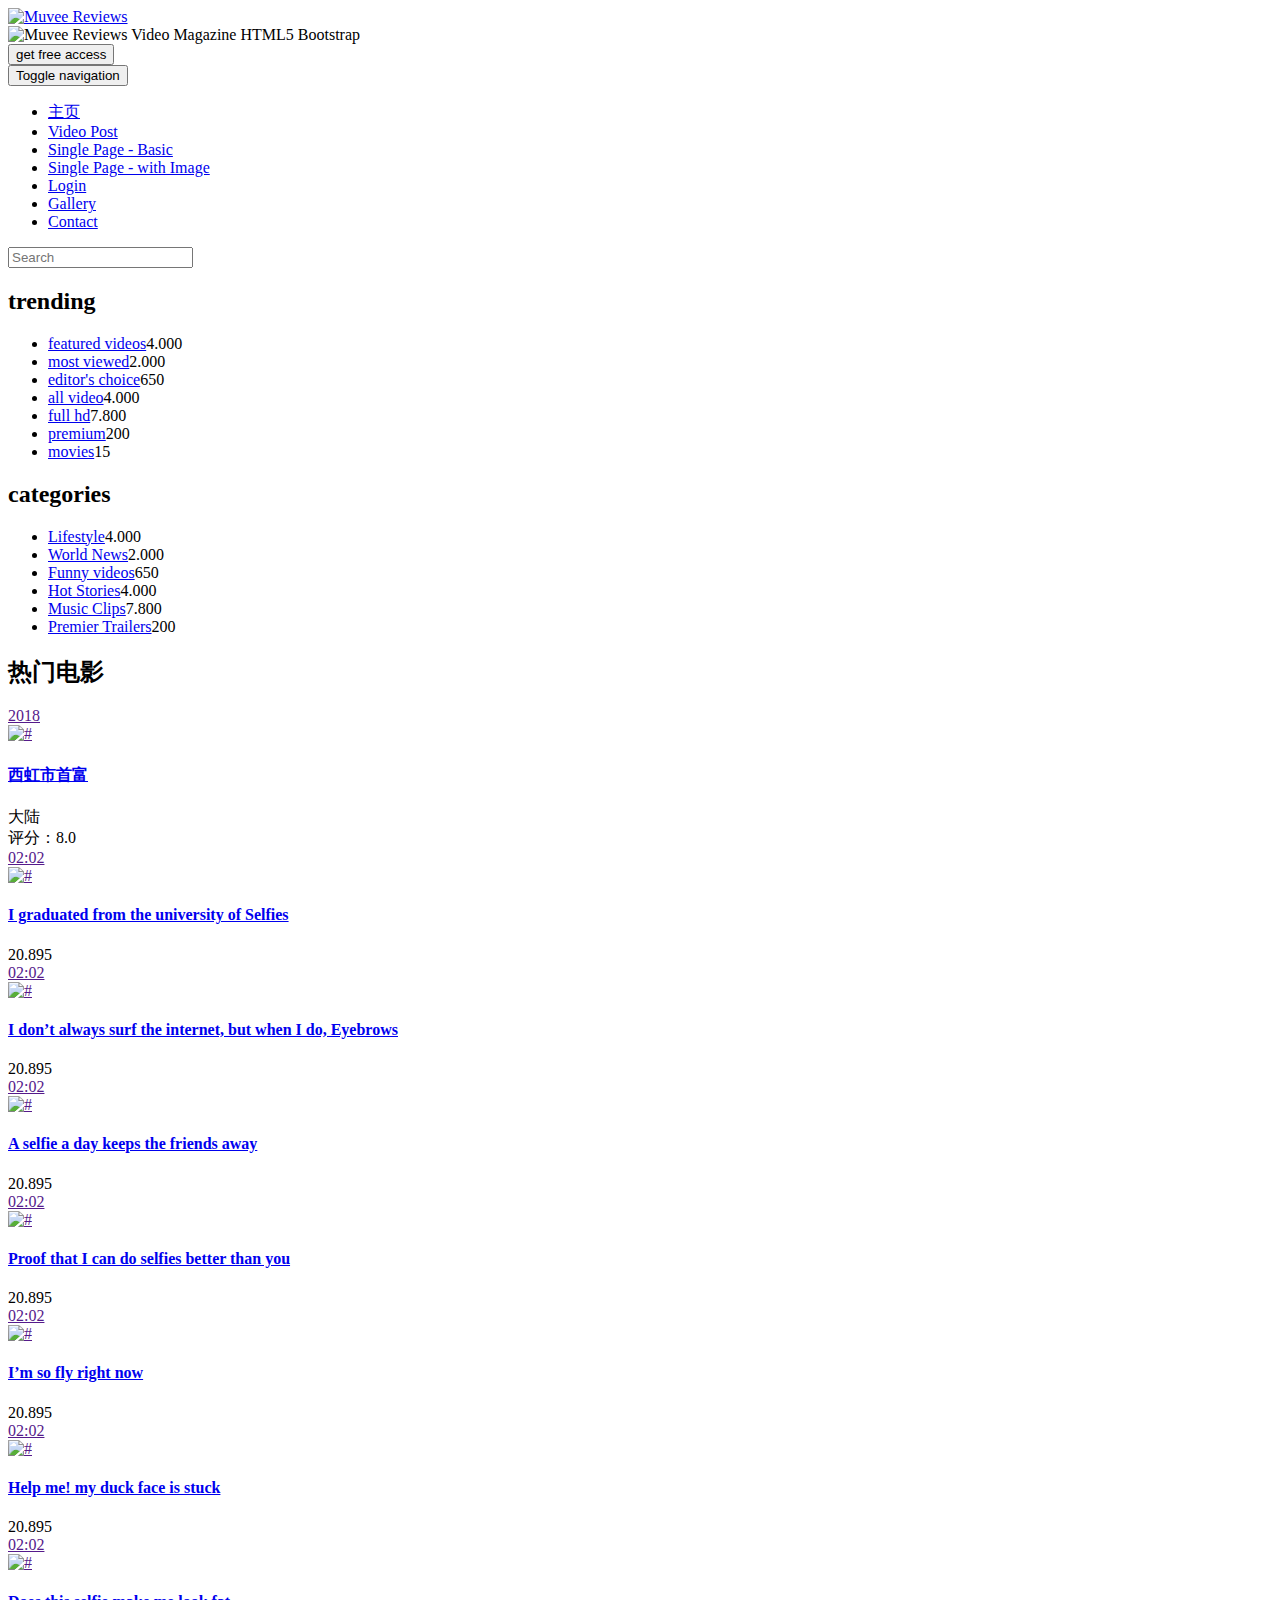
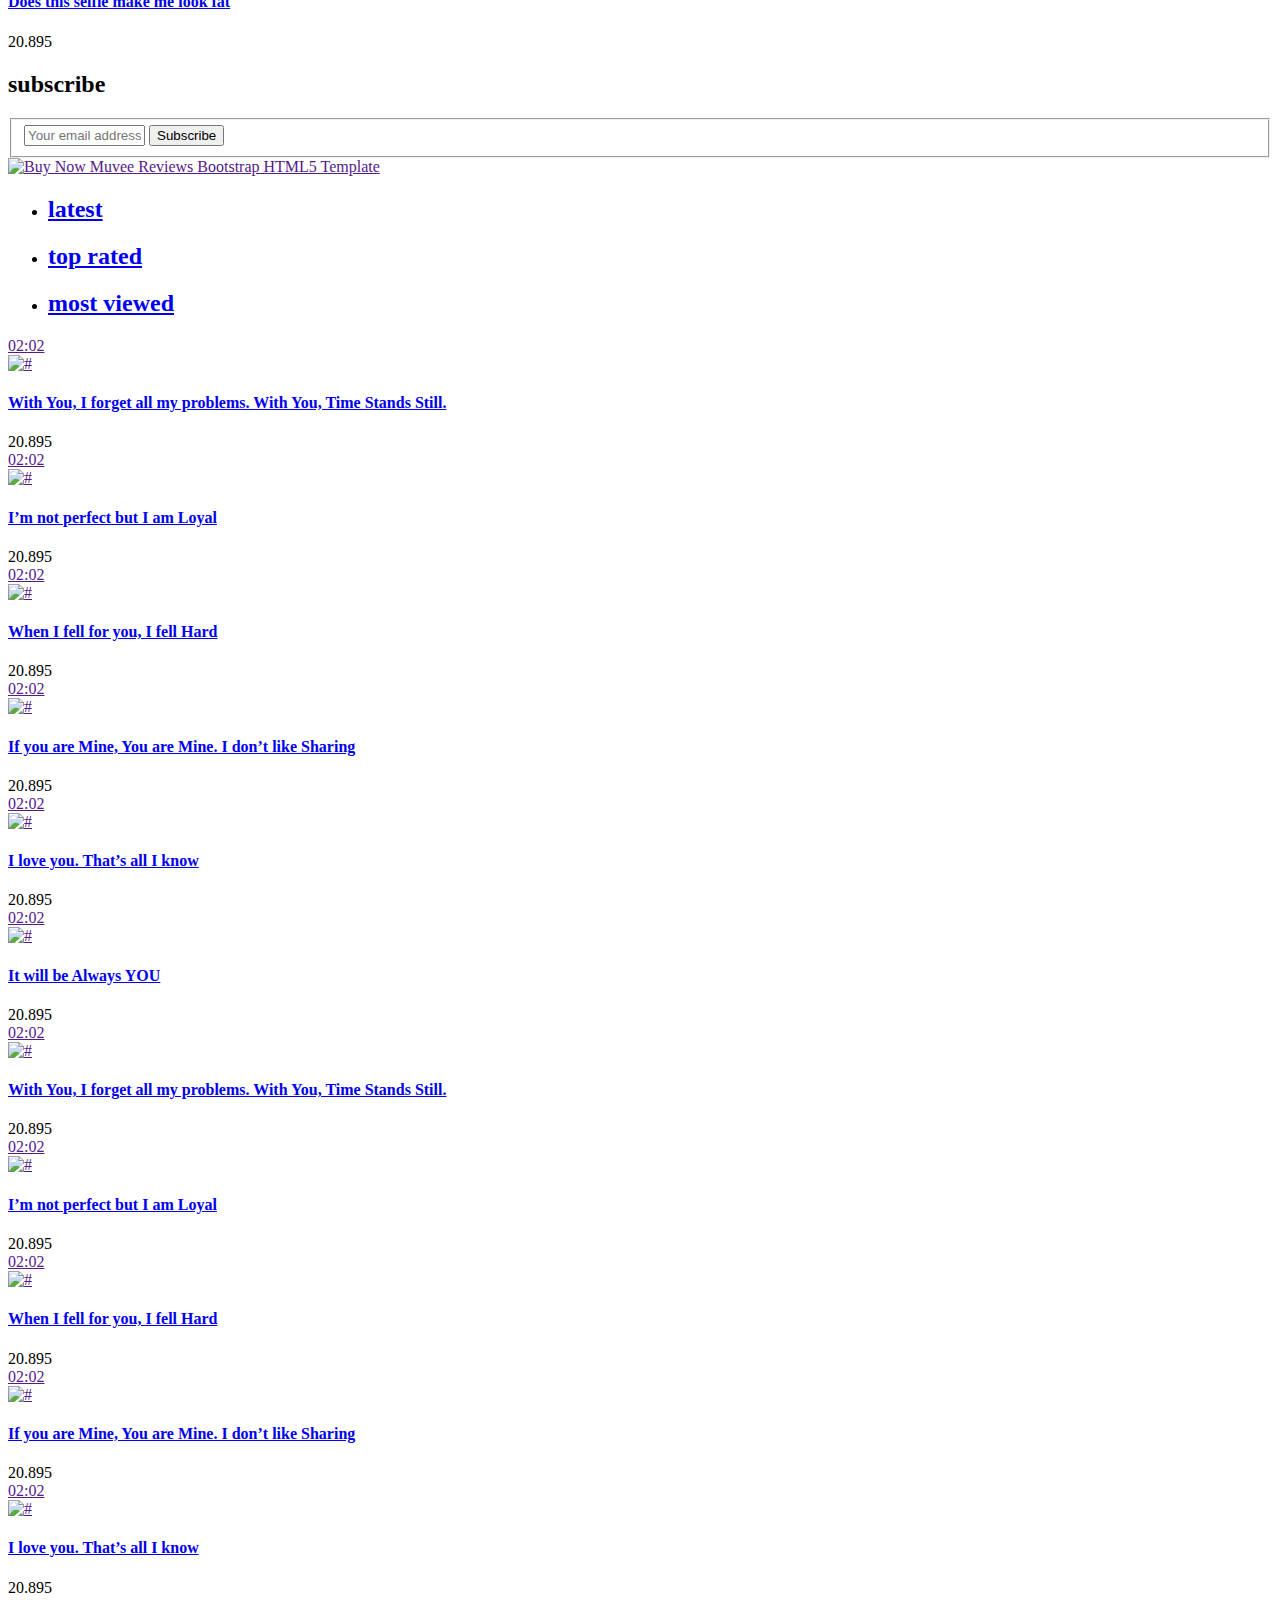
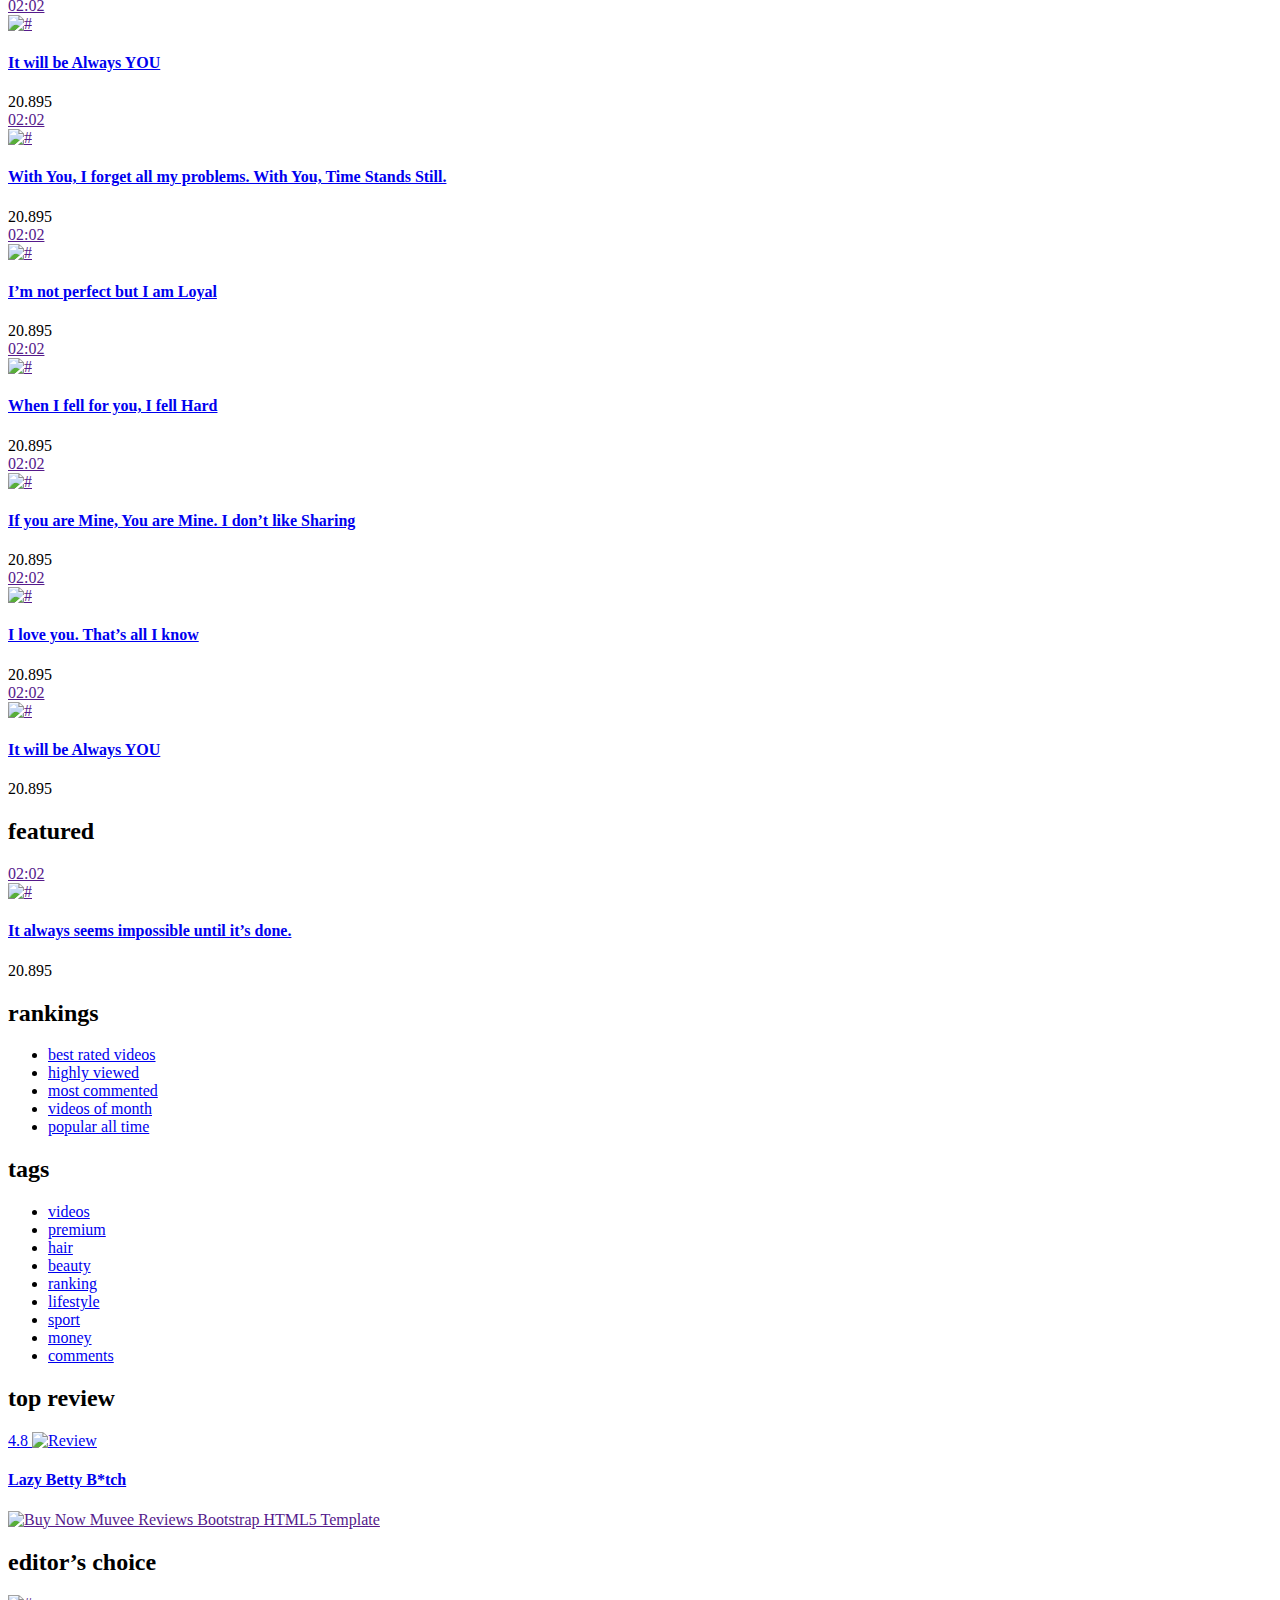
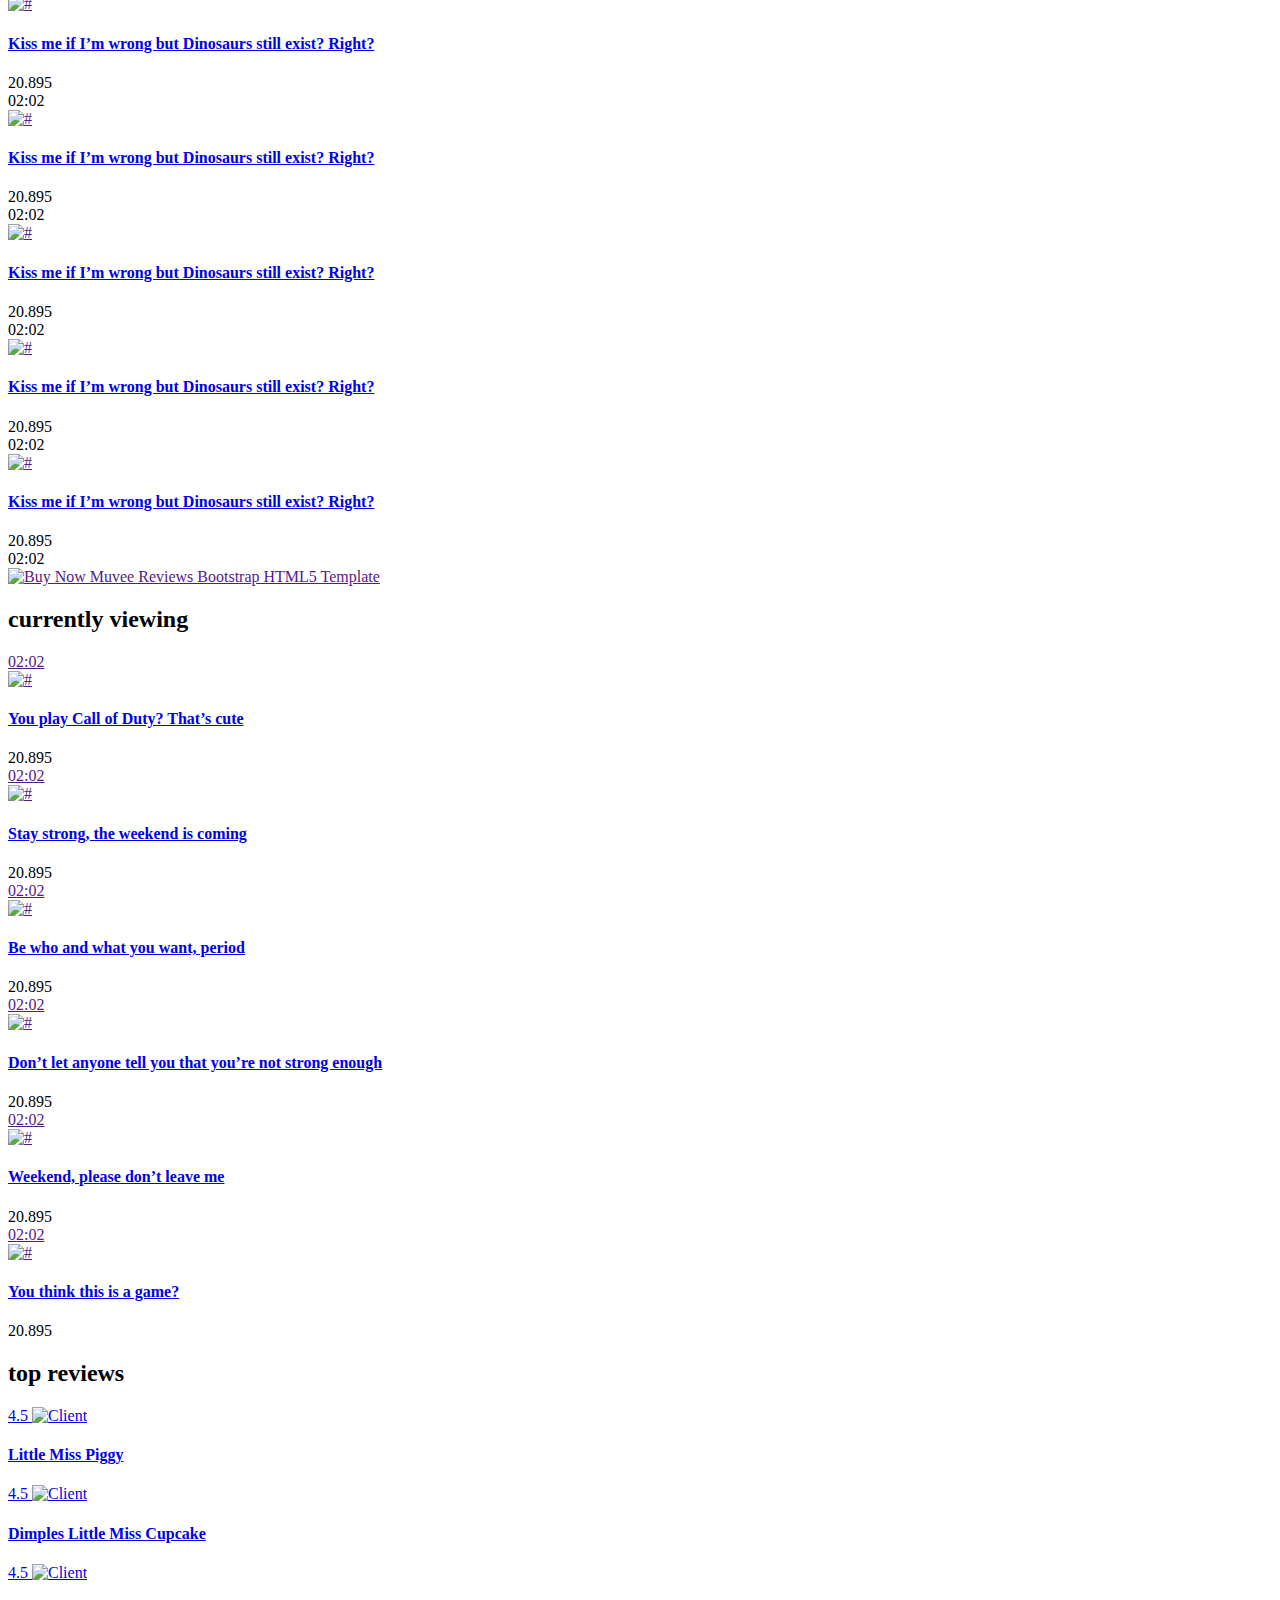
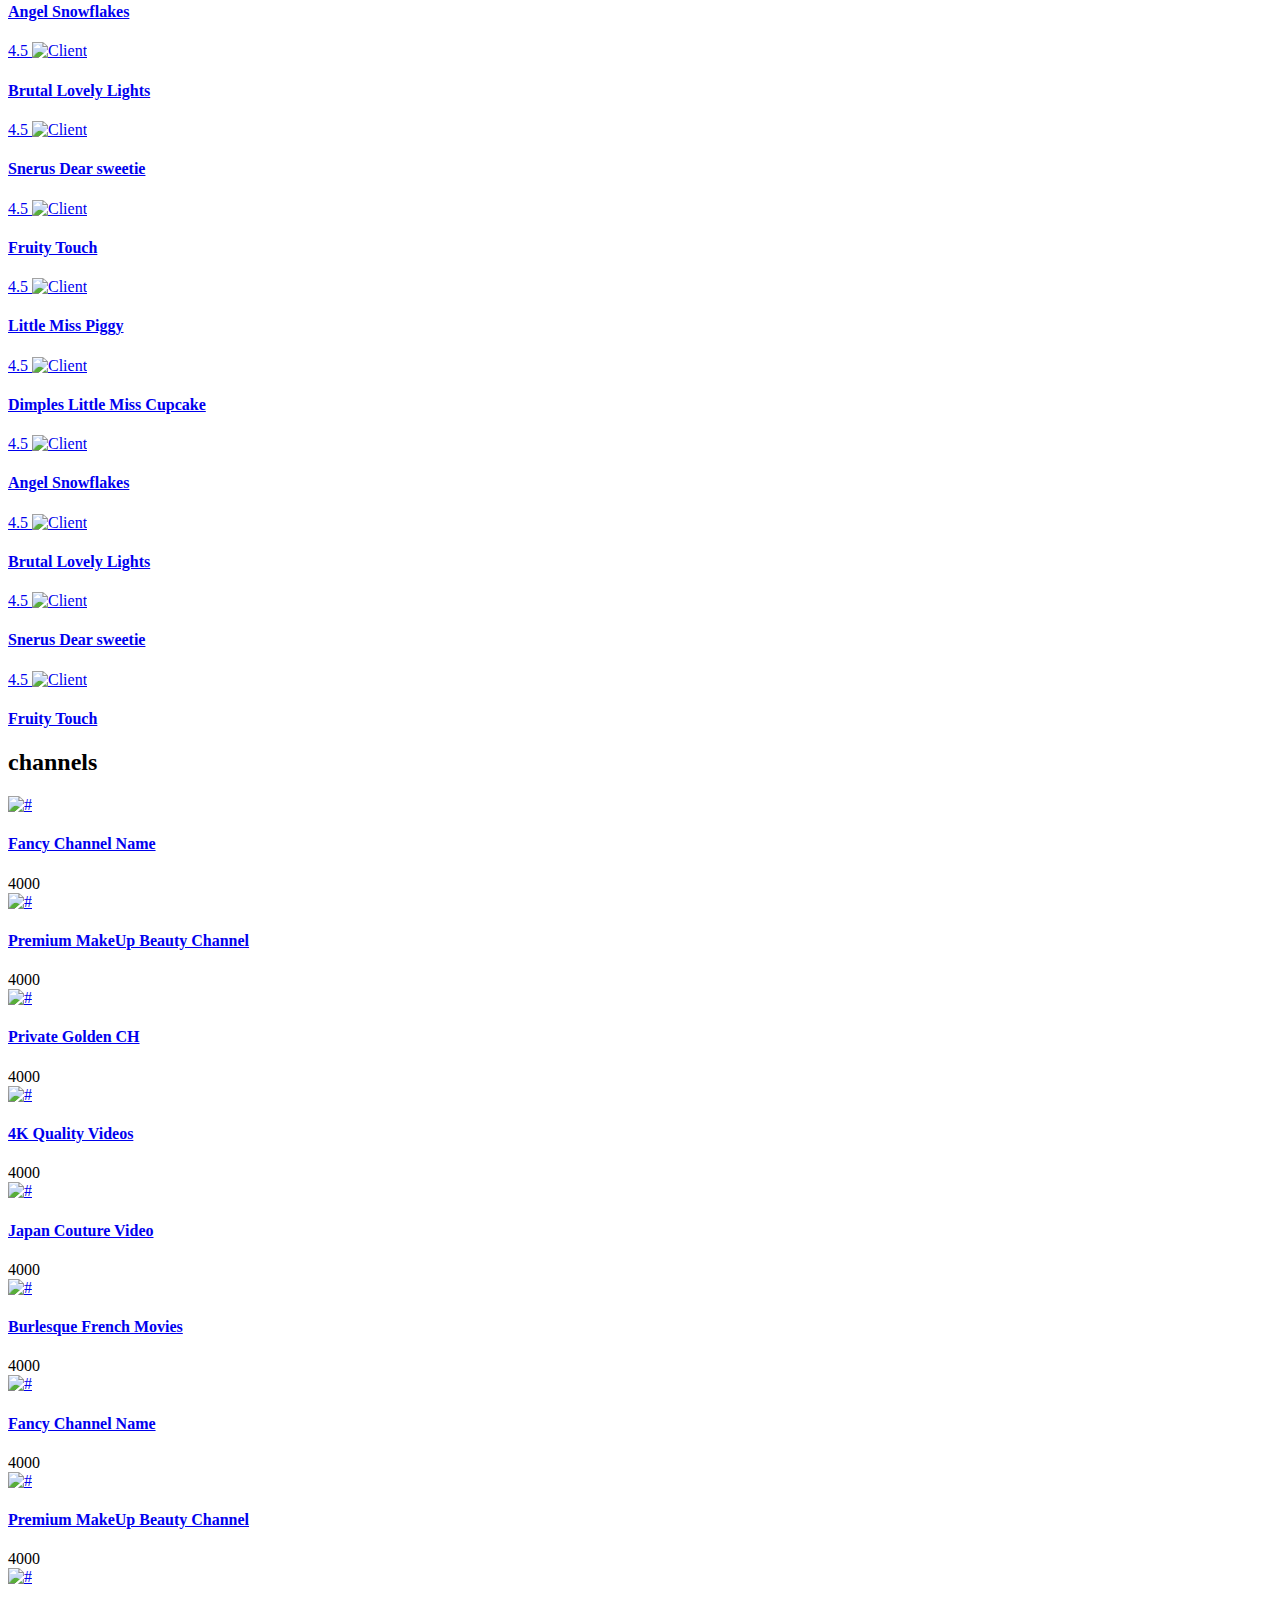
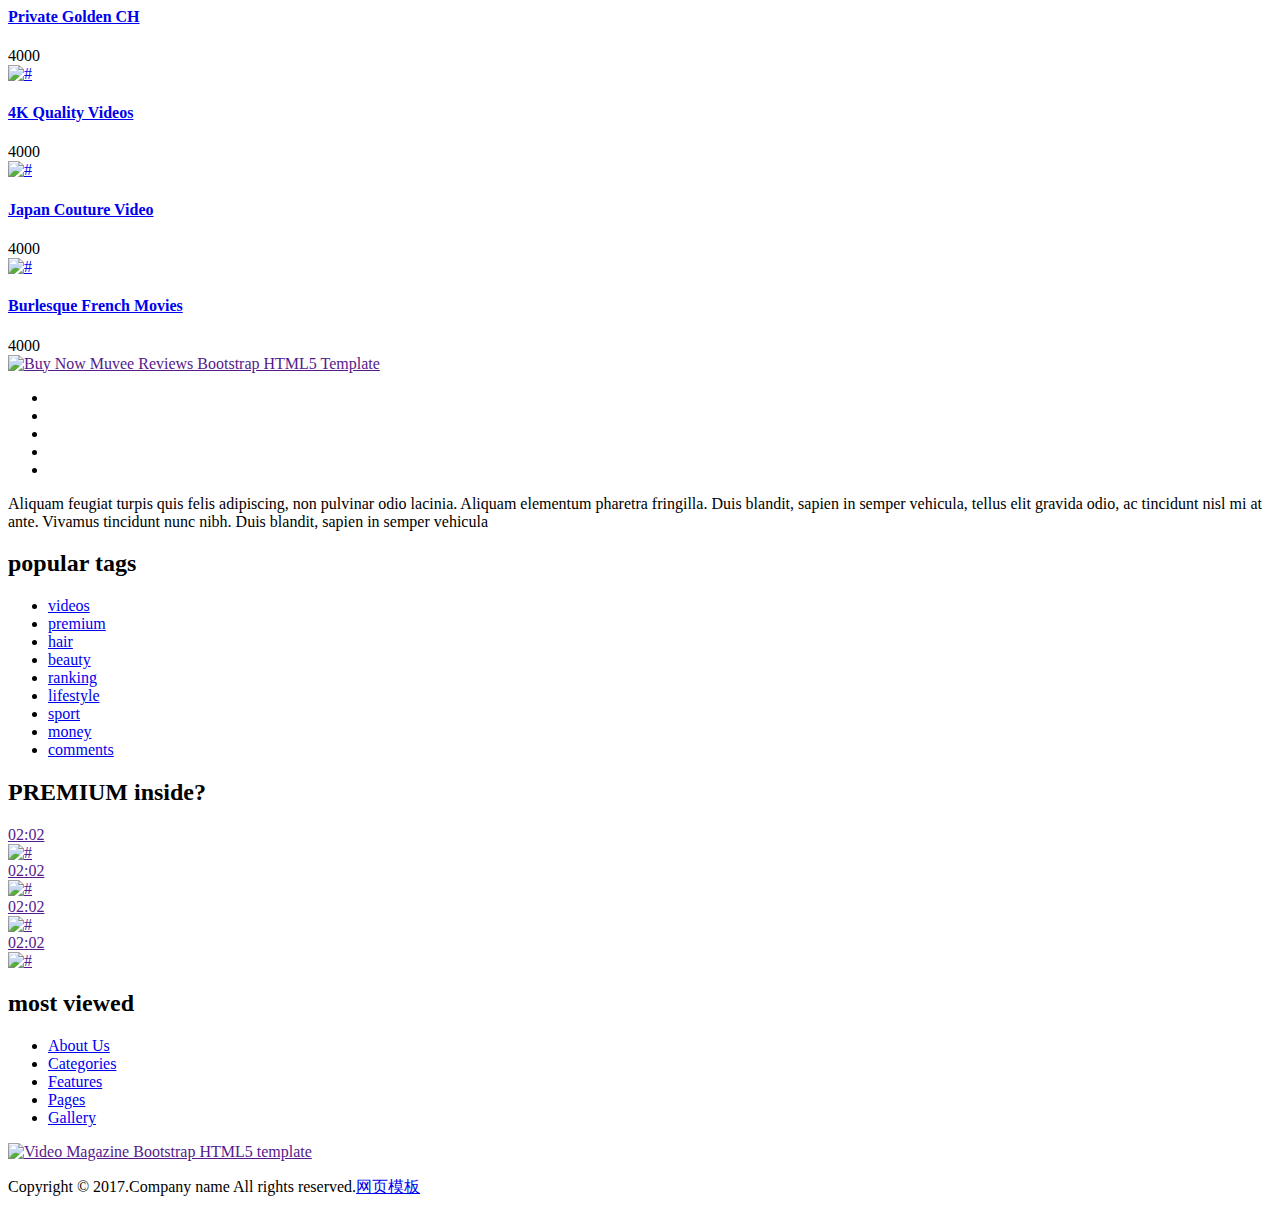
==== src/main/resources/templates/index.html @ be786a04 "框架ok" ====
﻿<!DOCTYPE html>
<html lang="en">
<head>
<meta charset="utf-8">
<meta name="viewport" content="width=device-width, initial-scale=1">
<meta name="description" content="">
<meta name="author" content="OrcasThemes">
<meta http-equiv="X-UA-Compatible" content="IE=Edge" />
<title>Home</title>
<!-- Bootstrap core CSS -->
<link href="css/bootstrap.css" rel="stylesheet">
<!-- Custom styles for this template -->
<link rel="stylesheet" href="css/screen.css">
<link rel="stylesheet" href="css/animation.css">
<!--[if IE 7]>

<![endif]-->
<link rel="stylesheet" href="css/font-awesome.css">
<!--[if lt IE 8]>
<link rel="stylesheet" href="css/ie.css" type="text/css" media="screen, projection">
<![endif]-->
<link href="css/lity.css" rel="stylesheet">
</head>
<body>
<!-- HOME 1 -->
<div id="home1" class="container-fluid standard-bg">
 <!-- HEADER -->
 <div class="row header-top">
	<div class="col-lg-3 col-md-6 col-sm-5 col-xs-8">
	   <a class="main-logo" href="#"><img src="img/main-logo.png" class="main-logo img-responsive" alt="Muvee Reviews" title="Muvee Reviews"></a>
	</div>
	<div class="col-lg-6 hidden-md text-center hidden-sm hidden-xs">
	   <img src="img/banners/banner-sm.jpg" class="img-responsive" alt="Muvee Reviews Video Magazine HTML5 Bootstrap">
	</div>
	<div class="col-lg-3 col-md-6 col-sm-7 hidden-xs">
	   <div class="right-box">
		  <button type="button" class="access-btn" data-toggle="modal" data-target="#enquirypopup">get free access</button>
	   </div>
	</div>
 </div>
 <!-- MENU -->
 <div class="row home-mega-menu ">
	<div class="col-md-12">
	   <nav class="navbar navbar-default">
		  <div class="navbar-header">
			 <button class="navbar-toggle" type="button" data-toggle="collapse" data-target=".js-navbar-collapse">
			 <span class="sr-only">Toggle navigation</span>
			 <span class="icon-bar"></span>
			 <span class="icon-bar"></span>
			 <span class="icon-bar"></span>
			 </button>
		  </div>
		  <div class="collapse navbar-collapse js-navbar-collapse megabg dropshd ">
			 <ul class="nav navbar-nav">
				<li><a href="index.html">主页</a></li>
				<li><a href="single-video.html">Video Post</a></li>
				<li><a href="single-page.html">Single Page - Basic</a></li>
				<li><a href="single-page-with-img.html">Single Page - with Image</a></li>
				<li><a href="login.html">Login</a></li>
				<li><a href="gallery-video-boxed.html">Gallery</a></li>
				<li><a href="contact.html">Contact</a></li>
			 </ul>
			 <!--<ul class="social">
				<li class="social-facebook"><a href="#" class="fa fa-facebook social-icons"></a></li>
				<li class="social-google-plus"><a href="#" class="fa fa-google-plus social-icons"></a></li>
				<li class="social-twitter"><a href="#" class="fa fa-twitter social-icons"></a></li>
				<li class="social-youtube"><a href="#" class="fa fa-youtube social-icons"></a></li>
				<li class="social-rss"><a href="#" class="fa fa-rss social-icons"></a></li>
			 </ul>-->
			 <div class="search-block">
				<form>
				   <input type="search" placeholder="Search">
				</form>
			 </div>
		  </div>
		  <!-- /.nav-collapse -->
	   </nav>
	</div>
 </div>
 <!-- CORE -->
 <div class="row">
	<!-- SIDEBAR -->
	<div class="col-lg-2 col-md-4 hidden-sm hidden-xs">
	   <aside class="dark-bg">
		  <article>
			 <h2 class="icon"><i class="fa fa-flash" aria-hidden="true"></i>trending</h2>
			 <ul class="sidebar-links">
				<li class="fa fa-chevron-right"><a href="#">featured videos</a><span>4.000</span></li>
				<li class="fa fa-chevron-right"><a href="#">most viewed</a><span>2.000</span></li>
				<li class="fa fa-chevron-right"><a href="#">editor's choice</a><span>650</span></li>
				<li class="fa fa-chevron-right"><a href="#">all video</a><span>4.000</span></li>
				<li class="fa fa-chevron-right"><a href="#">full hd</a><span>7.800</span></li>
				<li class="fa fa-chevron-right"><a href="#">premium</a><span>200</span></li>
				<li class="fa fa-chevron-right"><a href="#">movies</a><span>15</span></li>
			 </ul>
		  </article>
		  <div class="clearfix spacer"></div>
		  <article>
			 <h2 class="icon"><i class="fa fa-gears" aria-hidden="true"></i>categories</h2>
			 <ul class="sidebar-links">
				<li class="fa fa-chevron-right"><a href="#">Lifestyle</a><span>4.000</span></li>
				<li class="fa fa-chevron-right"><a href="#">World News</a><span>2.000</span></li>
				<li class="fa fa-chevron-right"><a href="#">Funny videos</a><span>650</span></li>
				<li class="fa fa-chevron-right"><a href="#">Hot Stories</a><span>4.000</span></li>
				<li class="fa fa-chevron-right"><a href="#">Music Clips</a><span>7.800</span></li>
				<li class="fa fa-chevron-right"><a href="#">Premier Trailers</a><span>200</span></li>
			 </ul>
		  </article>
		  <div class="clearfix spacer"></div>
	   </aside>
	</div>
	<!-- HOME MAIN POSTS -->	
	<div class="col-lg-10 col-md-8">
	   <section id="home-main">
		  <h2 class="icon"><i class="fa fa-television" aria-hidden="true"></i>热门电影</h2>
		  <div class="row">
			 <!-- ARTICLES -->
			 <div class="col-lg-9 col-md-12 col-sm-12">
				<div class="row auto-clear" id="hotheader">

				   <article class="col-lg-3 col-md-4 col-sm-6 col-xs-6">
					  <!-- POST L size -->
					  <div class="post post-medium">
						 <div class="thumbr">
							<a class="afterglow post-thumb" href="" data-lity>
							   <span class="play-btn-border" title="Play"><i class="fa fa-play-circle headline-round" aria-hidden="true"></i></span>
							   <div class="cactus-note ct-time font-size-1"><span>2018</span></div>
							   <img class="img-responsive" src="img/thumbs/thumb-s.jpg" alt="#">
							</a>
						 </div>
						 <div class="infor">
							<h4>
							   <a class="title" href="#">西虹市首富</a>
							</h4>
							<!--<span class="posts-txt" title="Posts from Channel"><i class="fa fa-thumbs-up" aria-hidden="true"></i></span>-->
							 <span>大陆</span>
							<div class="ratings">
							   <!--<i class="fa fa-star" aria-hidden="true"></i>
							   <i class="fa fa-star" aria-hidden="true"></i>
							   <i class="fa fa-star-half-o" aria-hidden="true"></i>
							   <i class="fa fa-star-o"></i>
							   <i class="fa fa-star-half"></i>-->
								评分：<span>8.0</span>
							</div>
						 </div>
					  </div>
				   </article>


				   <article class="col-lg-3 col-md-4 col-sm-6 col-xs-6">
					  <!-- POST L size -->
					  <div class="post post-medium">
						 <div class="thumbr">
							<a class="post-thumb" href="" data-lity>
							   <span class="play-btn-border" title="Play"><i class="fa fa-play-circle headline-round" aria-hidden="true"></i></span>
							   <div class="cactus-note ct-time font-size-1"><span>02:02</span></div>
							   <img class="img-responsive" src="img/thumbs/thumb-s2.jpg" alt="#">
							</a>
						 </div>
						 <div class="infor">
							<h4>
							   <a class="title" href="#">I graduated from the university of Selfies</a>
							</h4>
							<span class="posts-txt" title="Posts from Channel"><i class="fa fa-thumbs-up" aria-hidden="true"></i>20.895</span>
							<div class="ratings">
							   <i class="fa fa-star" aria-hidden="true"></i>
							   <i class="fa fa-star" aria-hidden="true"></i>
							   <i class="fa fa-star-half-o" aria-hidden="true"></i>
							   <i class="fa fa-star-o"></i>
							   <i class="fa fa-star-half"></i>
							</div>
						 </div>
					  </div>
				   </article>
				   <article class="col-lg-3 col-md-4 col-sm-6 col-xs-6">
					  <!-- POST L size -->
					  <div class="post post-medium">
						 <div class="thumbr">
							<a class="post-thumb" href="" data-lity>
							   <span class="play-btn-border" title="Play"><i class="fa fa-play-circle headline-round" aria-hidden="true"></i></span>
							   <div class="cactus-note ct-time font-size-1"><span>02:02</span></div>
							   <img class="img-responsive" src="img/thumbs/thumb-s3.jpg" alt="#">
							</a>
						 </div>
						 <div class="infor">
							<h4>
							   <a class="title" href="#">I don’t always surf the internet, but when I do, Eyebrows</a>
							</h4>
							<span class="posts-txt" title="Posts from Channel"><i class="fa fa-thumbs-up" aria-hidden="true"></i>20.895</span>
							<div class="ratings">
							   <i class="fa fa-star" aria-hidden="true"></i>
							   <i class="fa fa-star" aria-hidden="true"></i>
							   <i class="fa fa-star-half-o" aria-hidden="true"></i>
							   <i class="fa fa-star-o"></i>
							   <i class="fa fa-star-half"></i>
							</div>
						 </div>
					  </div>
				   </article>
				   <article class="col-lg-3 col-md-4 col-sm-6 col-xs-6">
					  <!-- POST L size -->
					  <div class="post post-medium">
						 <div class="thumbr">
							<a class="post-thumb" href="" data-lity>
							   <span class="play-btn-border" title="Play"><i class="fa fa-play-circle headline-round" aria-hidden="true"></i></span>
							   <div class="cactus-note ct-time font-size-1"><span>02:02</span></div>
							   <img class="img-responsive" src="img/thumbs/thumb-s4.jpg" alt="#">
							</a>
						 </div>
						 <div class="infor">
							<h4>
							   <a class="title" href="#">A selfie a day keeps the friends away</a>
							</h4>
							<span class="posts-txt" title="Posts from Channel"><i class="fa fa-thumbs-up" aria-hidden="true"></i>20.895</span>
							<div class="ratings">
							   <i class="fa fa-star" aria-hidden="true"></i>
							   <i class="fa fa-star" aria-hidden="true"></i>
							   <i class="fa fa-star-half-o" aria-hidden="true"></i>
							   <i class="fa fa-star-o"></i>
							   <i class="fa fa-star-half"></i>
							</div>
						 </div>
					  </div>
				   </article>
				   <article class="col-lg-3 col-md-4 col-sm-6 col-xs-6">
					  <!-- POST L size -->
					  <div class="post post-medium">
						 <div class="thumbr">
							<a class="post-thumb" href="" data-lity>
							   <span class="play-btn-border" title="Play"><i class="fa fa-play-circle headline-round" aria-hidden="true"></i></span>
							   <div class="cactus-note ct-time font-size-1"><span>02:02</span></div>
							   <img class="img-responsive" src="img/thumbs/thumb-s5.jpg" alt="#">
							</a>
						 </div>
						 <div class="infor">
							<h4>
							   <a class="title" href="#">Proof that I can do selfies better than you</a>
							</h4>
							<span class="posts-txt" title="Posts from Channel"><i class="fa fa-thumbs-up" aria-hidden="true"></i>20.895</span>
							<div class="ratings">
							   <i class="fa fa-star" aria-hidden="true"></i>
							   <i class="fa fa-star" aria-hidden="true"></i>
							   <i class="fa fa-star-half-o" aria-hidden="true"></i>
							   <i class="fa fa-star-o"></i>
							   <i class="fa fa-star-half"></i>
							</div>
						 </div>
					  </div>
				   </article>
				   <article class="col-lg-3 col-md-4 col-sm-6 col-xs-6">
					  <!-- POST L size -->
					  <div class="post post-medium">
						 <div class="thumbr">
							<a class="post-thumb" href="" data-lity>
							   <span class="play-btn-border" title="Play"><i class="fa fa-play-circle headline-round" aria-hidden="true"></i></span>
							   <div class="cactus-note ct-time font-size-1"><span>02:02</span></div>
							   <img class="img-responsive" src="img/thumbs/thumb-s6.jpg" alt="#">
							</a>
						 </div>
						 <div class="infor">
							<h4>
							   <a class="title" href="#">I’m so fly right now</a>
							</h4>
							<span class="posts-txt" title="Posts from Channel"><i class="fa fa-thumbs-up" aria-hidden="true"></i>20.895</span>
							<div class="ratings">
							   <i class="fa fa-star" aria-hidden="true"></i>
							   <i class="fa fa-star" aria-hidden="true"></i>
							   <i class="fa fa-star-half-o" aria-hidden="true"></i>
							   <i class="fa fa-star-o"></i>
							   <i class="fa fa-star-half"></i>
							</div>
						 </div>
					  </div>
				   </article>
				   <article class="col-lg-3 col-md-4 col-sm-6 col-xs-6">
					  <!-- POST L size -->
					  <div class="post post-medium">
						 <div class="thumbr">
							<a class="post-thumb" href="" data-lity>
							   <span class="play-btn-border" title="Play"><i class="fa fa-play-circle headline-round" aria-hidden="true"></i></span>
							   <div class="cactus-note ct-time font-size-1"><span>02:02</span></div>
							   <img class="img-responsive" src="img/thumbs/thumb-s7.jpg" alt="#">
							</a>
						 </div>
						 <div class="infor">
							<h4>
							   <a class="title" href="#">Help me! my duck face is stuck</a>
							</h4>
							<span class="posts-txt" title="Posts from Channel"><i class="fa fa-thumbs-up" aria-hidden="true"></i>20.895</span>
							<div class="ratings">
							   <i class="fa fa-star" aria-hidden="true"></i>
							   <i class="fa fa-star" aria-hidden="true"></i>
							   <i class="fa fa-star-half-o" aria-hidden="true"></i>
							   <i class="fa fa-star-o"></i>
							   <i class="fa fa-star-half"></i>
							</div>
						 </div>
					  </div>
				   </article>
				   <article class="col-lg-3 col-md-4 col-sm-6 col-xs-6">
					  <!-- POST L size -->
					  <div class="post post-medium">
						 <div class="thumbr">
							<a class="post-thumb" href="" data-lity>
							   <span class="play-btn-border" title="Play"><i class="fa fa-play-circle headline-round" aria-hidden="true"></i></span>
							   <div class="cactus-note ct-time font-size-1"><span>02:02</span></div>
							   <img class="img-responsive" src="img/thumbs/thumb-s8.jpg" alt="#">
							</a>
						 </div>
						 <div class="infor">
							<h4>
							   <a class="title" href="#">Does this selfie make me look fat</a>
							</h4>
							<span class="posts-txt" title="Posts from Channel"><i class="fa fa-thumbs-up" aria-hidden="true"></i>20.895</span>
							<div class="ratings">
							   <i class="fa fa-star" aria-hidden="true"></i>
							   <i class="fa fa-star" aria-hidden="true"></i>
							   <i class="fa fa-star-half-o" aria-hidden="true"></i>
							   <i class="fa fa-star-o"></i>
							   <i class="fa fa-star-half"></i>
							</div>
						 </div>
					  </div>
				   </article>
				</div>
				<div class="clearfix spacer"></div>
			 </div>
			 <!-- RIGHT ASIDE -->
			 <div class="col-lg-3 hidden-md col-sm-12 text-center top-sidebar">
				<!-- SUBSCRIBE BOX -->	
				<div class="subscribe-box">
				   <h2 class="icon"><i class="fa fa-plug" aria-hidden="true"></i>subscribe</h2>
				   <!-- SUBSCRIBE FIELD -->
				   <form name="search-submit" method="post" action="#" id="subscribe-submit">
					  <fieldset class="search-fieldset">
						 <input id="subscribe" type="text" name="search" size="12" class="search-field" placeholder="Your email address" value="">
						 <button class="subscribe-btn" type="submit" title="Subscribe">Subscribe</button>
					  </fieldset>
				   </form>
				</div>
				<!-- SIDEBAR ADVERTISE BOX -->
				<a href="" class="banner-l hidden-sm hidden-xs">
				<img src="img/banners/banner-l.jpg" class="img-responsive" alt="Buy Now Muvee Reviews Bootstrap HTML5 Template" title="Buy Now Muvee Reviews Bootstrap HTML5 Template">
				</a>
			 </div>
		  </div>
	   </section>
	</div>
 </div>
</div>
<!-- TABS -->
<div id="tabs" class="container-fluid featured-bg">
 <div class="container-fluid">
	<div class="col-md-12">
	   <!-- BOOTSTRAP TABS -->
	   <div class="head-section">
		  <ul class="nav nav-tabs text-center">
			 <li class="active">
				<a data-toggle="tab" href="#tab1">
				   <h2 class="title">latest</h2>
				</a>
			 </li>
			 <li>
				<a data-toggle="tab" href="#tab2">
				   <h2 class="title">top rated</h2>
				</a>
			 </li>
			 <li>
				<a data-toggle="tab" href="#tab3">
				   <h2 class="title">most viewed</h2>
				</a>
			 </li>
		  </ul>
	   </div>
	   <div class="row auto-clear">
		  <!-- TAB CONTENTS -->
		  <div class="tab-content">
			 <div id="tab1" class="tab-pane fade in active">
				<!-- POST L size -->
				<article class="col-lg-2 col-md-4 col-sm-4 post post-medium">
				   <div class="thumbr">
					  <a class="post-thumb" href="" data-lity>
						 <span class="play-btn-border" title="Play"><i class="fa fa-play-circle headline-round" aria-hidden="true"></i></span>
						 <div class="cactus-note ct-time font-size-1"><span>02:02</span></div>
						 <img class="img-responsive" src="img/thumbs/thumb-tab.jpg" alt="#">
					  </a>
				   </div>
				   <div class="infor">
					  <h4>
						 <a class="title" href="#">With You, I forget all my problems. With You, Time Stands Still.</a>
					  </h4>
					  <span class="posts-txt" title="Posts from Channel"><i class="fa fa-thumbs-up" aria-hidden="true"></i>20.895</span>
					  <div class="ratings">
						 <i class="fa fa-star" aria-hidden="true"></i>
						 <i class="fa fa-star" aria-hidden="true"></i>
						 <i class="fa fa-star-half-o" aria-hidden="true"></i>
						 <i class="fa fa-star-o"></i>
						 <i class="fa fa-star-half"></i>
					  </div>
				   </div>
				</article>
				<!-- POST L size -->
				<article class="col-lg-2 col-md-4 col-sm-4 post post-medium">
				   <div class="thumbr">
					  <a class="post-thumb" href="" data-lity>
						 <span class="play-btn-border" title="Play"><i class="fa fa-play-circle headline-round" aria-hidden="true"></i></span>
						 <div class="cactus-note ct-time font-size-1"><span>02:02</span></div>
						 <img class="img-responsive" src="img/thumbs/thumb-tab2.jpg" alt="#">
					  </a>
				   </div>
				   <div class="infor">
					  <h4>
						 <a class="title" href="#">I’m not perfect but I am Loyal</a>
					  </h4>
					  <span class="posts-txt" title="Posts from Channel"><i class="fa fa-thumbs-up" aria-hidden="true"></i>20.895</span>
					  <div class="ratings">
						 <i class="fa fa-star" aria-hidden="true"></i>
						 <i class="fa fa-star" aria-hidden="true"></i>
						 <i class="fa fa-star-half-o" aria-hidden="true"></i>
						 <i class="fa fa-star-o"></i>
						 <i class="fa fa-star-half"></i>
					  </div>
				   </div>
				</article>
				<!-- POST L size -->
				<article class="col-lg-2 col-md-4 col-sm-4 post post-medium">
				   <div class="thumbr">
					  <a class="post-thumb" href="" data-lity>
						 <span class="play-btn-border" title="Play"><i class="fa fa-play-circle headline-round" aria-hidden="true"></i></span>
						 <div class="cactus-note ct-time font-size-1"><span>02:02</span></div>
						 <img class="img-responsive" src="img/thumbs/thumb-tab3.jpg" alt="#">
					  </a>
				   </div>
				   <div class="infor">
					  <h4>
						 <a class="title" href="#">When I fell for you, I fell Hard</a>
					  </h4>
					  <span class="posts-txt" title="Posts from Channel"><i class="fa fa-thumbs-up" aria-hidden="true"></i>20.895</span>
					  <div class="ratings">
						 <i class="fa fa-star" aria-hidden="true"></i>
						 <i class="fa fa-star" aria-hidden="true"></i>
						 <i class="fa fa-star-half-o" aria-hidden="true"></i>
						 <i class="fa fa-star-o"></i>
						 <i class="fa fa-star-half"></i>
					  </div>
				   </div>
				</article>
				<!-- POST L size -->
				<article class="col-lg-2 col-md-4 col-sm-4 post post-medium">
				   <div class="thumbr">
					  <a class="post-thumb" href="" data-lity>
						 <span class="play-btn-border" title="Play"><i class="fa fa-play-circle headline-round" aria-hidden="true"></i></span>
						 <div class="cactus-note ct-time font-size-1"><span>02:02</span></div>
						 <img class="img-responsive" src="img/thumbs/thumb-tab4.jpg" alt="#">
					  </a>
				   </div>
				   <div class="infor">
					  <h4>
						 <a class="title" href="#">If you are Mine, You are Mine. I don’t like Sharing</a>
					  </h4>
					  <span class="posts-txt" title="Posts from Channel"><i class="fa fa-thumbs-up" aria-hidden="true"></i>20.895</span>
					  <div class="ratings">
						 <i class="fa fa-star" aria-hidden="true"></i>
						 <i class="fa fa-star" aria-hidden="true"></i>
						 <i class="fa fa-star-half-o" aria-hidden="true"></i>
						 <i class="fa fa-star-o"></i>
						 <i class="fa fa-star-half"></i>
					  </div>
				   </div>
				</article>
				<!-- POST L size -->
				<article class="col-lg-2 col-md-4 col-sm-4 post post-medium">
				   <div class="thumbr">
					  <a class="post-thumb" href="" data-lity>
						 <span class="play-btn-border" title="Play"><i class="fa fa-play-circle headline-round" aria-hidden="true"></i></span>
						 <div class="cactus-note ct-time font-size-1"><span>02:02</span></div>
						 <img class="img-responsive" src="img/thumbs/thumb-tab5.jpg" alt="#">
					  </a>
				   </div>
				   <div class="infor">
					  <h4>
						 <a class="title" href="#">I love you. That’s all I know</a>
					  </h4>
					  <span class="posts-txt" title="Posts from Channel"><i class="fa fa-thumbs-up" aria-hidden="true"></i>20.895</span>
					  <div class="ratings">
						 <i class="fa fa-star" aria-hidden="true"></i>
						 <i class="fa fa-star" aria-hidden="true"></i>
						 <i class="fa fa-star-half-o" aria-hidden="true"></i>
						 <i class="fa fa-star-o"></i>
						 <i class="fa fa-star-half"></i>
					  </div>
				   </div>
				</article>
				<!-- POST L size -->
				<article class="col-lg-2 col-md-4 col-sm-4 post post-medium">
				   <div class="thumbr">
					  <a class="post-thumb" href="" data-lity>
						 <span class="play-btn-border" title="Play"><i class="fa fa-play-circle headline-round" aria-hidden="true"></i></span>
						 <div class="cactus-note ct-time font-size-1"><span>02:02</span></div>
						 <img class="img-responsive" src="img/thumbs/thumb-tab6.jpg" alt="#">
					  </a>
				   </div>
				   <div class="infor">
					  <h4>
						 <a class="title" href="#">It will be Always YOU</a>
					  </h4>
					  <span class="posts-txt" title="Posts from Channel"><i class="fa fa-thumbs-up" aria-hidden="true"></i>20.895</span>
					  <div class="ratings">
						 <i class="fa fa-star" aria-hidden="true"></i>
						 <i class="fa fa-star" aria-hidden="true"></i>
						 <i class="fa fa-star-half-o" aria-hidden="true"></i>
						 <i class="fa fa-star-o"></i>
						 <i class="fa fa-star-half"></i>
					  </div>
				   </div>
				</article>
			 </div>
			 <div id="tab2" class="tab-pane fade">
				<!-- POST L size -->
				<article class="col-lg-2 col-md-4 col-sm-4 post post-medium">
				   <div class="thumbr">
					  <a class="post-thumb" href="" data-lity>
						 <span class="play-btn-border" title="Play"><i class="fa fa-play-circle headline-round" aria-hidden="true"></i></span>
						 <div class="cactus-note ct-time font-size-1"><span>02:02</span></div>
						 <img class="img-responsive" src="img/thumbs/thumb-tab.jpg" alt="#">
					  </a>
				   </div>
				   <div class="infor">
					  <h4>
						 <a class="title" href="#">With You, I forget all my problems. With You, Time Stands Still.</a>
					  </h4>
					  <span class="posts-txt" title="Posts from Channel"><i class="fa fa-thumbs-up" aria-hidden="true"></i>20.895</span>
					  <div class="ratings">
						 <i class="fa fa-star" aria-hidden="true"></i>
						 <i class="fa fa-star" aria-hidden="true"></i>
						 <i class="fa fa-star-half-o" aria-hidden="true"></i>
						 <i class="fa fa-star-o"></i>
						 <i class="fa fa-star-half"></i>
					  </div>
				   </div>
				</article>
				<!-- POST L size -->
				<article class="col-lg-2 col-md-4 col-sm-4 post post-medium">
				   <div class="thumbr">
					  <a class="post-thumb" href="" data-lity>
						 <span class="play-btn-border" title="Play"><i class="fa fa-play-circle headline-round" aria-hidden="true"></i></span>
						 <div class="cactus-note ct-time font-size-1"><span>02:02</span></div>
						 <img class="img-responsive" src="img/thumbs/thumb-tab2.jpg" alt="#">
					  </a>
				   </div>
				   <div class="infor">
					  <h4>
						 <a class="title" href="#">I’m not perfect but I am Loyal</a>
					  </h4>
					  <span class="posts-txt" title="Posts from Channel"><i class="fa fa-thumbs-up" aria-hidden="true"></i>20.895</span>
					  <div class="ratings">
						 <i class="fa fa-star" aria-hidden="true"></i>
						 <i class="fa fa-star" aria-hidden="true"></i>
						 <i class="fa fa-star-half-o" aria-hidden="true"></i>
						 <i class="fa fa-star-o"></i>
						 <i class="fa fa-star-half"></i>
					  </div>
				   </div>
				</article>
				<!-- POST L size -->
				<article class="col-lg-2 col-md-4 col-sm-4 post post-medium">
				   <div class="thumbr">
					  <a class="post-thumb" href="" data-lity>
						 <span class="play-btn-border" title="Play"><i class="fa fa-play-circle headline-round" aria-hidden="true"></i></span>
						 <div class="cactus-note ct-time font-size-1"><span>02:02</span></div>
						 <img class="img-responsive" src="img/thumbs/thumb-tab3.jpg" alt="#">
					  </a>
				   </div>
				   <div class="infor">
					  <h4>
						 <a class="title" href="#">When I fell for you, I fell Hard</a>
					  </h4>
					  <span class="posts-txt" title="Posts from Channel"><i class="fa fa-thumbs-up" aria-hidden="true"></i>20.895</span>
					  <div class="ratings">
						 <i class="fa fa-star" aria-hidden="true"></i>
						 <i class="fa fa-star" aria-hidden="true"></i>
						 <i class="fa fa-star-half-o" aria-hidden="true"></i>
						 <i class="fa fa-star-o"></i>
						 <i class="fa fa-star-half"></i>
					  </div>
				   </div>
				</article>
				<!-- POST L size -->
				<article class="col-lg-2 col-md-4 col-sm-4 post post-medium">
				   <div class="thumbr">
					  <a class="post-thumb" href="" data-lity>
						 <span class="play-btn-border" title="Play"><i class="fa fa-play-circle headline-round" aria-hidden="true"></i></span>
						 <div class="cactus-note ct-time font-size-1"><span>02:02</span></div>
						 <img class="img-responsive" src="img/thumbs/thumb-tab4.jpg" alt="#">
					  </a>
				   </div>
				   <div class="infor">
					  <h4>
						 <a class="title" href="#">If you are Mine, You are Mine. I don’t like Sharing</a>
					  </h4>
					  <span class="posts-txt" title="Posts from Channel"><i class="fa fa-thumbs-up" aria-hidden="true"></i>20.895</span>
					  <div class="ratings">
						 <i class="fa fa-star" aria-hidden="true"></i>
						 <i class="fa fa-star" aria-hidden="true"></i>
						 <i class="fa fa-star-half-o" aria-hidden="true"></i>
						 <i class="fa fa-star-o"></i>
						 <i class="fa fa-star-half"></i>
					  </div>
				   </div>
				</article>
				<!-- POST L size -->
				<article class="col-lg-2 col-md-4 col-sm-4 post post-medium">
				   <div class="thumbr">
					  <a class="post-thumb" href="" data-lity>
						 <span class="play-btn-border" title="Play"><i class="fa fa-play-circle headline-round" aria-hidden="true"></i></span>
						 <div class="cactus-note ct-time font-size-1"><span>02:02</span></div>
						 <img class="img-responsive" src="img/thumbs/thumb-tab5.jpg" alt="#">
					  </a>
				   </div>
				   <div class="infor">
					  <h4>
						 <a class="title" href="#">I love you. That’s all I know</a>
					  </h4>
					  <span class="posts-txt" title="Posts from Channel"><i class="fa fa-thumbs-up" aria-hidden="true"></i>20.895</span>
					  <div class="ratings">
						 <i class="fa fa-star" aria-hidden="true"></i>
						 <i class="fa fa-star" aria-hidden="true"></i>
						 <i class="fa fa-star-half-o" aria-hidden="true"></i>
						 <i class="fa fa-star-o"></i>
						 <i class="fa fa-star-half"></i>
					  </div>
				   </div>
				</article>
				<!-- POST L size -->
				<article class="col-lg-2 col-md-4 col-sm-4 post post-medium">
				   <div class="thumbr">
					  <a class="post-thumb" href="" data-lity>
						 <span class="play-btn-border" title="Play"><i class="fa fa-play-circle headline-round" aria-hidden="true"></i></span>
						 <div class="cactus-note ct-time font-size-1"><span>02:02</span></div>
						 <img class="img-responsive" src="img/thumbs/thumb-tab6.jpg" alt="#">
					  </a>
				   </div>
				   <div class="infor">
					  <h4>
						 <a class="title" href="#">It will be Always YOU</a>
					  </h4>
					  <span class="posts-txt" title="Posts from Channel"><i class="fa fa-thumbs-up" aria-hidden="true"></i>20.895</span>
					  <div class="ratings">
						 <i class="fa fa-star" aria-hidden="true"></i>
						 <i class="fa fa-star" aria-hidden="true"></i>
						 <i class="fa fa-star-half-o" aria-hidden="true"></i>
						 <i class="fa fa-star-o"></i>
						 <i class="fa fa-star-half"></i>
					  </div>
				   </div>
				</article>
			 </div>
			 <div id="tab3" class="tab-pane fade">
				<!-- POST L size -->
				<article class="col-lg-2 col-md-4 col-sm-4 post post-medium">
				   <div class="thumbr">
					  <a class="post-thumb" href="" data-lity>
						 <span class="play-btn-border" title="Play"><i class="fa fa-play-circle headline-round" aria-hidden="true"></i></span>
						 <div class="cactus-note ct-time font-size-1"><span>02:02</span></div>
						 <img class="img-responsive" src="img/thumbs/thumb-tab.jpg" alt="#">
					  </a>
				   </div>
				   <div class="infor">
					  <h4>
						 <a class="title" href="#">With You, I forget all my problems. With You, Time Stands Still.</a>
					  </h4>
					  <span class="posts-txt" title="Posts from Channel"><i class="fa fa-thumbs-up" aria-hidden="true"></i>20.895</span>
					  <div class="ratings">
						 <i class="fa fa-star" aria-hidden="true"></i>
						 <i class="fa fa-star" aria-hidden="true"></i>
						 <i class="fa fa-star-half-o" aria-hidden="true"></i>
						 <i class="fa fa-star-o"></i>
						 <i class="fa fa-star-half"></i>
					  </div>
				   </div>
				</article>
				<!-- POST L size -->
				<article class="col-lg-2 col-md-4 col-sm-4 post post-medium">
				   <div class="thumbr">
					  <a class="post-thumb" href="" data-lity>
						 <span class="play-btn-border" title="Play"><i class="fa fa-play-circle headline-round" aria-hidden="true"></i></span>
						 <div class="cactus-note ct-time font-size-1"><span>02:02</span></div>
						 <img class="img-responsive" src="img/thumbs/thumb-tab2.jpg" alt="#">
					  </a>
				   </div>
				   <div class="infor">
					  <h4>
						 <a class="title" href="#">I’m not perfect but I am Loyal</a>
					  </h4>
					  <span class="posts-txt" title="Posts from Channel"><i class="fa fa-thumbs-up" aria-hidden="true"></i>20.895</span>
					  <div class="ratings">
						 <i class="fa fa-star" aria-hidden="true"></i>
						 <i class="fa fa-star" aria-hidden="true"></i>
						 <i class="fa fa-star-half-o" aria-hidden="true"></i>
						 <i class="fa fa-star-o"></i>
						 <i class="fa fa-star-half"></i>
					  </div>
				   </div>
				</article>
				<!-- POST L size -->
				<article class="col-lg-2 col-md-4 col-sm-4 post post-medium">
				   <div class="thumbr">
					  <a class="post-thumb" href="" data-lity>
						 <span class="play-btn-border" title="Play"><i class="fa fa-play-circle headline-round" aria-hidden="true"></i></span>
						 <div class="cactus-note ct-time font-size-1"><span>02:02</span></div>
						 <img class="img-responsive" src="img/thumbs/thumb-tab3.jpg" alt="#">
					  </a>
				   </div>
				   <div class="infor">
					  <h4>
						 <a class="title" href="#">When I fell for you, I fell Hard</a>
					  </h4>
					  <span class="posts-txt" title="Posts from Channel"><i class="fa fa-thumbs-up" aria-hidden="true"></i>20.895</span>
					  <div class="ratings">
						 <i class="fa fa-star" aria-hidden="true"></i>
						 <i class="fa fa-star" aria-hidden="true"></i>
						 <i class="fa fa-star-half-o" aria-hidden="true"></i>
						 <i class="fa fa-star-o"></i>
						 <i class="fa fa-star-half"></i>
					  </div>
				   </div>
				</article>
				<!-- POST L size -->
				<article class="col-lg-2 col-md-4 col-sm-4 post post-medium">
				   <div class="thumbr">
					  <a class="post-thumb" href="" data-lity>
						 <span class="play-btn-border" title="Play"><i class="fa fa-play-circle headline-round" aria-hidden="true"></i></span>
						 <div class="cactus-note ct-time font-size-1"><span>02:02</span></div>
						 <img class="img-responsive" src="img/thumbs/thumb-tab4.jpg" alt="#">
					  </a>
				   </div>
				   <div class="infor">
					  <h4>
						 <a class="title" href="#">If you are Mine, You are Mine. I don’t like Sharing</a>
					  </h4>
					  <span class="posts-txt" title="Posts from Channel"><i class="fa fa-thumbs-up" aria-hidden="true"></i>20.895</span>
					  <div class="ratings">
						 <i class="fa fa-star" aria-hidden="true"></i>
						 <i class="fa fa-star" aria-hidden="true"></i>
						 <i class="fa fa-star-half-o" aria-hidden="true"></i>
						 <i class="fa fa-star-o"></i>
						 <i class="fa fa-star-half"></i>
					  </div>
				   </div>
				</article>
				<!-- POST L size -->
				<article class="col-lg-2 col-md-4 col-sm-4 post post-medium">
				   <div class="thumbr">
					  <a class="post-thumb" href="" data-lity>
						 <span class="play-btn-border" title="Play"><i class="fa fa-play-circle headline-round" aria-hidden="true"></i></span>
						 <div class="cactus-note ct-time font-size-1"><span>02:02</span></div>
						 <img class="img-responsive" src="img/thumbs/thumb-tab5.jpg" alt="#">
					  </a>
				   </div>
				   <div class="infor">
					  <h4>
						 <a class="title" href="#">I love you. That’s all I know</a>
					  </h4>
					  <span class="posts-txt" title="Posts from Channel"><i class="fa fa-thumbs-up" aria-hidden="true"></i>20.895</span>
					  <div class="ratings">
						 <i class="fa fa-star" aria-hidden="true"></i>
						 <i class="fa fa-star" aria-hidden="true"></i>
						 <i class="fa fa-star-half-o" aria-hidden="true"></i>
						 <i class="fa fa-star-o"></i>
						 <i class="fa fa-star-half"></i>
					  </div>
				   </div>
				</article>
				<!-- POST L size -->
				<article class="col-lg-2 col-md-4 col-sm-4 post post-medium">
				   <div class="thumbr">
					  <a class="post-thumb" href="" data-lity>
						 <span class="play-btn-border" title="Play"><i class="fa fa-play-circle headline-round" aria-hidden="true"></i></span>
						 <div class="cactus-note ct-time font-size-1"><span>02:02</span></div>
						 <img class="img-responsive" src="img/thumbs/thumb-tab6.jpg" alt="#">
					  </a>
				   </div>
				   <div class="infor">
					  <h4>
						 <a class="title" href="#">It will be Always YOU</a>
					  </h4>
					  <span class="posts-txt" title="Posts from Channel"><i class="fa fa-thumbs-up" aria-hidden="true"></i>20.895</span>
					  <div class="ratings">
						 <i class="fa fa-star" aria-hidden="true"></i>
						 <i class="fa fa-star" aria-hidden="true"></i>
						 <i class="fa fa-star-half-o" aria-hidden="true"></i>
						 <i class="fa fa-star-o"></i>
						 <i class="fa fa-star-half"></i>
					  </div>
				   </div>
				</article>
			 </div>
		  </div>
	   </div>
	</div>
 </div>
</div>
<!-- MAIN -->
<div id="main" class="container-fluid">
 <div class="container-fluid">
	<!-- SIDEBAR -->
	<div class="col-lg-2 hidden-md hidden-sm hidden-xs">
	   <aside class="dark-bg sidebar">
		  <h2 class="icon"><i class="fa fa-flag" aria-hidden="true"></i>featured</h2>
		  <article class="col-md-12 post post-medium">
			 <div class="row">
				<div class="col-md-12 thumbr">
				   <div class="flag flag1"><i class="fa fa-star"></i></div>
				   <a class="post-thumb" href="" data-lity>
					  <span class="play-btn-border" title="Play"><i class="fa fa-play-circle headline-round" aria-hidden="true"></i></span>
					  <div class="cactus-note ct-time font-size-1"><span>02:02</span></div>
					  <img class="img-responsive" src="img/thumbs/thumb-s.jpg" alt="#">
				   </a>
				</div>
				<div class="col-md-12 infor">
				   <h4>
					  <a class="title" href="#">It always seems impossible until it’s done.</a>
				   </h4>
				   <span class="posts-txt" title="Posts from Channel"><i class="fa fa-thumbs-up" aria-hidden="true"></i>20.895</span>
				   <div class="ratings">
					  <i class="fa fa-star" aria-hidden="true"></i>
					  <i class="fa fa-star" aria-hidden="true"></i>
					  <i class="fa fa-star-half-o" aria-hidden="true"></i>
					  <i class="fa fa-star-o"></i>
					  <i class="fa fa-star-half"></i>
				   </div>
				</div>
			 </div>
		  </article>
		  <div class="clearfix spacer"></div>
		  <article>
			 <h2 class="icon"><i class="fa fa-hashtag" aria-hidden="true"></i>rankings</h2>
			 <ul class="sidebar-links">
				<li class="fa fa-chevron-right"><a href="#">best rated videos</a></li>
				<li class="fa fa-chevron-right"><a href="#">highly viewed</a></li>
				<li class="fa fa-chevron-right"><a href="#">most commented</a></li>
				<li class="fa fa-chevron-right"><a href="#">videos of month</a></li>
				<li class="fa fa-chevron-right"><a href="#">popular all time</a></li>
			 </ul>
		  </article>
		  <div class="clearfix spacer"></div>
		  <article>
			 <h2 class="icon"><i class="fa fa-tag" aria-hidden="true"></i>tags</h2>
			 <ul class="footer-tags">
				<li><a href="#">videos</a></li>
				<li><a href="#">premium</a></li>
				<li><a href="#">hair</a></li>
				<li><a href="#">beauty</a></li>
				<li><a href="#">ranking</a></li>
				<li><a href="#">lifestyle</a></li>
				<li><a href="#">sport</a></li>
				<li><a href="#">money</a></li>
				<li><a href="#">comments</a></li>
			 </ul>
		  </article>
		  <div class="clearfix spacer"></div>
		  <article class="reviews">
			 <h2 class="icon"><i class="fa fa-star" aria-hidden="true"></i>top review</h2>
			 <!-- POST L size -->
			 <div class="post post-medium">
				<a class="thumbr post-thumb" href="#">
				<span class="review-number">4.8</span>
				<img src="img/thumbs/thumb-review7.jpg" class="review img-responsive" alt="Review">
				</a>
				<div class="infor">
				   <h4>
					  <a class="title" href="#">Lazy Betty B*tch</a>
				   </h4>
				   <div class="ratings">
					  <i class="fa fa-star" aria-hidden="true"></i>
					  <i class="fa fa-star" aria-hidden="true"></i>
					  <i class="fa fa-star-half-o" aria-hidden="true"></i>
					  <i class="fa fa-star-o"></i>
					  <i class="fa fa-star-half"></i>
				   </div>
				</div>
			 </div>
		  </article>
		  <div class="clearfix spacer"></div>
		  <!-- SIDEBAR ADVERTISE BOX -->
		  <a href="" class="banner-l">
		  <img src="img/banners/banner-l.jpg" class="img-responsive" alt="Buy Now Muvee Reviews Bootstrap HTML5 Template" title="Buy Now Muvee Reviews Bootstrap HTML5 Template">
		  </a>
	   </aside>
	</div>
	<!-- MAIN CONTENT -->
	<div class="col-lg-10 col-md-12">
	   <!-- EDITORS CHOICE -->
	   <section id="editor-choice">
		  <h2 class="icon"><i class="fa fa-trophy" aria-hidden="true"></i>editor’s choice</h2>
		  <div class="row auto-clear">
			 <!-- MAIN POST -->
			 <div class="col-lg-6 col-md-12 col-sm-12">
				<!-- POST L size -->
				<article class="post post-medium main-large-post">
				   <div class="thumbr">
					  <div class="flag flag1"><i class="fa fa-star"></i></div>
					  <a class="post-thumb" href="" data-lity>
					  <span class="play-btn-border" title="Play"><i class="fa fa-play-circle headline-round" aria-hidden="true"></i></span>
					  <img class="img-responsive" src="img/thumbs/editors-large.jpg" alt="#">
					  </a>
					  <div class="infor">
						 <h4>
							<a class="title" href="#">Kiss me if I’m wrong but Dinosaurs still exist? Right?</a>
						 </h4>
						 <span class="posts-txt" title="Posts from Channel"><i class="fa fa-thumbs-up" aria-hidden="true"></i>20.895</span>
						 <div class="ratings">
							<i class="fa fa-star" aria-hidden="true"></i>
							<i class="fa fa-star" aria-hidden="true"></i>
							<i class="fa fa-star-half-o" aria-hidden="true"></i>
							<i class="fa fa-star-o"></i>
							<i class="fa fa-star-half"></i>
						 </div>
						 <div class="vid-time-block">
							<div class="cactus-note ct-time font-size-1"><span>02:02</span></div>
						 </div>
					  </div>
				   </div>
				</article>
			 </div>
			 <!-- SMALL POSTS -->
			 <div class="col-lg-6 col-md-12 col-sm-12 editor-choice-small">
				<div class="row 3-right-posts">
				   <article class="col-sm-6 post post-medium small-post">
					  <div class="thumbr">
						 <div class="flag flag1"><i class="fa fa-star"></i></div>
						 <a class="post-thumb" href="" data-lity>
						 <span class="play-btn-border" title="Play"><i class="fa fa-play-circle headline-round" aria-hidden="true"></i></span>
						 <img class="img-responsive" src="img/thumbs/thumb-s.jpg" alt="#">
						 </a>
						 <div class="infor">
							<h4>
							   <a class="title" href="#">Kiss me if I’m wrong but Dinosaurs still exist? Right?</a>
							</h4>
							<div class="vid-time-block home-small-posts">
							   <span class="posts-txt" title="Posts from Channel"><i class="fa fa-thumbs-up" aria-hidden="true"></i>20.895</span>
							   <div class="ratings">
								  <i class="fa fa-star" aria-hidden="true"></i>
								  <i class="fa fa-star" aria-hidden="true"></i>
								  <i class="fa fa-star-half-o" aria-hidden="true"></i>
								  <i class="fa fa-star-o"></i>
								  <i class="fa fa-star-half"></i>
							   </div>
							   <div class="cactus-note ct-time font-size-1"><span>02:02</span></div>
							</div>
						 </div>
					  </div>
				   </article>
				   <article class="col-sm-6 post post-medium small-post">
					  <div class="thumbr">
						 <div class="flag flag1"><i class="fa fa-star"></i></div>
						 <a class="post-thumb" href="" data-lity>
						 <span class="play-btn-border" title="Play"><i class="fa fa-play-circle headline-round" aria-hidden="true"></i></span>
						 <img class="img-responsive" src="img/thumbs/thumb-s2.jpg" alt="#">
						 </a>
						 <div class="infor">
							<h4>
							   <a class="title" href="#">Kiss me if I’m wrong but Dinosaurs still exist? Right?</a>
							</h4>
							<div class="vid-time-block home-small-posts">
							   <span class="posts-txt" title="Posts from Channel"><i class="fa fa-thumbs-up" aria-hidden="true"></i>20.895</span>
							   <div class="ratings">
								  <i class="fa fa-star" aria-hidden="true"></i>
								  <i class="fa fa-star" aria-hidden="true"></i>
								  <i class="fa fa-star-half-o" aria-hidden="true"></i>
								  <i class="fa fa-star-o"></i>
								  <i class="fa fa-star-half"></i>
							   </div>
							   <div class="cactus-note ct-time font-size-1"><span>02:02</span></div>
							</div>
						 </div>
					  </div>
				   </article>
				   <article class="col-sm-6 post post-medium small-post">
					  <div class="thumbr">
						 <div class="flag flag1"><i class="fa fa-star"></i></div>
						 <a class="post-thumb" href="" data-lity>
						 <span class="play-btn-border" title="Play"><i class="fa fa-play-circle headline-round" aria-hidden="true"></i></span>
						 <img class="img-responsive" src="img/thumbs/thumb-s3.jpg" alt="#">
						 </a>
						 <div class="infor">
							<h4>
							   <a class="title" href="#">Kiss me if I’m wrong but Dinosaurs still exist? Right?</a>
							</h4>
							<div class="vid-time-block home-small-posts">
							   <span class="posts-txt" title="Posts from Channel"><i class="fa fa-thumbs-up" aria-hidden="true"></i>20.895</span>
							   <div class="ratings">
								  <i class="fa fa-star" aria-hidden="true"></i>
								  <i class="fa fa-star" aria-hidden="true"></i>
								  <i class="fa fa-star-half-o" aria-hidden="true"></i>
								  <i class="fa fa-star-o"></i>
								  <i class="fa fa-star-half"></i>
							   </div>
							   <div class="cactus-note ct-time font-size-1"><span>02:02</span></div>
							</div>
						 </div>
					  </div>
				   </article>
				   <article class="col-sm-6 post post-medium small-post">
					  <div class="thumbr">
						 <div class="flag flag1"><i class="fa fa-star"></i></div>
						 <a class="post-thumb" href="" data-lity>
						 <span class="play-btn-border" title="Play"><i class="fa fa-play-circle headline-round" aria-hidden="true"></i></span>
						 <img class="img-responsive" src="img/thumbs/thumb-s4.jpg" alt="#">
						 </a>
						 <div class="infor">
							<h4>
							   <a class="title" href="#">Kiss me if I’m wrong but Dinosaurs still exist? Right?</a>
							</h4>
							<div class="vid-time-block home-small-posts">
							   <span class="posts-txt" title="Posts from Channel"><i class="fa fa-thumbs-up" aria-hidden="true"></i>20.895</span>
							   <div class="ratings">
								  <i class="fa fa-star" aria-hidden="true"></i>
								  <i class="fa fa-star" aria-hidden="true"></i>
								  <i class="fa fa-star-half-o" aria-hidden="true"></i>
								  <i class="fa fa-star-o"></i>
								  <i class="fa fa-star-half"></i>
							   </div>
							   <div class="cactus-note ct-time font-size-1"><span>02:02</span></div>
							</div>
						 </div>
					  </div>
				   </article>
				</div>
			 </div>
		  </div>
	   </section>
	   <div class="clearfix"></div>
	   <!-- MAIN ROLL ADVERTISE BOX -->
	   <a href="" class="banner-md">
	   <img src="img/banners/banner-xl.jpg" class="img-responsive" alt="Buy Now Muvee Reviews Bootstrap HTML5 Template" title="Buy Now Muvee Reviews Bootstrap HTML5 Template">
	   </a>
	   <!-- CURRENTLY VIEWING -->
	   <section id="cur-view">
		  <h2 class="icon"><i class="fa fa-eye" aria-hidden="true"></i>currently viewing</h2>
		  <div class="row auto-clear">
			 <!-- POST L size -->
			 <article class="col-lg-2 col-md-4 col-sm-6 post post-medium">
				<div class="thumbr">
				   <a class="post-thumb" href="" data-lity>
					  <span class="play-btn-border" title="Play"><i class="fa fa-play-circle headline-round" aria-hidden="true"></i></span>
					  <div class="cactus-note ct-time font-size-1"><span>02:02</span></div>
					  <img class="img-responsive" src="img/thumbs/thumb-s3.jpg" alt="#">
				   </a>
				</div>
				<div class="infor">
				   <h4>
					  <a class="title" href="#">You play Call of Duty? That’s cute</a>
				   </h4>
				   <span class="posts-txt" title="Posts from Channel"><i class="fa fa-thumbs-up" aria-hidden="true"></i>20.895</span>
				   <div class="ratings">
					  <i class="fa fa-star" aria-hidden="true"></i>
					  <i class="fa fa-star" aria-hidden="true"></i>
					  <i class="fa fa-star-half-o" aria-hidden="true"></i>
					  <i class="fa fa-star-o"></i>
					  <i class="fa fa-star-half"></i>
				   </div>
				</div>
			 </article>
			 <!-- POST L size -->
			 <article class="col-lg-2 col-md-4 col-sm-6 post post-medium">
				<div class="thumbr">
				   <a class="post-thumb" href="" data-lity>
					  <span class="play-btn-border" title="Play"><i class="fa fa-play-circle headline-round" aria-hidden="true"></i></span>
					  <div class="cactus-note ct-time font-size-1"><span>02:02</span></div>
					  <img class="img-responsive" src="img/thumbs/thumb-s6.jpg" alt="#">
				   </a>
				</div>
				<div class="infor">
				   <h4>
					  <a class="title" href="#">Stay strong, the weekend is coming</a>
				   </h4>
				   <span class="posts-txt" title="Posts from Channel"><i class="fa fa-thumbs-up" aria-hidden="true"></i>20.895</span>
				   <div class="ratings">
					  <i class="fa fa-star" aria-hidden="true"></i>
					  <i class="fa fa-star" aria-hidden="true"></i>
					  <i class="fa fa-star-half-o" aria-hidden="true"></i>
					  <i class="fa fa-star-o"></i>
					  <i class="fa fa-star-half"></i>
				   </div>
				</div>
			 </article>
			 <!-- POST L size -->
			 <article class="col-lg-2 col-md-4 col-sm-6 post post-medium">
				<div class="thumbr">
				   <a class="post-thumb" href="" data-lity>
					  <span class="play-btn-border" title="Play"><i class="fa fa-play-circle headline-round" aria-hidden="true"></i></span>
					  <div class="cactus-note ct-time font-size-1"><span>02:02</span></div>
					  <img class="img-responsive" src="img/thumbs/thumb-s4.jpg" alt="#">
				   </a>
				</div>
				<div class="infor">
				   <h4>
					  <a class="title" href="#">Be who and what you want, period</a>
				   </h4>
				   <span class="posts-txt" title="Posts from Channel"><i class="fa fa-thumbs-up" aria-hidden="true"></i>20.895</span>
				   <div class="ratings">
					  <i class="fa fa-star" aria-hidden="true"></i>
					  <i class="fa fa-star" aria-hidden="true"></i>
					  <i class="fa fa-star-half-o" aria-hidden="true"></i>
					  <i class="fa fa-star-o"></i>
					  <i class="fa fa-star-half"></i>
				   </div>
				</div>
			 </article>
			 <!-- POST L size -->
			 <article class="col-lg-2 col-md-4 col-sm-6 post post-medium">
				<div class="thumbr">
				   <a class="post-thumb" href="" data-lity>
					  <span class="play-btn-border" title="Play"><i class="fa fa-play-circle headline-round" aria-hidden="true"></i></span>
					  <div class="cactus-note ct-time font-size-1"><span>02:02</span></div>
					  <img class="img-responsive" src="img/thumbs/thumb-s2.jpg" alt="#">
				   </a>
				</div>
				<div class="infor">
				   <h4>
					  <a class="title" href="#">Don’t let anyone tell you that you’re not strong enough</a>
				   </h4>
				   <span class="posts-txt" title="Posts from Channel"><i class="fa fa-thumbs-up" aria-hidden="true"></i>20.895</span>
				   <div class="ratings">
					  <i class="fa fa-star" aria-hidden="true"></i>
					  <i class="fa fa-star" aria-hidden="true"></i>
					  <i class="fa fa-star-half-o" aria-hidden="true"></i>
					  <i class="fa fa-star-o"></i>
					  <i class="fa fa-star-half"></i>
				   </div>
				</div>
			 </article>
			 <!-- POST L size -->
			 <article class="col-lg-2 col-md-4 col-sm-6 post post-medium">
				<div class="thumbr">
				   <a class="post-thumb" href="" data-lity>
					  <span class="play-btn-border" title="Play"><i class="fa fa-play-circle headline-round" aria-hidden="true"></i></span>
					  <div class="cactus-note ct-time font-size-1"><span>02:02</span></div>
					  <img class="img-responsive" src="img/thumbs/thumb-s5.jpg" alt="#">
				   </a>
				</div>
				<div class="infor">
				   <h4>
					  <a class="title" href="#">Weekend, please don’t leave me</a>
				   </h4>
				   <span class="posts-txt" title="Posts from Channel"><i class="fa fa-thumbs-up" aria-hidden="true"></i>20.895</span>
				   <div class="ratings">
					  <i class="fa fa-star" aria-hidden="true"></i>
					  <i class="fa fa-star" aria-hidden="true"></i>
					  <i class="fa fa-star-half-o" aria-hidden="true"></i>
					  <i class="fa fa-star-o"></i>
					  <i class="fa fa-star-half"></i>
				   </div>
				</div>
			 </article>
			 <!-- POST L size -->
			 <article class="col-lg-2 col-md-4 col-sm-6 post post-medium">
				<div class="thumbr">
				   <a class="post-thumb" href="" data-lity>
					  <span class="play-btn-border" title="Play"><i class="fa fa-play-circle headline-round" aria-hidden="true"></i></span>
					  <div class="cactus-note ct-time font-size-1"><span>02:02</span></div>
					  <img class="img-responsive" src="img/thumbs/thumb-s.jpg" alt="#">
				   </a>
				</div>
				<div class="infor">
				   <h4>
					  <a class="title" href="#">You think this is a game?</a>
				   </h4>
				   <span class="posts-txt" title="Posts from Channel"><i class="fa fa-thumbs-up" aria-hidden="true"></i>20.895</span>
				   <div class="ratings">
					  <i class="fa fa-star" aria-hidden="true"></i>
					  <i class="fa fa-star" aria-hidden="true"></i>
					  <i class="fa fa-star-half-o" aria-hidden="true"></i>
					  <i class="fa fa-star-o"></i>
					  <i class="fa fa-star-half"></i>
				   </div>
				</div>
			 </article>
		  </div>
	   </section>
	   <div class="clearfix spacer"></div>
	   <!-- REVIEWS -->
	   <section id="main-reviews">
		  <div id="myCarousel2" class="carousel slide" data-ride="carousel">
			 <h2 class="icon"><i class="fa fa-star" aria-hidden="true"></i>top reviews</h2>
			 <div class="carousel-control-box">
				<a class="left carousel-control" href="#myCarousel2"  role="button" data-slide="prev"><i class="fa fa-chevron-left" aria-hidden="true"></i></a>
				<a class="right carousel-control" href="#myCarousel2"  role="button" data-slide="next"><i class="fa fa-chevron-right" aria-hidden="true"></i></a>
			 </div>
			 <!-- Wrapper for slides -->
			 <div class="carousel-inner" role="listbox">
				<div class="item active">
				   <div class="row auto-clear">
					  <article class="reviews col-lg-2 col-md-4 col-sm-4">
						 <!-- POST L size -->
						 <div class="post post-medium">
							<a class="thumbr post-thumb" href="#">
							<span class="review-number">4.5</span>
							<img src="img/thumbs/thumb-review.jpg" class="review img-responsive" alt="Client">
							</a>
							<div class="infor">
							   <h4>
								  <a class="title" href="#">Little Miss Piggy</a>
							   </h4>
							   <div class="ratings">
								  <i class="fa fa-star" aria-hidden="true"></i>
								  <i class="fa fa-star" aria-hidden="true"></i>
								  <i class="fa fa-star-half-o" aria-hidden="true"></i>
								  <i class="fa fa-star-o"></i>
								  <i class="fa fa-star-half"></i>
							   </div>
							</div>
						 </div>
					  </article>
					  <article class="reviews col-lg-2 col-md-4 col-sm-4">
						 <!-- POST L size -->
						 <div class="post post-medium">
							<a class="thumbr post-thumb" href="#">
							<span class="review-number">4.5</span>
							<img src="img/thumbs/thumb-review2.jpg" class="review img-responsive" alt="Client">
							</a>
							<div class="infor">
							   <h4>
								  <a class="title" href="#">Dimples Little Miss Cupcake</a>
							   </h4>
							   <div class="ratings">
								  <i class="fa fa-star" aria-hidden="true"></i>
								  <i class="fa fa-star" aria-hidden="true"></i>
								  <i class="fa fa-star-half-o" aria-hidden="true"></i>
								  <i class="fa fa-star-o"></i>
								  <i class="fa fa-star-half"></i>
							   </div>
							</div>
						 </div>
					  </article>
					  <article class="reviews col-lg-2 col-md-4 col-sm-4">
						 <!-- POST L size -->
						 <div class="post post-medium">
							<a class="thumbr post-thumb" href="#">
							<span class="review-number">4.5</span>
							<img src="img/thumbs/thumb-review3.jpg" class="review img-responsive" alt="Client">
							</a>
							<div class="infor">
							   <h4>
								  <a class="title" href="#">Angel Snowflakes</a>
							   </h4>
							   <div class="ratings">
								  <i class="fa fa-star" aria-hidden="true"></i>
								  <i class="fa fa-star" aria-hidden="true"></i>
								  <i class="fa fa-star-half-o" aria-hidden="true"></i>
								  <i class="fa fa-star-o"></i>
								  <i class="fa fa-star-half"></i>
							   </div>
							</div>
						 </div>
					  </article>
					  <article class="reviews col-lg-2 col-md-4 col-sm-4">
						 <!-- POST L size -->
						 <div class="post post-medium">
							<a class="thumbr post-thumb" href="#">
							<span class="review-number">4.5</span>
							<img src="img/thumbs/thumb-review4.jpg" class="review img-responsive" alt="Client">
							</a>
							<div class="infor">
							   <h4>
								  <a class="title" href="#">Brutal Lovely Lights</a>
							   </h4>
							   <div class="ratings">
								  <i class="fa fa-star" aria-hidden="true"></i>
								  <i class="fa fa-star" aria-hidden="true"></i>
								  <i class="fa fa-star-half-o" aria-hidden="true"></i>
								  <i class="fa fa-star-o"></i>
								  <i class="fa fa-star-half"></i>
							   </div>
							</div>
						 </div>
					  </article>
					  <article class="reviews col-lg-2 col-md-4 col-sm-4">
						 <!-- POST L size -->
						 <div class="post post-medium">
							<a class="thumbr post-thumb" href="#">
							<span class="review-number">4.5</span>
							<img src="img/thumbs/thumb-review5.jpg" class="review img-responsive" alt="Client">
							</a>
							<div class="infor">
							   <h4>
								  <a class="title" href="#">Snerus Dear sweetie</a>
							   </h4>
							   <div class="ratings">
								  <i class="fa fa-star" aria-hidden="true"></i>
								  <i class="fa fa-star" aria-hidden="true"></i>
								  <i class="fa fa-star-half-o" aria-hidden="true"></i>
								  <i class="fa fa-star-o"></i>
								  <i class="fa fa-star-half"></i>
							   </div>
							</div>
						 </div>
					  </article>
					  <article class="reviews col-lg-2 col-md-4 col-sm-4">
						 <!-- POST L size -->
						 <div class="post post-medium">
							<a class="thumbr post-thumb" href="#">
							<span class="review-number">4.5</span>
							<img src="img/thumbs/thumb-review6.jpg" class="review img-responsive" alt="Client">
							</a>
							<div class="infor">
							   <h4>
								  <a class="title" href="#">Fruity Touch</a>
							   </h4>
							   <div class="ratings">
								  <i class="fa fa-star" aria-hidden="true"></i>
								  <i class="fa fa-star" aria-hidden="true"></i>
								  <i class="fa fa-star-half-o" aria-hidden="true"></i>
								  <i class="fa fa-star-o"></i>
								  <i class="fa fa-star-half"></i>
							   </div>
							</div>
						 </div>
					  </article>
				   </div>
				</div>
				<div class="item">
				   <div class="row auto-clear">
					  <article class="reviews col-lg-2 col-md-4 col-sm-4">
						 <!-- POST L size -->
						 <div class="post post-medium">
							<a class="thumbr post-thumb" href="#">
							<span class="review-number">4.5</span>
							<img src="img/thumbs/thumb-review.jpg" class="review img-responsive" alt="Client">
							</a>
							<div class="infor">
							   <h4>
								  <a class="title" href="#">Little Miss Piggy</a>
							   </h4>
							   <div class="ratings">
								  <i class="fa fa-star" aria-hidden="true"></i>
								  <i class="fa fa-star" aria-hidden="true"></i>
								  <i class="fa fa-star-half-o" aria-hidden="true"></i>
								  <i class="fa fa-star-o"></i>
								  <i class="fa fa-star-half"></i>
							   </div>
							</div>
						 </div>
					  </article>
					  <article class="reviews col-lg-2 col-md-4 col-sm-4">
						 <!-- POST L size -->
						 <div class="post post-medium">
							<a class="thumbr post-thumb" href="#">
							<span class="review-number">4.5</span>
							<img src="img/thumbs/thumb-review2.jpg" class="review img-responsive" alt="Client">
							</a>
							<div class="infor">
							   <h4>
								  <a class="title" href="#">Dimples Little Miss Cupcake</a>
							   </h4>
							   <div class="ratings">
								  <i class="fa fa-star" aria-hidden="true"></i>
								  <i class="fa fa-star" aria-hidden="true"></i>
								  <i class="fa fa-star-half-o" aria-hidden="true"></i>
								  <i class="fa fa-star-o"></i>
								  <i class="fa fa-star-half"></i>
							   </div>
							</div>
						 </div>
					  </article>
					  <article class="reviews col-lg-2 col-md-4 col-sm-4">
						 <!-- POST L size -->
						 <div class="post post-medium">
							<a class="thumbr post-thumb" href="#">
							<span class="review-number">4.5</span>
							<img src="img/thumbs/thumb-review3.jpg" class="review img-responsive" alt="Client">
							</a>
							<div class="infor">
							   <h4>
								  <a class="title" href="#">Angel Snowflakes</a>
							   </h4>
							   <div class="ratings">
								  <i class="fa fa-star" aria-hidden="true"></i>
								  <i class="fa fa-star" aria-hidden="true"></i>
								  <i class="fa fa-star-half-o" aria-hidden="true"></i>
								  <i class="fa fa-star-o"></i>
								  <i class="fa fa-star-half"></i>
							   </div>
							</div>
						 </div>
					  </article>
					  <article class="reviews col-lg-2 col-md-4 col-sm-4">
						 <!-- POST L size -->
						 <div class="post post-medium">
							<a class="thumbr post-thumb" href="#">
							<span class="review-number">4.5</span>
							<img src="img/thumbs/thumb-review4.jpg" class="review img-responsive" alt="Client">
							</a>
							<div class="infor">
							   <h4>
								  <a class="title" href="#">Brutal Lovely Lights</a>
							   </h4>
							   <div class="ratings">
								  <i class="fa fa-star" aria-hidden="true"></i>
								  <i class="fa fa-star" aria-hidden="true"></i>
								  <i class="fa fa-star-half-o" aria-hidden="true"></i>
								  <i class="fa fa-star-o"></i>
								  <i class="fa fa-star-half"></i>
							   </div>
							</div>
						 </div>
					  </article>
					  <article class="reviews col-lg-2 col-md-4 col-sm-4">
						 <!-- POST L size -->
						 <div class="post post-medium">
							<a class="thumbr post-thumb" href="#">
							<span class="review-number">4.5</span>
							<img src="img/thumbs/thumb-review5.jpg" class="review img-responsive" alt="Client">
							</a>
							<div class="infor">
							   <h4>
								  <a class="title" href="#">Snerus Dear sweetie</a>
							   </h4>
							   <div class="ratings">
								  <i class="fa fa-star" aria-hidden="true"></i>
								  <i class="fa fa-star" aria-hidden="true"></i>
								  <i class="fa fa-star-half-o" aria-hidden="true"></i>
								  <i class="fa fa-star-o"></i>
								  <i class="fa fa-star-half"></i>
							   </div>
							</div>
						 </div>
					  </article>
					  <article class="reviews col-lg-2 col-md-4 col-sm-4">
						 <!-- POST L size -->
						 <div class="post post-medium">
							<a class="thumbr post-thumb" href="#">
							<span class="review-number">4.5</span>
							<img src="img/thumbs/thumb-review6.jpg" class="review img-responsive" alt="Client">
							</a>
							<div class="infor">
							   <h4>
								  <a class="title" href="#">Fruity Touch</a>
							   </h4>
							   <div class="ratings">
								  <i class="fa fa-star" aria-hidden="true"></i>
								  <i class="fa fa-star" aria-hidden="true"></i>
								  <i class="fa fa-star-half-o" aria-hidden="true"></i>
								  <i class="fa fa-star-o"></i>
								  <i class="fa fa-star-half"></i>
							   </div>
							</div>
						 </div>
					  </article>
				   </div>
				</div>
			 </div>
		  </div>
	   </section>
	</div>
 </div>
 <div class="clearfix"></div>
</div>
<!-- CHANNELS -->
<div id="channels-block" class="container-fluid channels-bg">
 <div class="container-fluid ">
	<div class="col-md-12">
	   <!-- CHANNELS -->
	   <section id="channels">
		  <div id="myCarousel" class="carousel slide" data-ride="carousel">
			 <h2 class="icon"><i class="fa fa-television" aria-hidden="true"></i>channels</h2>
			 <div class="carousel-control-box">
				<a class="left carousel-control" href="#myCarousel"  role="button" data-slide="prev"><i class="fa fa-chevron-left" aria-hidden="true"></i></a>
				<a class="right carousel-control" href="#myCarousel"  role="button" data-slide="next"><i class="fa fa-chevron-right" aria-hidden="true"></i></a>
			 </div>
			 <!-- Wrapper for slides -->
			 <div class="carousel-inner" role="listbox">
				<div class="item active">
				   <div class="row auto-clear">
					  <article class="col-lg-2 col-md-4 col-sm-4">
						 <div class="post post-medium">
							<div class="thumbr">
							   <a class="post-thumb" href="#">
							   <img class="img-responsive" src="img/channels/ch-1.jpg" alt="#">
							   </a>
							</div>
							<div class="infor">
							   <h4>
								  <a class="title" href="#">Fancy Channel Name</a>
							   </h4>
							   <span class="posts-channel" title="Posts from Channel"><i class="fa fa-video-camera" aria-hidden="true"></i>4000</span>
							</div>
						 </div>
					  </article>
					  <article class="col-lg-2 col-md-4 col-sm-4">
						 <div class="post post-medium">
							<div class="thumbr">
							   <a class="post-thumb" href="#">
							   <img class="img-responsive" src="img/channels/ch-1.jpg" alt="#">
							   </a>
							</div>
							<div class="infor">
							   <h4>
								  <a class="title" href="#">Premium MakeUp Beauty Channel</a>
							   </h4>
							   <span class="posts-channel" title="Posts from Channel"><i class="fa fa-video-camera" aria-hidden="true"></i>4000</span>
							</div>
						 </div>
					  </article>
					  <article class="col-lg-2 col-md-4 col-sm-4">
						 <div class="post post-medium">
							<div class="thumbr">
							   <a class="post-thumb" href="#">
							   <img class="img-responsive" src="img/channels/ch-1.jpg" alt="#">
							   </a>
							</div>
							<div class="infor">
							   <h4>
								  <a class="title" href="#">Private Golden CH</a>
							   </h4>
							   <span class="posts-channel" title="Posts from Channel"><i class="fa fa-video-camera" aria-hidden="true"></i>4000</span>
							</div>
						 </div>
					  </article>
					  <article class="col-lg-2 col-md-4 col-sm-4">
						 <div class="post post-medium">
							<div class="thumbr">
							   <a class="post-thumb" href="#">
							   <img class="img-responsive" src="img/channels/ch-1.jpg" alt="#">
							   </a>
							</div>
							<div class="infor">
							   <h4>
								  <a class="title" href="#">4K Quality Videos</a>
							   </h4>
							   <span class="posts-channel" title="Posts from Channel"><i class="fa fa-video-camera" aria-hidden="true"></i>4000</span>
							</div>
						 </div>
					  </article>
					  <article class="col-lg-2 col-md-4 col-sm-4">
						 <div class="post post-medium">
							<div class="thumbr">
							   <a class="post-thumb" href="#">
							   <img class="img-responsive" src="img/channels/ch-1.jpg" alt="#">
							   </a>
							</div>
							<div class="infor">
							   <h4>
								  <a class="title" href="#">Japan Couture Video</a>
							   </h4>
							   <span class="posts-channel" title="Posts from Channel"><i class="fa fa-video-camera" aria-hidden="true"></i>4000</span>
							</div>
						 </div>
					  </article>
					  <article class="col-lg-2 col-md-4 col-sm-4">
						 <div class="post post-medium">
							<div class="thumbr">
							   <a class="post-thumb" href="#">
							   <img class="img-responsive" src="img/channels/ch-1.jpg" alt="#">
							   </a>
							</div>
							<div class="infor">
							   <h4>
								  <a class="title" href="#">Burlesque French Movies</a>
							   </h4>
							   <span class="posts-channel" title="Posts from Channel"><i class="fa fa-video-camera" aria-hidden="true"></i>4000</span>
							</div>
						 </div>
					  </article>
				   </div>
				</div>
				<div class="item">
				   <div class="row auto-clear">
					  <article class="col-lg-2 col-md-4 col-sm-4">
						 <div class="post post-medium">
							<div class="thumbr">
							   <a class="post-thumb" href="#">
							   <img class="img-responsive" src="img/channels/ch-1.jpg" alt="#">
							   </a>
							</div>
							<div class="infor">
							   <h4>
								  <a class="title" href="#">Fancy Channel Name</a>
							   </h4>
							   <span class="posts-channel" title="Posts from Channel"><i class="fa fa-video-camera" aria-hidden="true"></i>4000</span>
							</div>
						 </div>
					  </article>
					  <article class="col-lg-2 col-md-4 col-sm-4">
						 <div class="post post-medium">
							<div class="thumbr">
							   <a class="post-thumb" href="#">
							   <img class="img-responsive" src="img/channels/ch-1.jpg" alt="#">
							   </a>
							</div>
							<div class="infor">
							   <h4>
								  <a class="title" href="#">Premium MakeUp Beauty Channel</a>
							   </h4>
							   <span class="posts-channel" title="Posts from Channel"><i class="fa fa-video-camera" aria-hidden="true"></i>4000</span>
							</div>
						 </div>
					  </article>
					  <article class="col-lg-2 col-md-4 col-sm-4">
						 <div class="post post-medium">
							<div class="thumbr">
							   <a class="post-thumb" href="#">
							   <img class="img-responsive" src="img/channels/ch-1.jpg" alt="#">
							   </a>
							</div>
							<div class="infor">
							   <h4>
								  <a class="title" href="#">Private Golden CH</a>
							   </h4>
							   <span class="posts-channel" title="Posts from Channel"><i class="fa fa-video-camera" aria-hidden="true"></i>4000</span>
							</div>
						 </div>
					  </article>
					  <article class="col-lg-2 col-md-4 col-sm-4">
						 <div class="post post-medium">
							<div class="thumbr">
							   <a class="post-thumb" href="#">
							   <img class="img-responsive" src="img/channels/ch-1.jpg" alt="#">
							   </a>
							</div>
							<div class="infor">
							   <h4>
								  <a class="title" href="#">4K Quality Videos</a>
							   </h4>
							   <span class="posts-channel" title="Posts from Channel"><i class="fa fa-video-camera" aria-hidden="true"></i>4000</span>
							</div>
						 </div>
					  </article>
					  <article class="col-lg-2 col-md-4 col-sm-4">
						 <div class="post post-medium">
							<div class="thumbr">
							   <a class="post-thumb" href="#">
							   <img class="img-responsive" src="img/channels/ch-1.jpg" alt="#">
							   </a>
							</div>
							<div class="infor">
							   <h4>
								  <a class="title" href="#">Japan Couture Video</a>
							   </h4>
							   <span class="posts-channel" title="Posts from Channel"><i class="fa fa-video-camera" aria-hidden="true"></i>4000</span>
							</div>
						 </div>
					  </article>
					  <article class="col-lg-2 col-md-4 col-sm-4">
						 <div class="post post-medium">
							<div class="thumbr">
							   <a class="post-thumb" href="#">
							   <img class="img-responsive" src="img/channels/ch-1.jpg" alt="#">
							   </a>
							</div>
							<div class="infor">
							   <h4>
								  <a class="title" href="#">Burlesque French Movies</a>
							   </h4>
							   <span class="posts-channel" title="Posts from Channel"><i class="fa fa-video-camera" aria-hidden="true"></i>4000</span>
							</div>
						 </div>
					  </article>
				   </div>
				</div>
			 </div>
		  </div>
	   </section>
	   <div class="clearfix"></div>
	</div>
 </div>
</div>
<!-- BOTTOM BANNER -->
<div id="bottom-banner" class="container text-center">
 <!-- BOTTOM ADVERTISE BOX -->
 <a href="" class="banner-xl">
 <img src="img/banners/banner-xl.jpg" class="img-responsive" alt="Buy Now Muvee Reviews Bootstrap HTML5 Template" title="Buy Now Muvee Reviews Bootstrap HTML5 Template">
 </a>		
</div>
<!-- FOOTER -->
<div id="footer" class="container-fluid footer-background">
 <div class="container">
	<footer>
	   <!-- SECTION FOOTER -->
	   <div class="row">
		  <!-- SOCIAL -->
		  <div class="col-lg-3 col-md-3 col-sm-6 col-xs-12">
			 <div class="row auto-clear">
				<div class="col-md-12">
				</div>
				<div class="col-md-12">
				   <ul class="social">
					  <li class="social-facebook"><a href="#" class="fa fa-facebook social-icons"></a></li>
					  <li class="social-google-plus"><a href="#" class="fa fa-google-plus social-icons"></a></li>
					  <li class="social-twitter"><a href="#" class="fa fa-twitter social-icons"></a></li>
					  <li class="social-youtube"><a href="#" class="fa fa-youtube social-icons"></a></li>
					  <li class="social-rss"><a href="#" class="fa fa-rss social-icons"></a></li>
				   </ul>
				</div>
				<div class="col-md-12">
				   <p>Aliquam feugiat turpis quis felis adipiscing, non pulvinar odio lacinia. Aliquam elementum pharetra fringilla. Duis blandit, sapien in semper vehicula, tellus elit gravida odio, ac tincidunt nisl mi at ante. Vivamus tincidunt nunc nibh. Duis blandit, sapien in semper vehicula</p>
				</div>
			 </div>
		  </div>
		  <!-- TAGS -->
		  <div class="col-lg-3 col-md-3 col-sm-6 col-xs-12">
			 <h2 class="title">popular tags</h2>
			 <ul class="footer-tags">
				<li><a href="#">videos</a></li>
				<li><a href="#">premium</a></li>
				<li><a href="#">hair</a></li>
				<li><a href="#">beauty</a></li>
				<li><a href="#">ranking</a></li>
				<li><a href="#">lifestyle</a></li>
				<li><a href="#">sport</a></li>
				<li><a href="#">money</a></li>
				<li><a href="#">comments</a></li>
			 </ul>
		  </div>
		  <!-- POST -->
		  <div class="col-lg-3 col-md-3 col-sm-6 col-xs-12">
			 <h2 class="title">PREMIUM inside?</h2>
			 <div class="row auto-clear">
				<div class="col-lg-6 col-md-6 col-sm-6 post post-medium">
				   <div class="thumbr">
					  <a class="post-thumb" href="" data-lity title="Video Title Goes Here">
						 <span class="play-btn-border" title="Play"><i class="fa fa-play-circle headline-round" aria-hidden="true"></i></span>
						 <div class="cactus-note ct-time font-size-1"><span>02:02</span></div>
						 <img class="img-responsive" src="img/thumbs/thumb-s.jpg" alt="#">
					  </a>
				   </div>
				</div>
				<div class="col-lg-6 col-md-6 col-sm-6 post post-medium">
				   <div class="thumbr">
					  <a class="post-thumb" href="" data-lity title="Video Title Goes Here">
						 <span class="play-btn-border" title="Play"><i class="fa fa-play-circle headline-round" aria-hidden="true"></i></span>
						 <div class="cactus-note ct-time font-size-1"><span>02:02</span></div>
						 <img class="img-responsive" src="img/thumbs/thumb-s2.jpg" alt="#">
					  </a>
				   </div>
				</div>
				<div class="col-lg-6 col-md-6 col-sm-6 post post-medium">
				   <div class="thumbr">
					  <a class="post-thumb" href="" data-lity title="Video Title Goes Here">
						 <span class="play-btn-border" title="Play"><i class="fa fa-play-circle headline-round" aria-hidden="true"></i></span>
						 <div class="cactus-note ct-time font-size-1"><span>02:02</span></div>
						 <img class="img-responsive" src="img/thumbs/thumb-s4.jpg" alt="#">
					  </a>
				   </div>
				</div>
				<div class="col-lg-6 col-md-6 col-sm-6 post post-medium">
				   <div class="thumbr">
					  <a class="post-thumb" href="" data-lity title="Video Title Goes Here">
						 <span class="play-btn-border" title="Play"><i class="fa fa-play-circle headline-round" aria-hidden="true"></i></span>
						 <div class="cactus-note ct-time font-size-1"><span>02:02</span></div>
						 <img class="img-responsive" src="img/thumbs/thumb-s3.jpg" alt="#">
					  </a>
				   </div>
				</div>
			 </div>
		  </div>
		  <!-- LINKS -->
		  <div class="col-lg-3 col-md-3 col-sm-6 col-xs-12">
			 <h2 class="title">most viewed</h2>
			 <ul class="footer-menu-links">
				<li class="fa fa-chevron-right"><a href="#">About Us</a></li>
				<li class="fa fa-chevron-right"><a href="#">Categories</a></li>
				<li class="fa fa-chevron-right"><a href="#">Features</a></li>
				<li class="fa fa-chevron-right"><a href="#">Pages</a></li>
				<li class="fa fa-chevron-right"><a href="#">Gallery</a></li>
			 </ul>
		  </div>
	   </div>
	   <div class="row copyright-bottom text-center">
		  <div class="col-md-12 text-center">
			 <a href="" class="footer-logo" title="Video Magazine Bootstrap HTML5 template">
			 <img src="img/footer-logo.png" class="img-responsive text-center" alt="Video Magazine Bootstrap HTML5 template">
			 </a>	
			 <p>Copyright &copy; 2017.Company name All rights reserved.<a target="_blank" href="http://sc.chinaz.com/moban/">&#x7F51;&#x9875;&#x6A21;&#x677F;</a></p>
		  </div>
	   </div>
	</footer>
 </div>
</div>
<!-- JAVA SCRIPT -->
<!-- jQuery (necessary for Bootstrap's JavaScript plugins) -->
<script src="js/jquery-1.12.1.min.js"></script>
<script src="js/bootstrap.min.js"></script>
<script src="js/lity.js"></script>
<script src="js/index.js"></script>
<script>
 $(".nav .dropdown").hover(function() {
   $(this).find(".dropdown-toggle").dropdown("toggle");
 });
</script>
<!-- MODAL -->
<!--<div id="enquirypopup" class="modal fade in " role="dialog">
 <div class="modal-dialog">
	&lt;!&ndash; Modal content&ndash;&gt;
	<div class="modal-content row">
	   <div class="modal-header custom-modal-header">
		  <button type="button" class="close" data-dismiss="modal">×</button>
		  <h2 class="icon"><i class="fa fa-television" aria-hidden="true"></i>free access</h2>
	   </div>
	   <div class="modal-body">
		  <form name="info_form" class="form-inline" action="#" method="post">
			 <div class="form-group col-sm-12">
				<input type="text" class="form-control" name="name" id="name" placeholder="Enter Name">
			 </div>
			 <div class="form-group col-sm-12">
				<input type="email" class="form-control" name="email" id="email" placeholder="Enter Email">
			 </div>
			 <div class="form-group col-sm-12">
				<button class="subscribe-btn pull-right" type="submit" title="Subscribe">Subscribe</button>
			 </div>
		  </form>
	   </div>
	</div>
 </div>
</div>-->
</body>
</html>
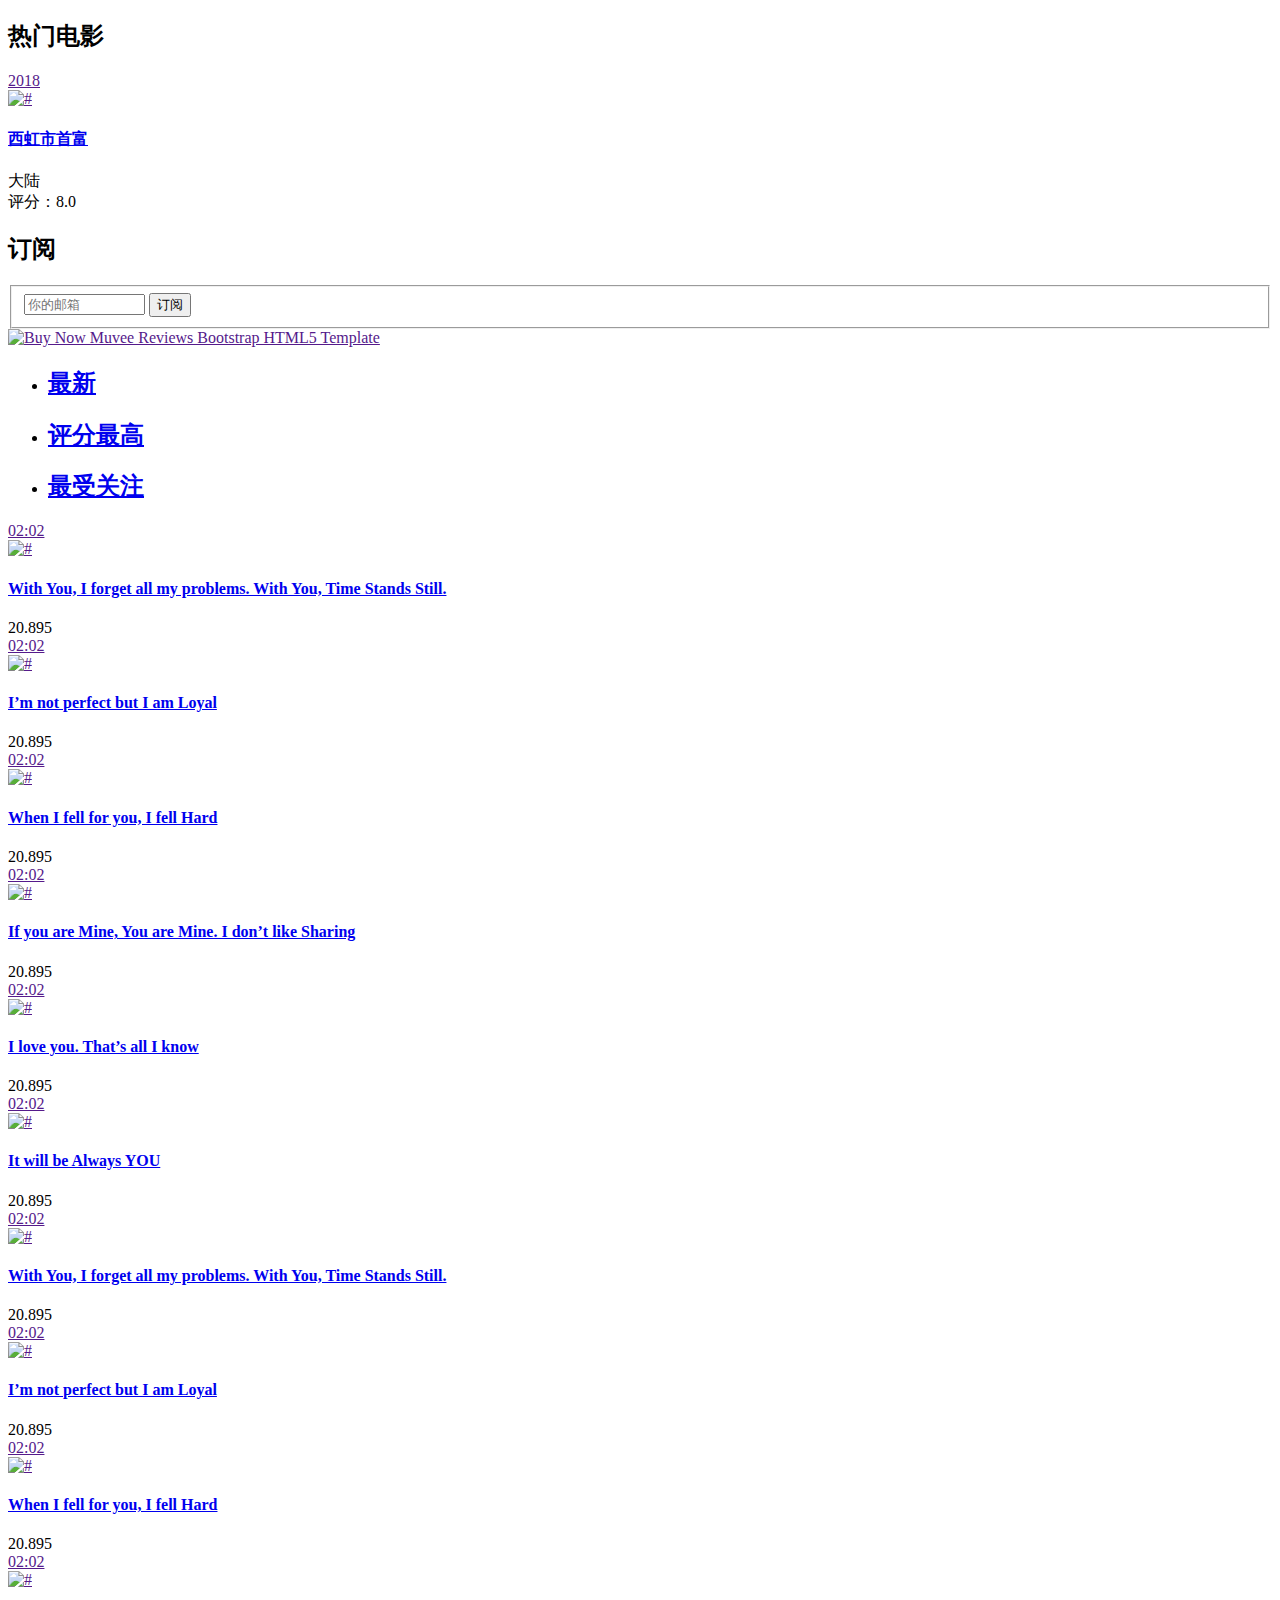
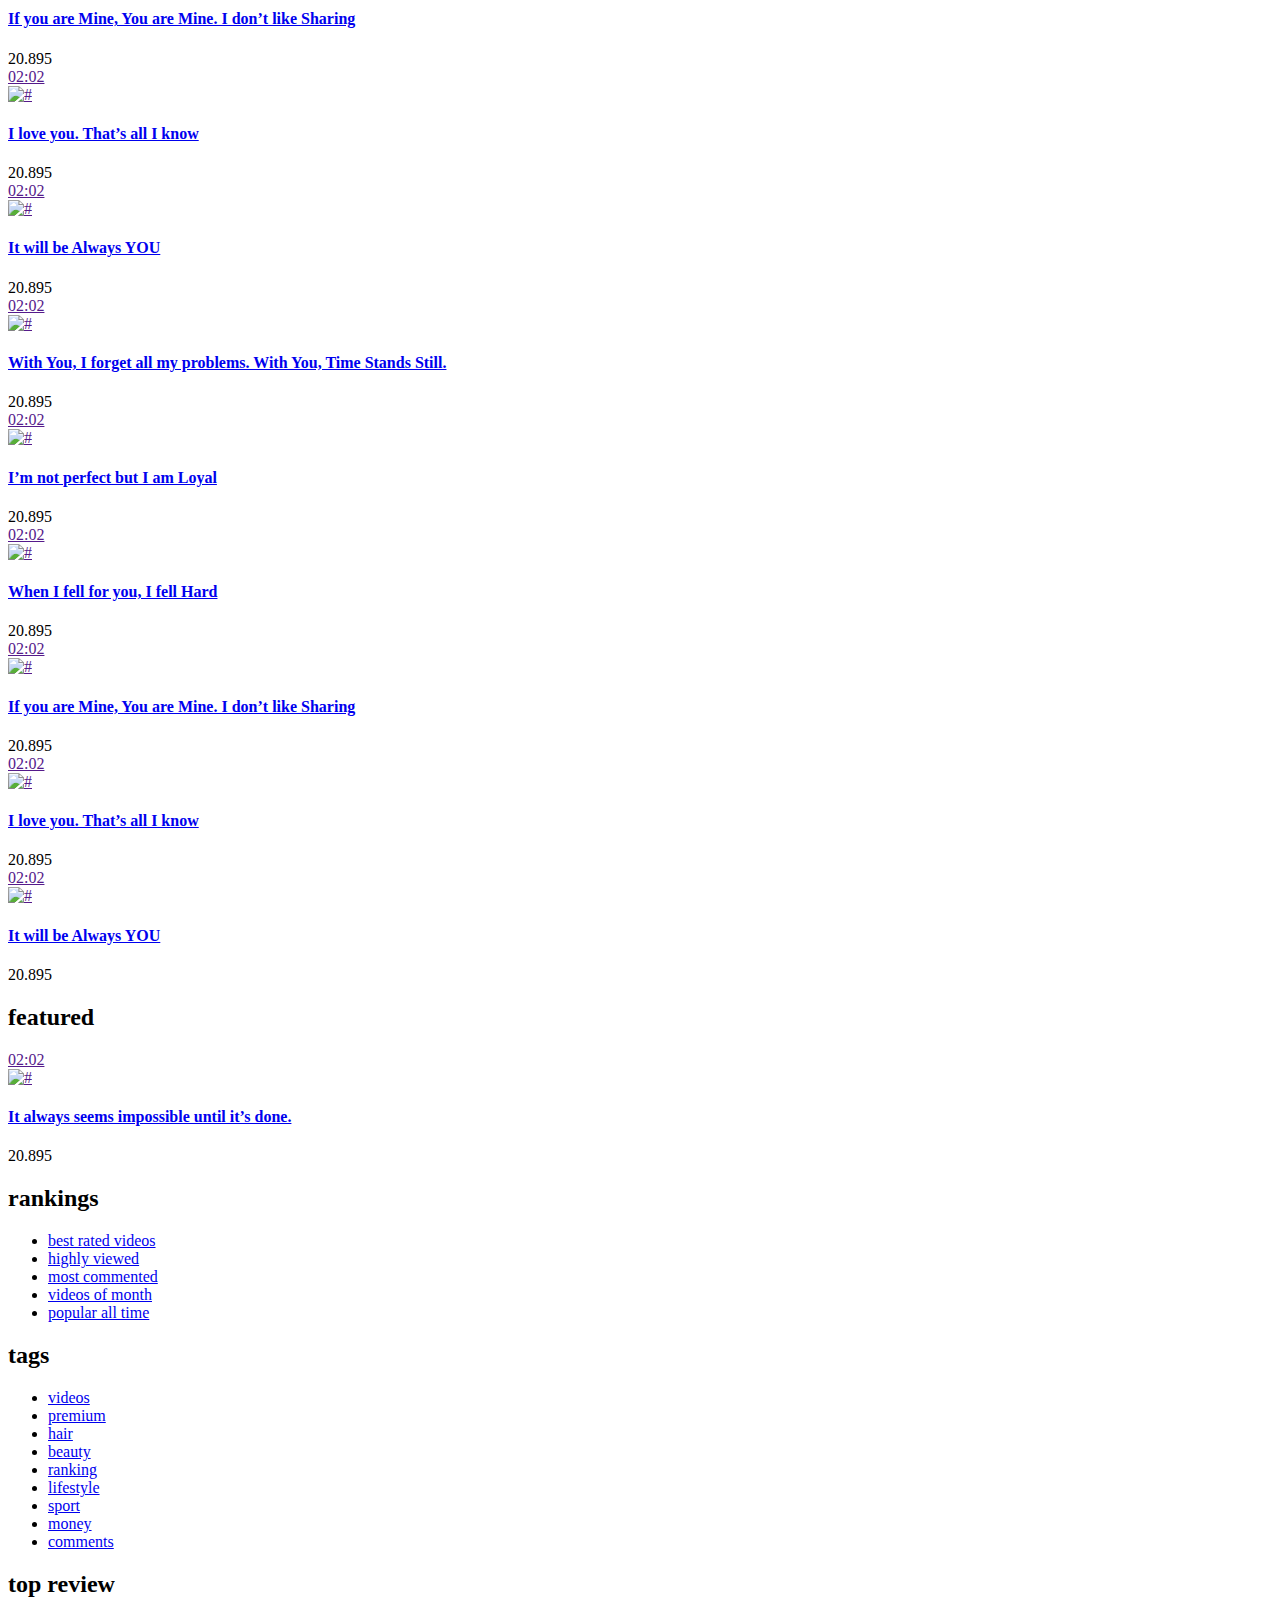
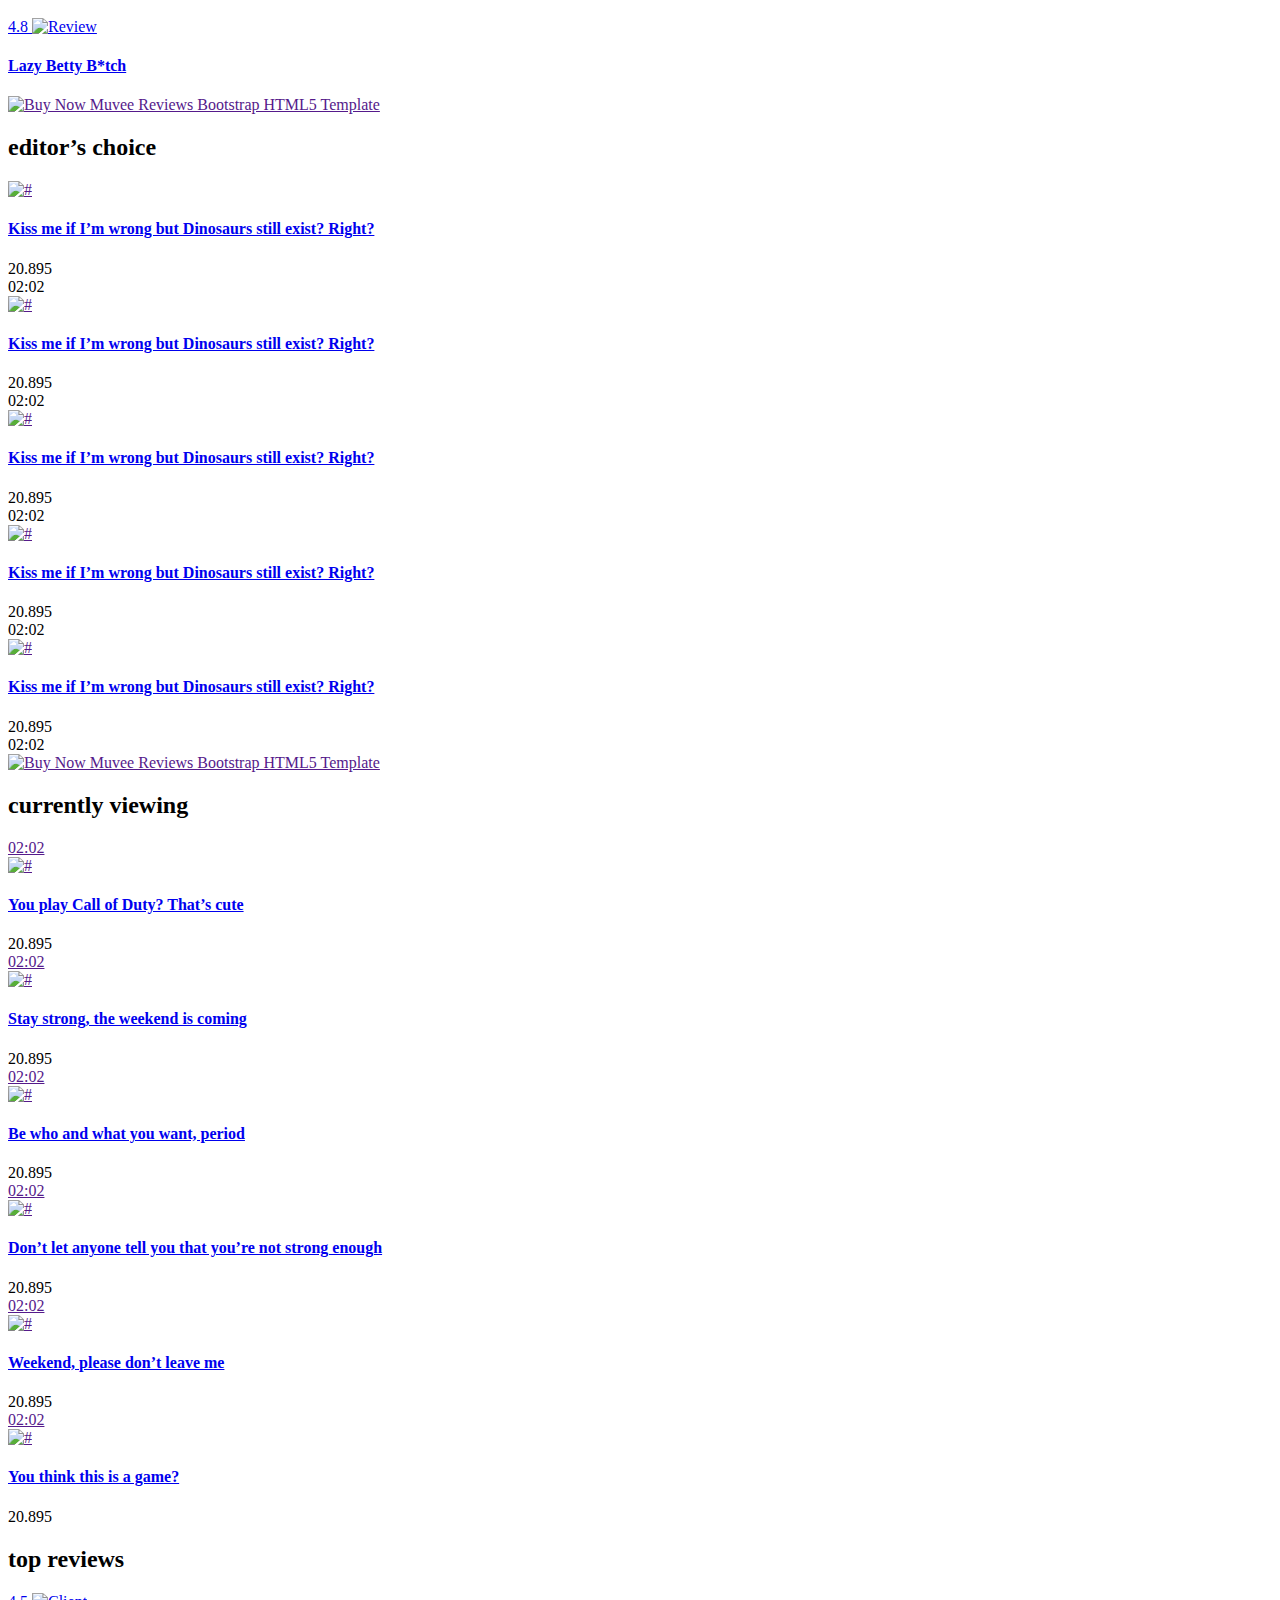
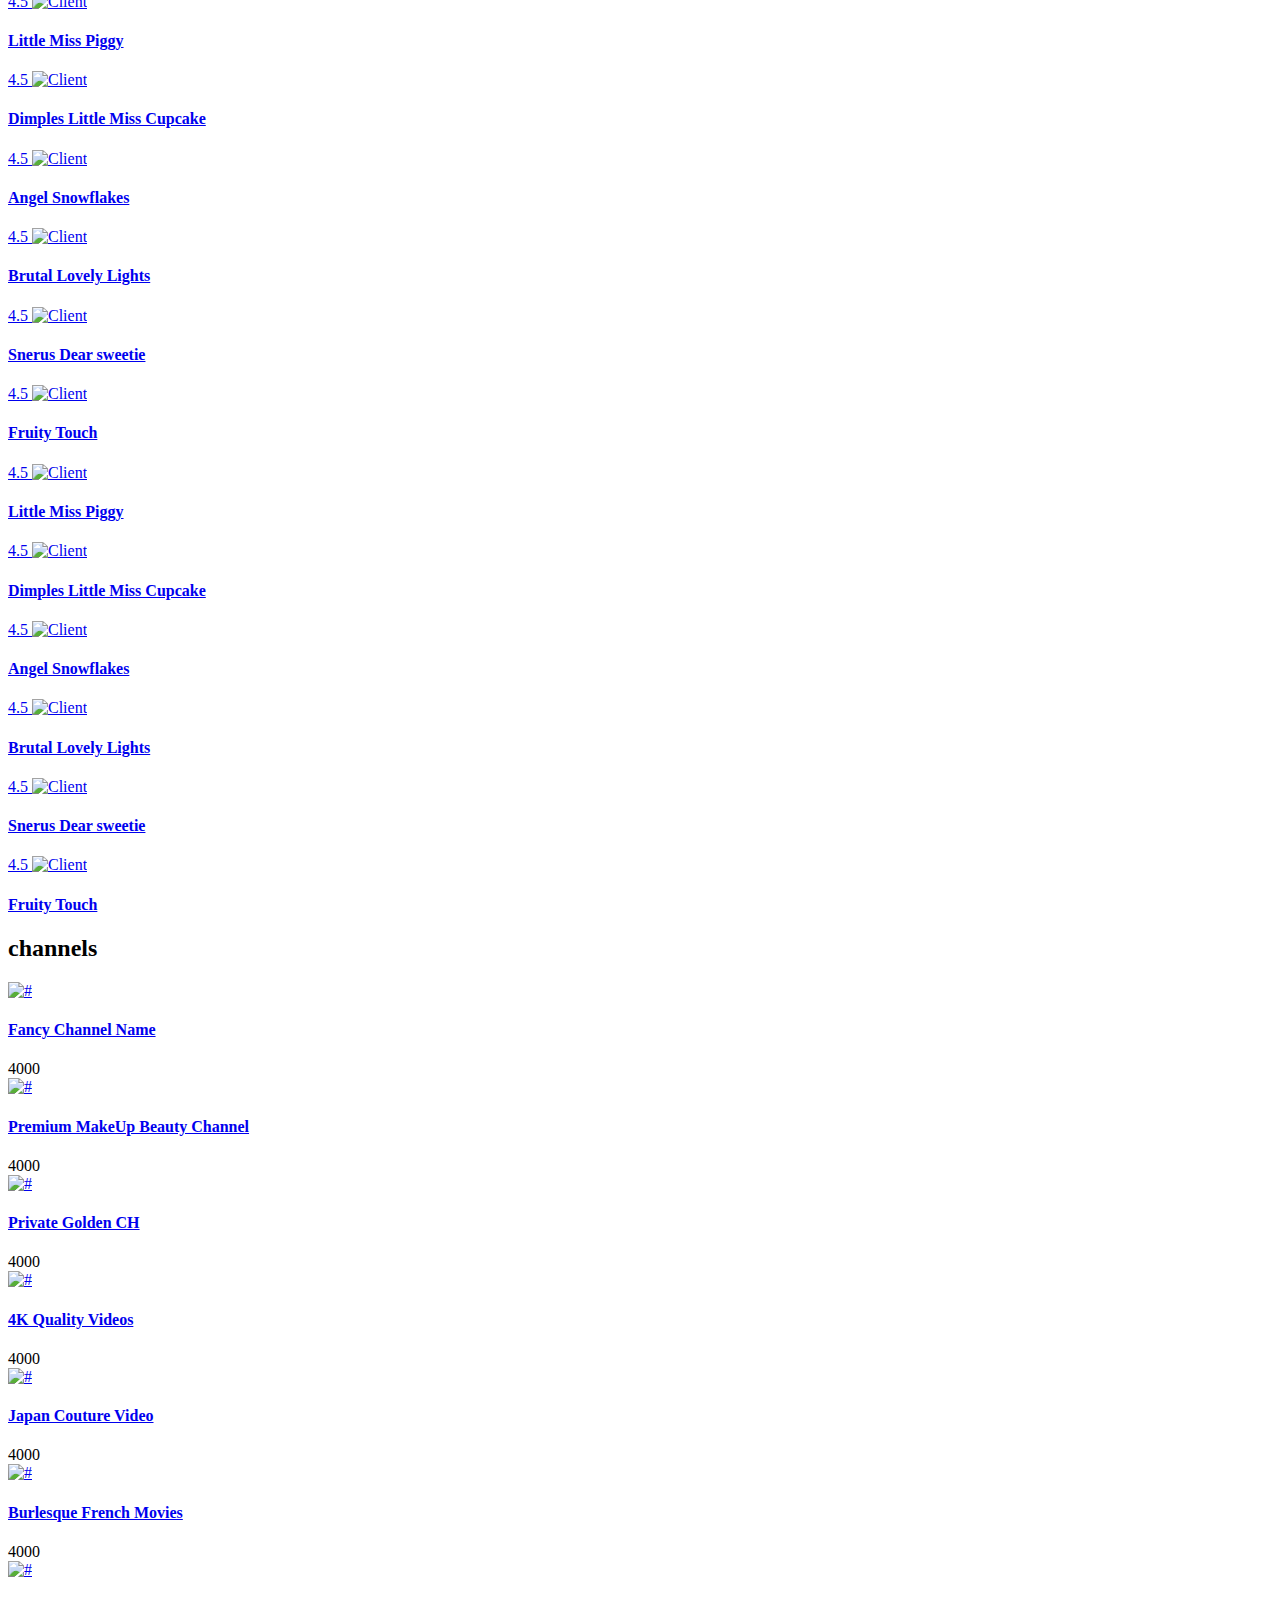
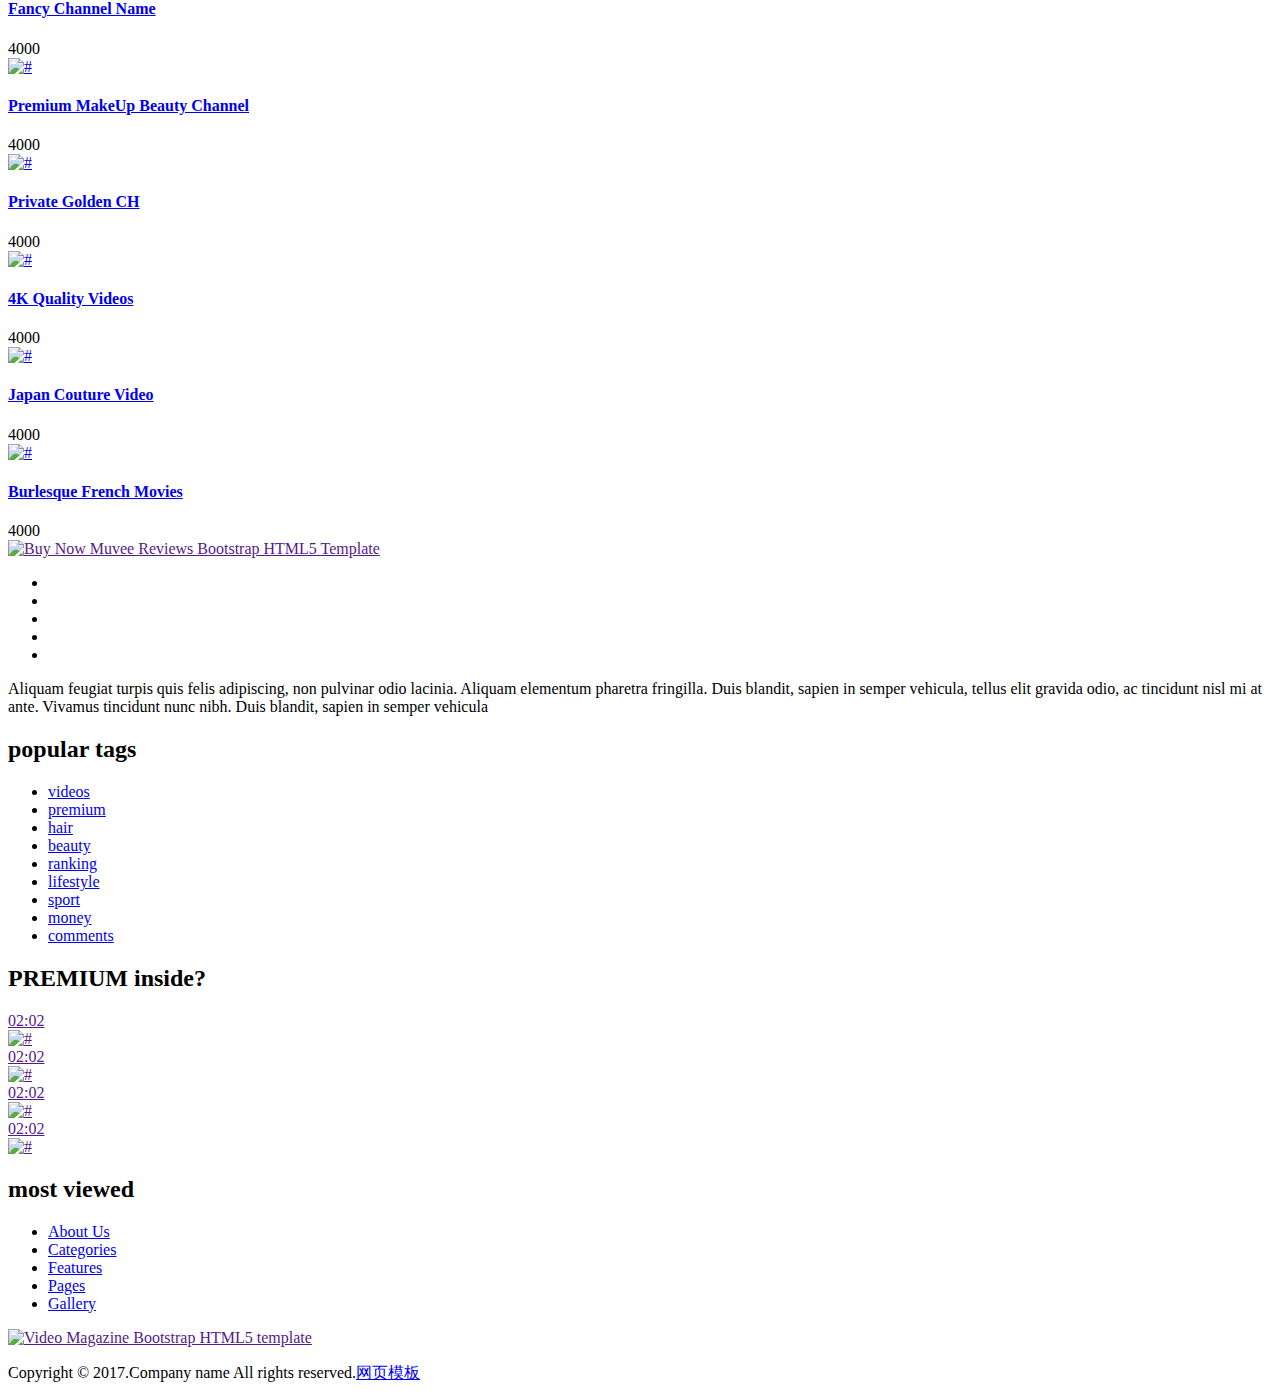
==== commit 44e766f8: "首页基本可播放" ====
--- a/src/main/resources/templates/index.html
+++ b/src/main/resources/templates/index.html
@@ -19,96 +19,21 @@
 <!--[if lt IE 8]>
 <link rel="stylesheet" href="css/ie.css" type="text/css" media="screen, projection">
 <![endif]-->
-<link href="css/lity.css" rel="stylesheet">
+<!--<link href="css/lity.css" rel="stylesheet">-->
+
+<link rel="stylesheet" href="css/video.css">
 </head>
 <body>
 <!-- HOME 1 -->
 <div id="home1" class="container-fluid standard-bg">
  <!-- HEADER -->
- <div class="row header-top">
-	<div class="col-lg-3 col-md-6 col-sm-5 col-xs-8">
-	   <a class="main-logo" href="#"><img src="img/main-logo.png" class="main-logo img-responsive" alt="Muvee Reviews" title="Muvee Reviews"></a>
-	</div>
-	<div class="col-lg-6 hidden-md text-center hidden-sm hidden-xs">
-	   <img src="img/banners/banner-sm.jpg" class="img-responsive" alt="Muvee Reviews Video Magazine HTML5 Bootstrap">
-	</div>
-	<div class="col-lg-3 col-md-6 col-sm-7 hidden-xs">
-	   <div class="right-box">
-		  <button type="button" class="access-btn" data-toggle="modal" data-target="#enquirypopup">get free access</button>
-	   </div>
-	</div>
- </div>
+<div slot="header"></div>
  <!-- MENU -->
- <div class="row home-mega-menu ">
-	<div class="col-md-12">
-	   <nav class="navbar navbar-default">
-		  <div class="navbar-header">
-			 <button class="navbar-toggle" type="button" data-toggle="collapse" data-target=".js-navbar-collapse">
-			 <span class="sr-only">Toggle navigation</span>
-			 <span class="icon-bar"></span>
-			 <span class="icon-bar"></span>
-			 <span class="icon-bar"></span>
-			 </button>
-		  </div>
-		  <div class="collapse navbar-collapse js-navbar-collapse megabg dropshd ">
-			 <ul class="nav navbar-nav">
-				<li><a href="index.html">主页</a></li>
-				<li><a href="single-video.html">Video Post</a></li>
-				<li><a href="single-page.html">Single Page - Basic</a></li>
-				<li><a href="single-page-with-img.html">Single Page - with Image</a></li>
-				<li><a href="login.html">Login</a></li>
-				<li><a href="gallery-video-boxed.html">Gallery</a></li>
-				<li><a href="contact.html">Contact</a></li>
-			 </ul>
-			 <!--<ul class="social">
-				<li class="social-facebook"><a href="#" class="fa fa-facebook social-icons"></a></li>
-				<li class="social-google-plus"><a href="#" class="fa fa-google-plus social-icons"></a></li>
-				<li class="social-twitter"><a href="#" class="fa fa-twitter social-icons"></a></li>
-				<li class="social-youtube"><a href="#" class="fa fa-youtube social-icons"></a></li>
-				<li class="social-rss"><a href="#" class="fa fa-rss social-icons"></a></li>
-			 </ul>-->
-			 <div class="search-block">
-				<form>
-				   <input type="search" placeholder="Search">
-				</form>
-			 </div>
-		  </div>
-		  <!-- /.nav-collapse -->
-	   </nav>
-	</div>
- </div>
+ <div slot="menu"></div>
  <!-- CORE -->
  <div class="row">
 	<!-- SIDEBAR -->
-	<div class="col-lg-2 col-md-4 hidden-sm hidden-xs">
-	   <aside class="dark-bg">
-		  <article>
-			 <h2 class="icon"><i class="fa fa-flash" aria-hidden="true"></i>trending</h2>
-			 <ul class="sidebar-links">
-				<li class="fa fa-chevron-right"><a href="#">featured videos</a><span>4.000</span></li>
-				<li class="fa fa-chevron-right"><a href="#">most viewed</a><span>2.000</span></li>
-				<li class="fa fa-chevron-right"><a href="#">editor's choice</a><span>650</span></li>
-				<li class="fa fa-chevron-right"><a href="#">all video</a><span>4.000</span></li>
-				<li class="fa fa-chevron-right"><a href="#">full hd</a><span>7.800</span></li>
-				<li class="fa fa-chevron-right"><a href="#">premium</a><span>200</span></li>
-				<li class="fa fa-chevron-right"><a href="#">movies</a><span>15</span></li>
-			 </ul>
-		  </article>
-		  <div class="clearfix spacer"></div>
-		  <article>
-			 <h2 class="icon"><i class="fa fa-gears" aria-hidden="true"></i>categories</h2>
-			 <ul class="sidebar-links">
-				<li class="fa fa-chevron-right"><a href="#">Lifestyle</a><span>4.000</span></li>
-				<li class="fa fa-chevron-right"><a href="#">World News</a><span>2.000</span></li>
-				<li class="fa fa-chevron-right"><a href="#">Funny videos</a><span>650</span></li>
-				<li class="fa fa-chevron-right"><a href="#">Hot Stories</a><span>4.000</span></li>
-				<li class="fa fa-chevron-right"><a href="#">Music Clips</a><span>7.800</span></li>
-				<li class="fa fa-chevron-right"><a href="#">Premier Trailers</a><span>200</span></li>
-			 </ul>
-		  </article>
-		  <div class="clearfix spacer"></div>
-	   </aside>
-	</div>
+	<div slot="sidebar"></div>
 	<!-- HOME MAIN POSTS -->	
 	<div class="col-lg-10 col-md-8">
 	   <section id="home-main">
@@ -117,12 +42,12 @@
 			 <!-- ARTICLES -->
 			 <div class="col-lg-9 col-md-12 col-sm-12">
 				<div class="row auto-clear" id="hotheader">
-
+					<!--热门电影列表-->
 				   <article class="col-lg-3 col-md-4 col-sm-6 col-xs-6">
 					  <!-- POST L size -->
 					  <div class="post post-medium">
 						 <div class="thumbr">
-							<a class="afterglow post-thumb" href="" data-lity>
+							<a class="afterglow post-thumb" href='' data-lity>
 							   <span class="play-btn-border" title="Play"><i class="fa fa-play-circle headline-round" aria-hidden="true"></i></span>
 							   <div class="cactus-note ct-time font-size-1"><span>2018</span></div>
 							   <img class="img-responsive" src="img/thumbs/thumb-s.jpg" alt="#">
@@ -145,183 +70,6 @@
 						 </div>
 					  </div>
 				   </article>
-
-
-				   <article class="col-lg-3 col-md-4 col-sm-6 col-xs-6">
-					  <!-- POST L size -->
-					  <div class="post post-medium">
-						 <div class="thumbr">
-							<a class="post-thumb" href="" data-lity>
-							   <span class="play-btn-border" title="Play"><i class="fa fa-play-circle headline-round" aria-hidden="true"></i></span>
-							   <div class="cactus-note ct-time font-size-1"><span>02:02</span></div>
-							   <img class="img-responsive" src="img/thumbs/thumb-s2.jpg" alt="#">
-							</a>
-						 </div>
-						 <div class="infor">
-							<h4>
-							   <a class="title" href="#">I graduated from the university of Selfies</a>
-							</h4>
-							<span class="posts-txt" title="Posts from Channel"><i class="fa fa-thumbs-up" aria-hidden="true"></i>20.895</span>
-							<div class="ratings">
-							   <i class="fa fa-star" aria-hidden="true"></i>
-							   <i class="fa fa-star" aria-hidden="true"></i>
-							   <i class="fa fa-star-half-o" aria-hidden="true"></i>
-							   <i class="fa fa-star-o"></i>
-							   <i class="fa fa-star-half"></i>
-							</div>
-						 </div>
-					  </div>
-				   </article>
-				   <article class="col-lg-3 col-md-4 col-sm-6 col-xs-6">
-					  <!-- POST L size -->
-					  <div class="post post-medium">
-						 <div class="thumbr">
-							<a class="post-thumb" href="" data-lity>
-							   <span class="play-btn-border" title="Play"><i class="fa fa-play-circle headline-round" aria-hidden="true"></i></span>
-							   <div class="cactus-note ct-time font-size-1"><span>02:02</span></div>
-							   <img class="img-responsive" src="img/thumbs/thumb-s3.jpg" alt="#">
-							</a>
-						 </div>
-						 <div class="infor">
-							<h4>
-							   <a class="title" href="#">I don’t always surf the internet, but when I do, Eyebrows</a>
-							</h4>
-							<span class="posts-txt" title="Posts from Channel"><i class="fa fa-thumbs-up" aria-hidden="true"></i>20.895</span>
-							<div class="ratings">
-							   <i class="fa fa-star" aria-hidden="true"></i>
-							   <i class="fa fa-star" aria-hidden="true"></i>
-							   <i class="fa fa-star-half-o" aria-hidden="true"></i>
-							   <i class="fa fa-star-o"></i>
-							   <i class="fa fa-star-half"></i>
-							</div>
-						 </div>
-					  </div>
-				   </article>
-				   <article class="col-lg-3 col-md-4 col-sm-6 col-xs-6">
-					  <!-- POST L size -->
-					  <div class="post post-medium">
-						 <div class="thumbr">
-							<a class="post-thumb" href="" data-lity>
-							   <span class="play-btn-border" title="Play"><i class="fa fa-play-circle headline-round" aria-hidden="true"></i></span>
-							   <div class="cactus-note ct-time font-size-1"><span>02:02</span></div>
-							   <img class="img-responsive" src="img/thumbs/thumb-s4.jpg" alt="#">
-							</a>
-						 </div>
-						 <div class="infor">
-							<h4>
-							   <a class="title" href="#">A selfie a day keeps the friends away</a>
-							</h4>
-							<span class="posts-txt" title="Posts from Channel"><i class="fa fa-thumbs-up" aria-hidden="true"></i>20.895</span>
-							<div class="ratings">
-							   <i class="fa fa-star" aria-hidden="true"></i>
-							   <i class="fa fa-star" aria-hidden="true"></i>
-							   <i class="fa fa-star-half-o" aria-hidden="true"></i>
-							   <i class="fa fa-star-o"></i>
-							   <i class="fa fa-star-half"></i>
-							</div>
-						 </div>
-					  </div>
-				   </article>
-				   <article class="col-lg-3 col-md-4 col-sm-6 col-xs-6">
-					  <!-- POST L size -->
-					  <div class="post post-medium">
-						 <div class="thumbr">
-							<a class="post-thumb" href="" data-lity>
-							   <span class="play-btn-border" title="Play"><i class="fa fa-play-circle headline-round" aria-hidden="true"></i></span>
-							   <div class="cactus-note ct-time font-size-1"><span>02:02</span></div>
-							   <img class="img-responsive" src="img/thumbs/thumb-s5.jpg" alt="#">
-							</a>
-						 </div>
-						 <div class="infor">
-							<h4>
-							   <a class="title" href="#">Proof that I can do selfies better than you</a>
-							</h4>
-							<span class="posts-txt" title="Posts from Channel"><i class="fa fa-thumbs-up" aria-hidden="true"></i>20.895</span>
-							<div class="ratings">
-							   <i class="fa fa-star" aria-hidden="true"></i>
-							   <i class="fa fa-star" aria-hidden="true"></i>
-							   <i class="fa fa-star-half-o" aria-hidden="true"></i>
-							   <i class="fa fa-star-o"></i>
-							   <i class="fa fa-star-half"></i>
-							</div>
-						 </div>
-					  </div>
-				   </article>
-				   <article class="col-lg-3 col-md-4 col-sm-6 col-xs-6">
-					  <!-- POST L size -->
-					  <div class="post post-medium">
-						 <div class="thumbr">
-							<a class="post-thumb" href="" data-lity>
-							   <span class="play-btn-border" title="Play"><i class="fa fa-play-circle headline-round" aria-hidden="true"></i></span>
-							   <div class="cactus-note ct-time font-size-1"><span>02:02</span></div>
-							   <img class="img-responsive" src="img/thumbs/thumb-s6.jpg" alt="#">
-							</a>
-						 </div>
-						 <div class="infor">
-							<h4>
-							   <a class="title" href="#">I’m so fly right now</a>
-							</h4>
-							<span class="posts-txt" title="Posts from Channel"><i class="fa fa-thumbs-up" aria-hidden="true"></i>20.895</span>
-							<div class="ratings">
-							   <i class="fa fa-star" aria-hidden="true"></i>
-							   <i class="fa fa-star" aria-hidden="true"></i>
-							   <i class="fa fa-star-half-o" aria-hidden="true"></i>
-							   <i class="fa fa-star-o"></i>
-							   <i class="fa fa-star-half"></i>
-							</div>
-						 </div>
-					  </div>
-				   </article>
-				   <article class="col-lg-3 col-md-4 col-sm-6 col-xs-6">
-					  <!-- POST L size -->
-					  <div class="post post-medium">
-						 <div class="thumbr">
-							<a class="post-thumb" href="" data-lity>
-							   <span class="play-btn-border" title="Play"><i class="fa fa-play-circle headline-round" aria-hidden="true"></i></span>
-							   <div class="cactus-note ct-time font-size-1"><span>02:02</span></div>
-							   <img class="img-responsive" src="img/thumbs/thumb-s7.jpg" alt="#">
-							</a>
-						 </div>
-						 <div class="infor">
-							<h4>
-							   <a class="title" href="#">Help me! my duck face is stuck</a>
-							</h4>
-							<span class="posts-txt" title="Posts from Channel"><i class="fa fa-thumbs-up" aria-hidden="true"></i>20.895</span>
-							<div class="ratings">
-							   <i class="fa fa-star" aria-hidden="true"></i>
-							   <i class="fa fa-star" aria-hidden="true"></i>
-							   <i class="fa fa-star-half-o" aria-hidden="true"></i>
-							   <i class="fa fa-star-o"></i>
-							   <i class="fa fa-star-half"></i>
-							</div>
-						 </div>
-					  </div>
-				   </article>
-				   <article class="col-lg-3 col-md-4 col-sm-6 col-xs-6">
-					  <!-- POST L size -->
-					  <div class="post post-medium">
-						 <div class="thumbr">
-							<a class="post-thumb" href="" data-lity>
-							   <span class="play-btn-border" title="Play"><i class="fa fa-play-circle headline-round" aria-hidden="true"></i></span>
-							   <div class="cactus-note ct-time font-size-1"><span>02:02</span></div>
-							   <img class="img-responsive" src="img/thumbs/thumb-s8.jpg" alt="#">
-							</a>
-						 </div>
-						 <div class="infor">
-							<h4>
-							   <a class="title" href="#">Does this selfie make me look fat</a>
-							</h4>
-							<span class="posts-txt" title="Posts from Channel"><i class="fa fa-thumbs-up" aria-hidden="true"></i>20.895</span>
-							<div class="ratings">
-							   <i class="fa fa-star" aria-hidden="true"></i>
-							   <i class="fa fa-star" aria-hidden="true"></i>
-							   <i class="fa fa-star-half-o" aria-hidden="true"></i>
-							   <i class="fa fa-star-o"></i>
-							   <i class="fa fa-star-half"></i>
-							</div>
-						 </div>
-					  </div>
-				   </article>
 				</div>
 				<div class="clearfix spacer"></div>
 			 </div>
@@ -329,12 +77,12 @@
 			 <div class="col-lg-3 hidden-md col-sm-12 text-center top-sidebar">
 				<!-- SUBSCRIBE BOX -->	
 				<div class="subscribe-box">
-				   <h2 class="icon"><i class="fa fa-plug" aria-hidden="true"></i>subscribe</h2>
+				   <h2 class="icon"><i class="fa fa-plug" aria-hidden="true"></i>订阅</h2>
 				   <!-- SUBSCRIBE FIELD -->
 				   <form name="search-submit" method="post" action="#" id="subscribe-submit">
 					  <fieldset class="search-fieldset">
-						 <input id="subscribe" type="text" name="search" size="12" class="search-field" placeholder="Your email address" value="">
-						 <button class="subscribe-btn" type="submit" title="Subscribe">Subscribe</button>
+						 <input id="subscribe" type="text" name="search" size="12" class="search-field" placeholder="你的邮箱" value="">
+						 <button class="subscribe-btn" type="submit" title="Subscribe">订阅</button>
 					  </fieldset>
 				   </form>
 				</div>
@@ -357,17 +105,17 @@
 		  <ul class="nav nav-tabs text-center">
 			 <li class="active">
 				<a data-toggle="tab" href="#tab1">
-				   <h2 class="title">latest</h2>
+				   <h2 class="title">最新</h2>
 				</a>
 			 </li>
 			 <li>
 				<a data-toggle="tab" href="#tab2">
-				   <h2 class="title">top rated</h2>
+				   <h2 class="title">评分最高</h2>
 				</a>
 			 </li>
 			 <li>
 				<a data-toggle="tab" href="#tab3">
-				   <h2 class="title">most viewed</h2>
+				   <h2 class="title">最受关注</h2>
 				</a>
 			 </li>
 		  </ul>
@@ -1782,37 +1530,13 @@
 <!-- jQuery (necessary for Bootstrap's JavaScript plugins) -->
 <script src="js/jquery-1.12.1.min.js"></script>
 <script src="js/bootstrap.min.js"></script>
-<script src="js/lity.js"></script>
+<!--<script src="js/lity.js"></script>-->
+<script src="js/slot.js"></script>
 <script src="js/index.js"></script>
 <script>
  $(".nav .dropdown").hover(function() {
    $(this).find(".dropdown-toggle").dropdown("toggle");
  });
 </script>
-<!-- MODAL -->
-<!--<div id="enquirypopup" class="modal fade in " role="dialog">
- <div class="modal-dialog">
-	&lt;!&ndash; Modal content&ndash;&gt;
-	<div class="modal-content row">
-	   <div class="modal-header custom-modal-header">
-		  <button type="button" class="close" data-dismiss="modal">×</button>
-		  <h2 class="icon"><i class="fa fa-television" aria-hidden="true"></i>free access</h2>
-	   </div>
-	   <div class="modal-body">
-		  <form name="info_form" class="form-inline" action="#" method="post">
-			 <div class="form-group col-sm-12">
-				<input type="text" class="form-control" name="name" id="name" placeholder="Enter Name">
-			 </div>
-			 <div class="form-group col-sm-12">
-				<input type="email" class="form-control" name="email" id="email" placeholder="Enter Email">
-			 </div>
-			 <div class="form-group col-sm-12">
-				<button class="subscribe-btn pull-right" type="submit" title="Subscribe">Subscribe</button>
-			 </div>
-		  </form>
-	   </div>
-	</div>
- </div>
-</div>-->
 </body>
 </html>
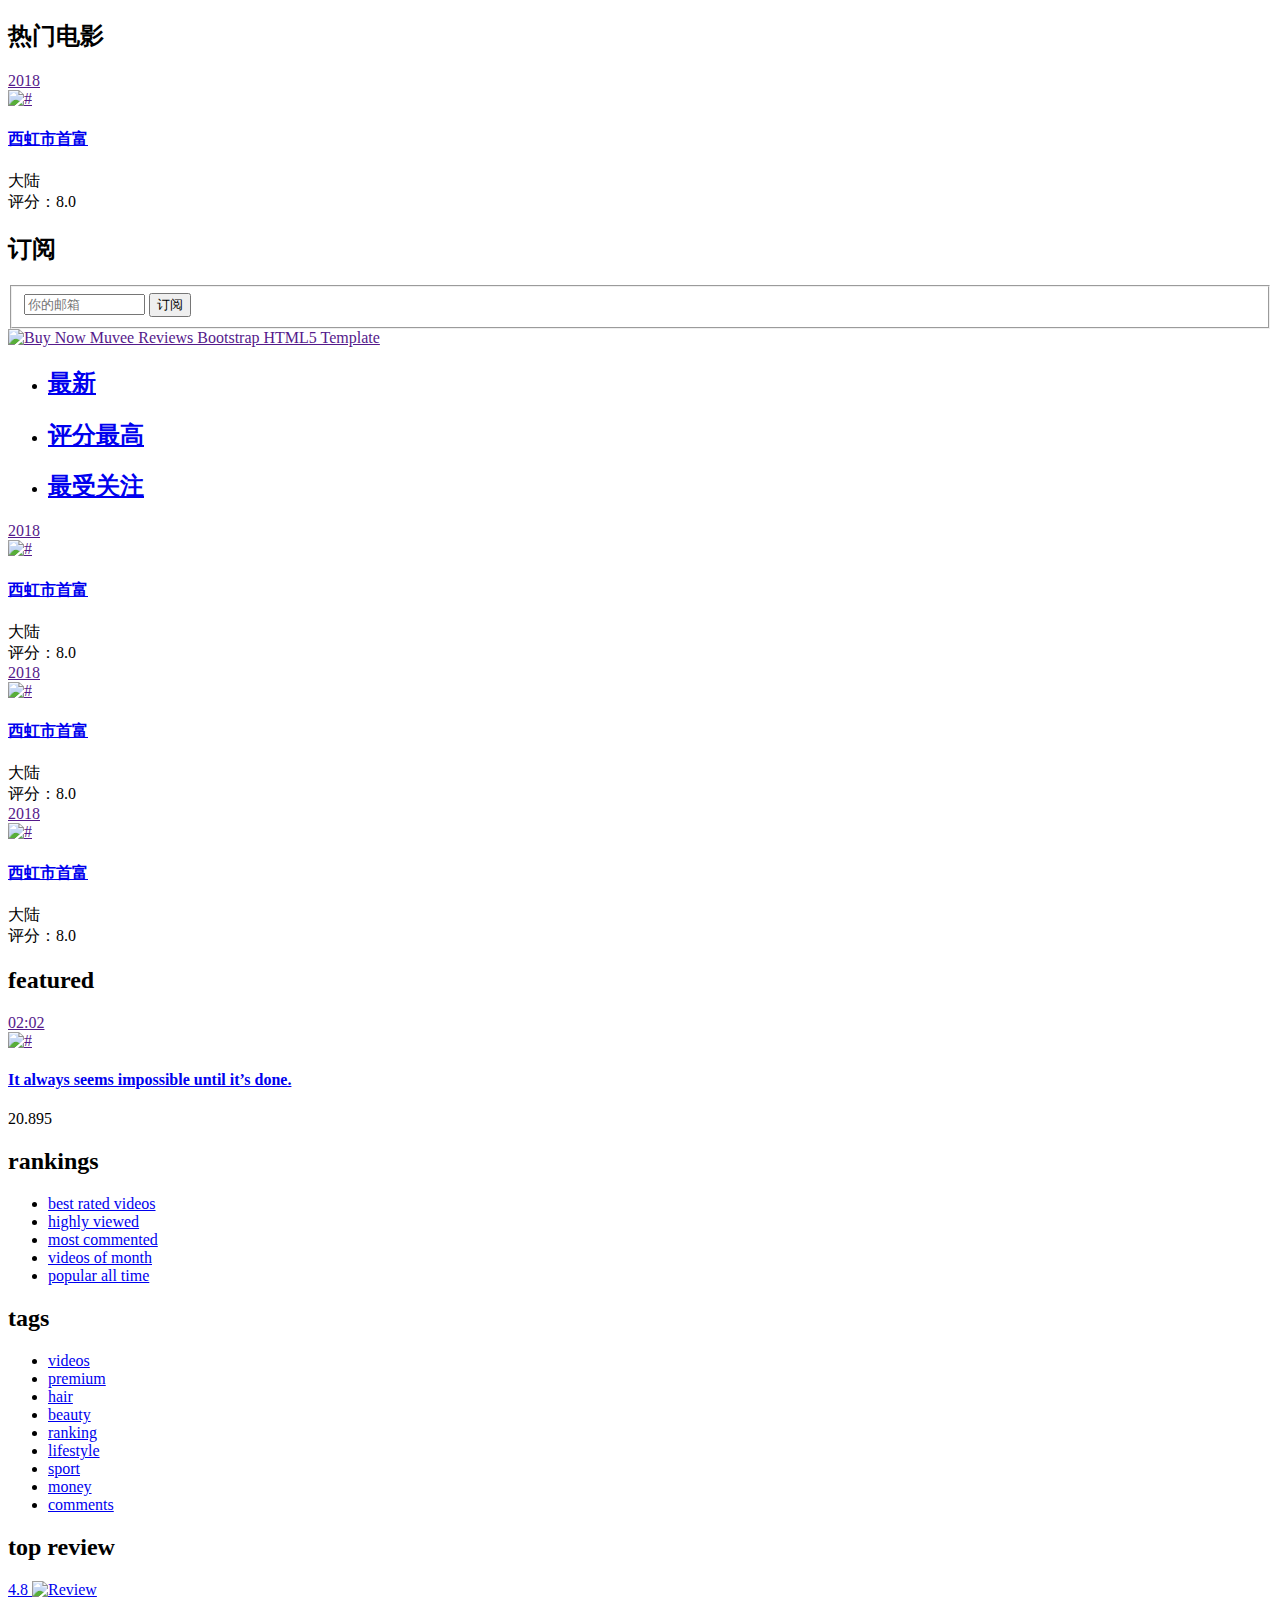
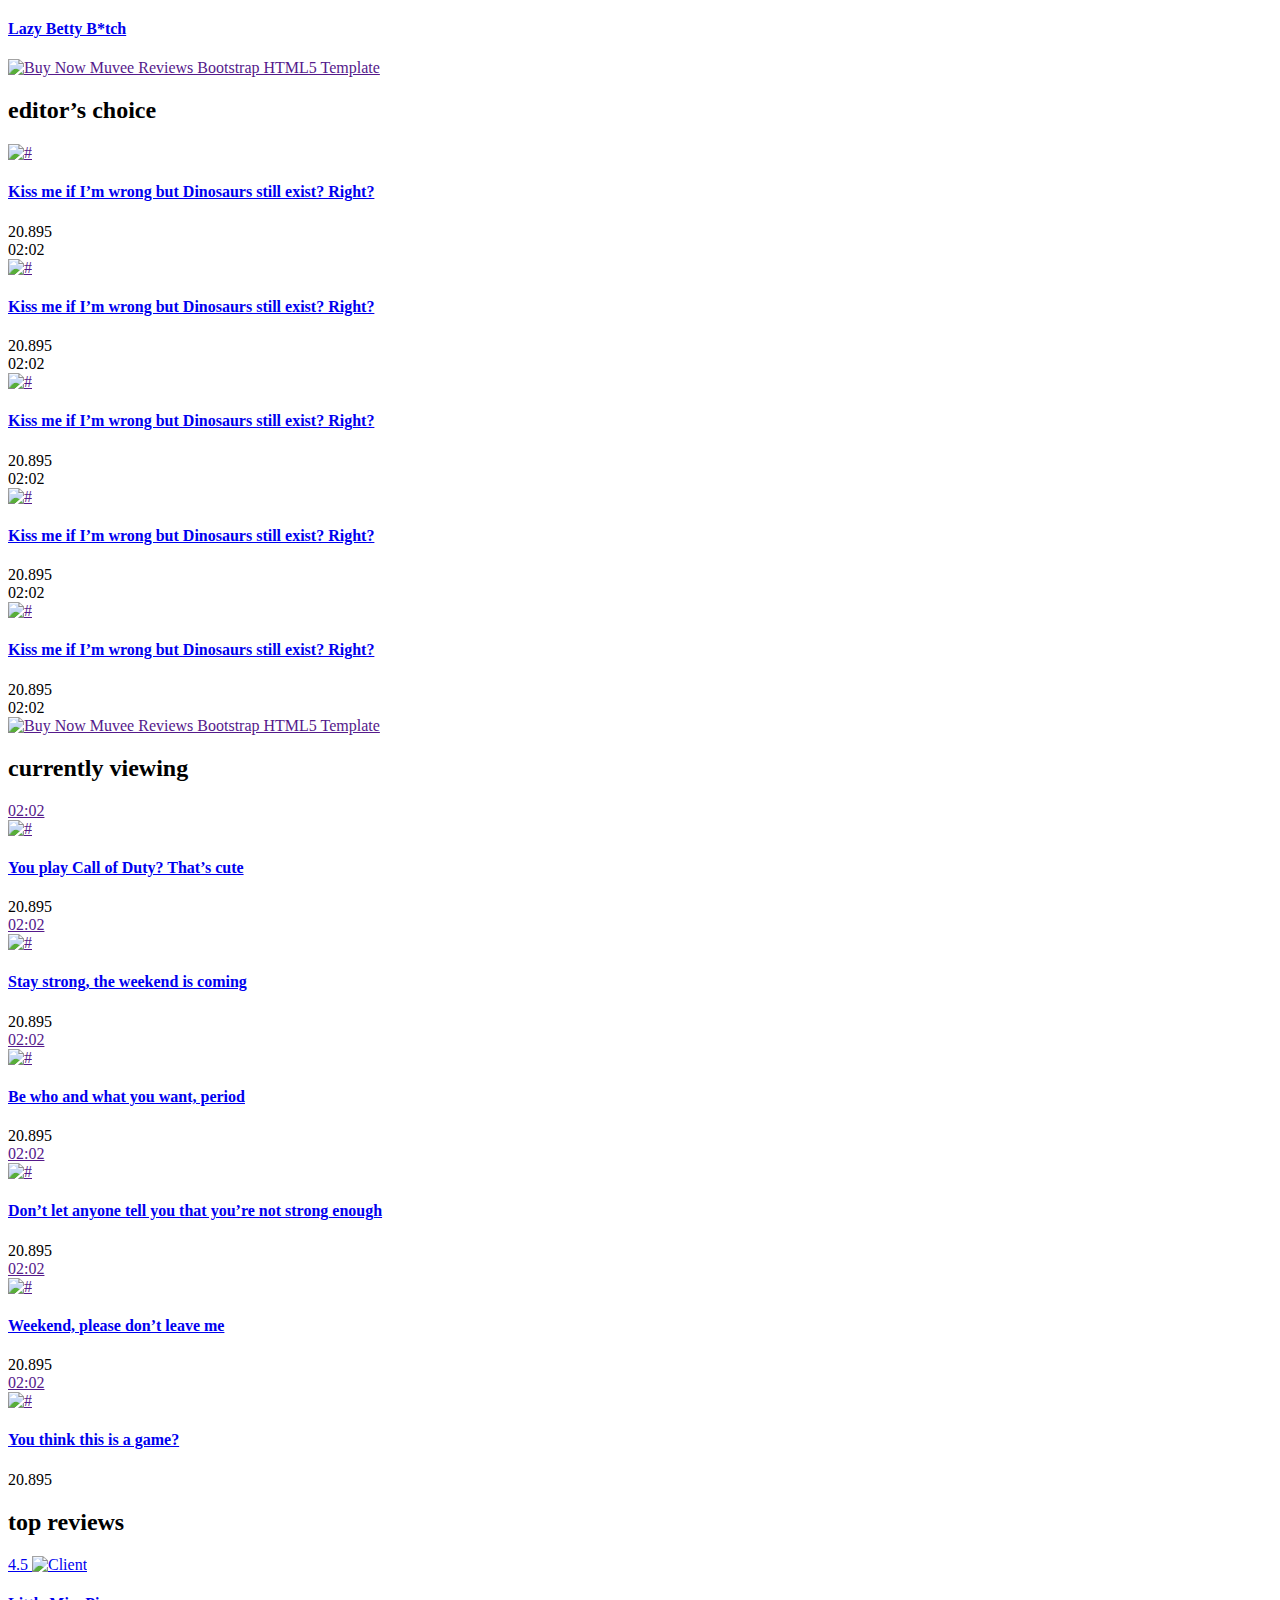
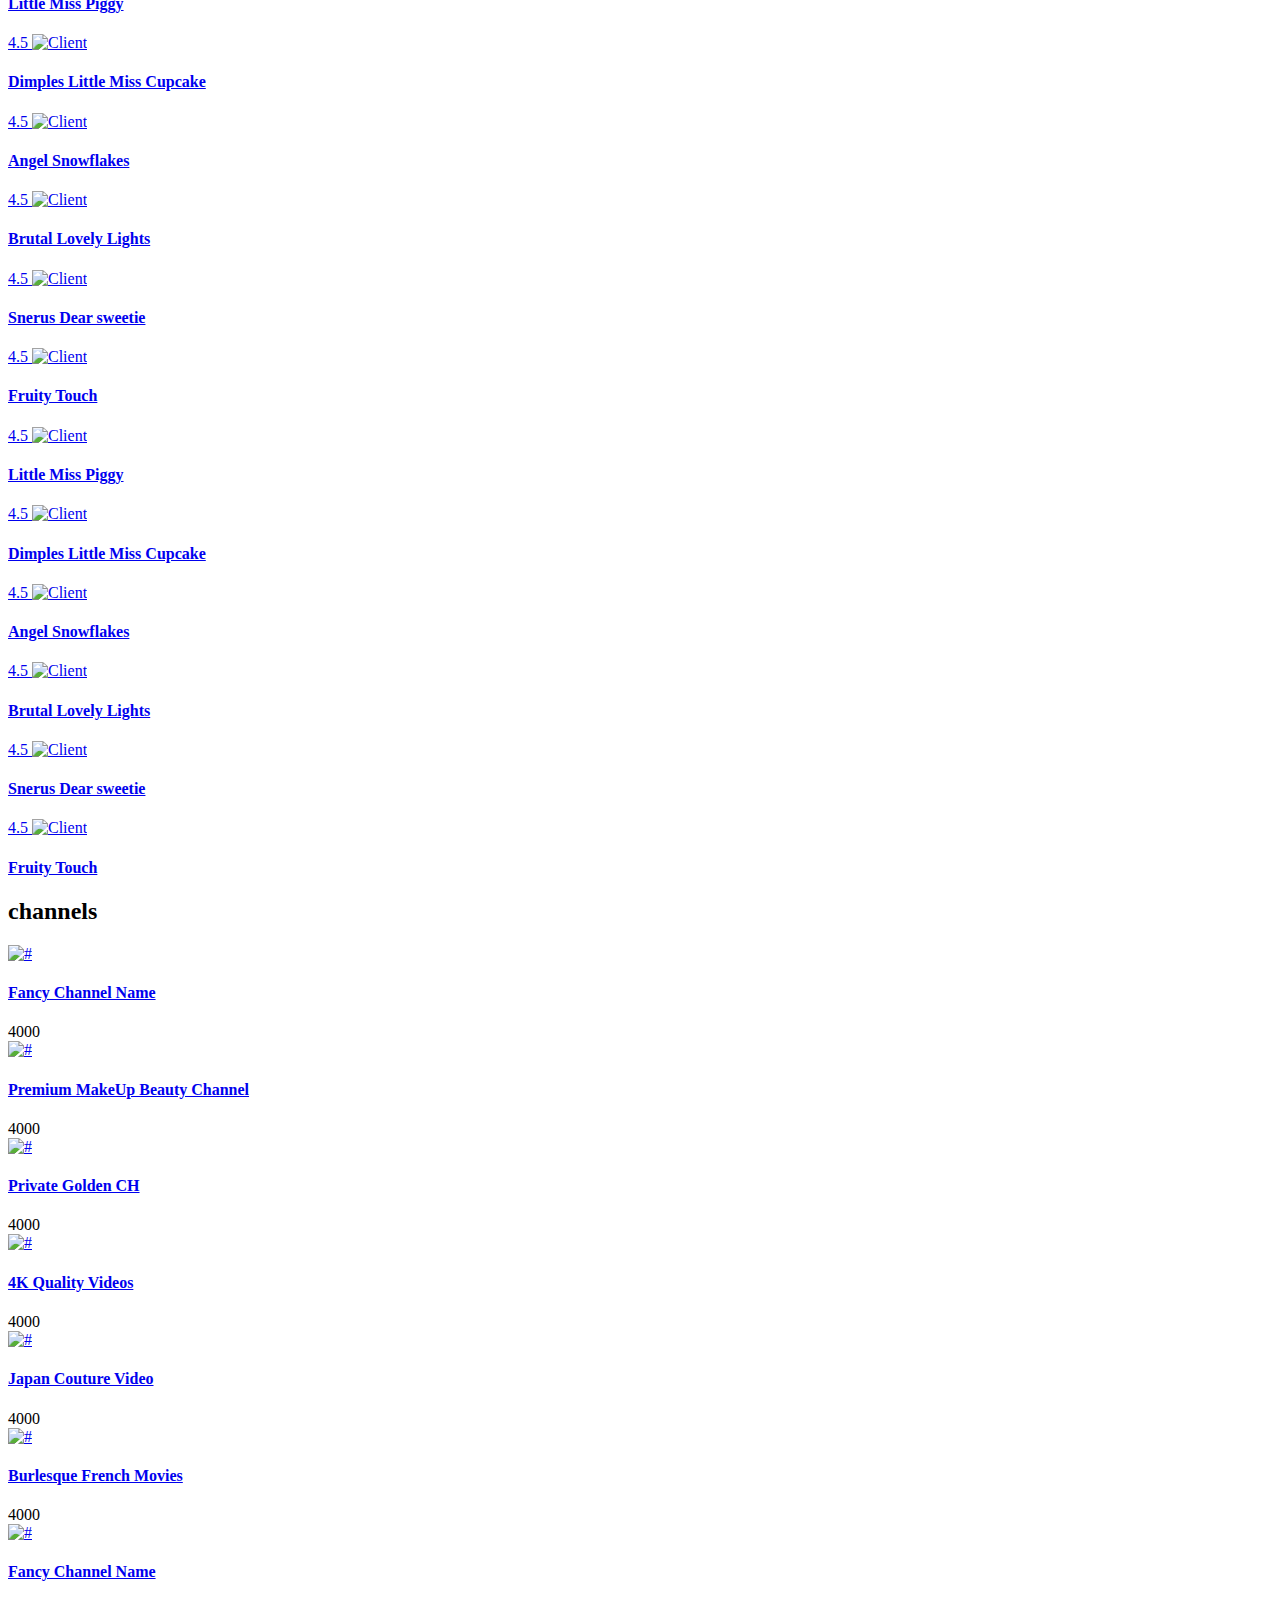
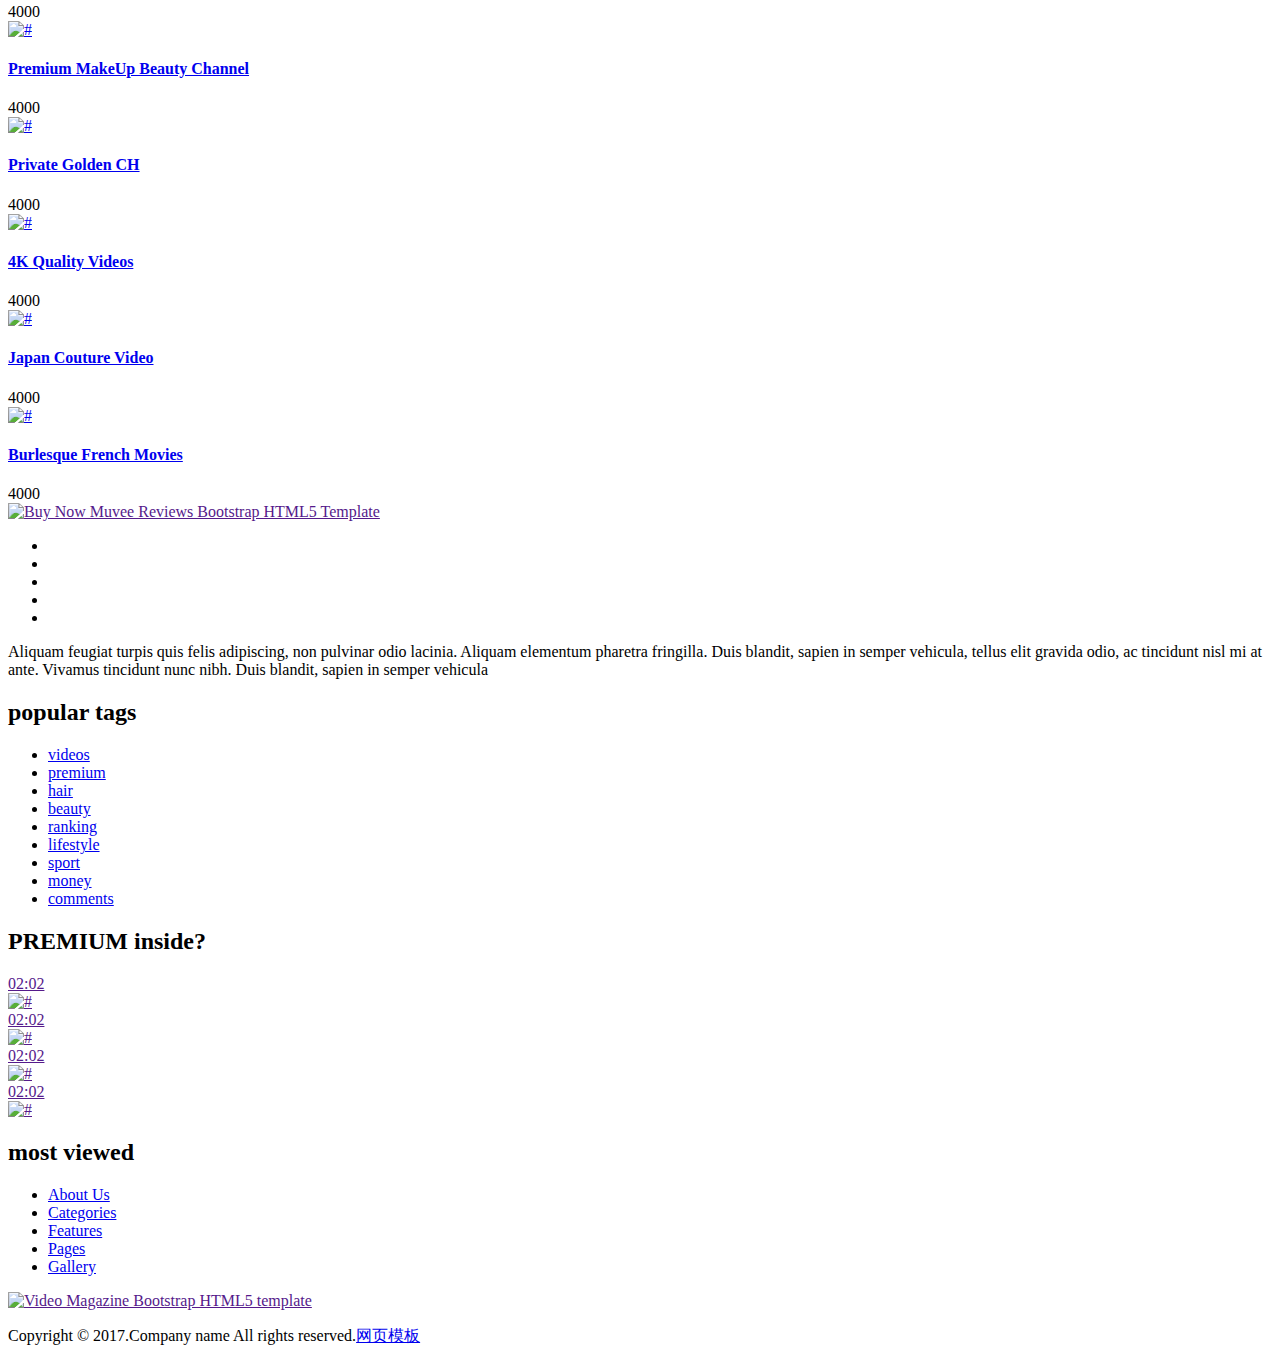
==== commit a78e0953: "修改视频播放方式和页面布局规整" ====
--- a/src/main/resources/templates/index.html
+++ b/src/main/resources/templates/index.html
@@ -43,7 +43,7 @@
 			 <div class="col-lg-9 col-md-12 col-sm-12">
 				<div class="row auto-clear" id="hotheader">
 					<!--热门电影列表-->
-				   <article class="col-lg-3 col-md-4 col-sm-6 col-xs-6">
+				   <article class="col-lg-3 col-md-4 col-sm-4 col-xs-4">
 					  <!-- POST L size -->
 					  <div class="post post-medium">
 						 <div class="thumbr">
@@ -70,11 +70,12 @@
 						 </div>
 					  </div>
 				   </article>
+
 				</div>
 				<div class="clearfix spacer"></div>
 			 </div>
 			 <!-- RIGHT ASIDE -->
-			 <div class="col-lg-3 hidden-md col-sm-12 text-center top-sidebar">
+			 <div class="col-lg-3 hidden-md col-sm-12 text-center top-sidebar  hidden-sm hidden-xs">
 				<!-- SUBSCRIBE BOX -->	
 				<div class="subscribe-box">
 				   <h2 class="icon"><i class="fa fa-plug" aria-hidden="true"></i>订阅</h2>
@@ -87,6 +88,7 @@
 				   </form>
 				</div>
 				<!-- SIDEBAR ADVERTISE BOX -->
+				 <!--广告-->
 				<a href="" class="banner-l hidden-sm hidden-xs">
 				<img src="img/banners/banner-l.jpg" class="img-responsive" alt="Buy Now Muvee Reviews Bootstrap HTML5 Template" title="Buy Now Muvee Reviews Bootstrap HTML5 Template">
 				</a>
@@ -97,7 +99,7 @@
  </div>
 </div>
 <!-- TABS -->
-<div id="tabs" class="container-fluid featured-bg">
+<div id="tabs" class="container-fluid featured-bg  hidden-sm hidden-xs">
  <div class="container-fluid">
 	<div class="col-md-12">
 	   <!-- BOOTSTRAP TABS -->
@@ -124,424 +126,91 @@
 		  <!-- TAB CONTENTS -->
 		  <div class="tab-content">
 			 <div id="tab1" class="tab-pane fade in active">
-				<!-- POST L size -->
-				<article class="col-lg-2 col-md-4 col-sm-4 post post-medium">
-				   <div class="thumbr">
-					  <a class="post-thumb" href="" data-lity>
-						 <span class="play-btn-border" title="Play"><i class="fa fa-play-circle headline-round" aria-hidden="true"></i></span>
-						 <div class="cactus-note ct-time font-size-1"><span>02:02</span></div>
-						 <img class="img-responsive" src="img/thumbs/thumb-tab.jpg" alt="#">
-					  </a>
-				   </div>
-				   <div class="infor">
-					  <h4>
-						 <a class="title" href="#">With You, I forget all my problems. With You, Time Stands Still.</a>
-					  </h4>
-					  <span class="posts-txt" title="Posts from Channel"><i class="fa fa-thumbs-up" aria-hidden="true"></i>20.895</span>
-					  <div class="ratings">
-						 <i class="fa fa-star" aria-hidden="true"></i>
-						 <i class="fa fa-star" aria-hidden="true"></i>
-						 <i class="fa fa-star-half-o" aria-hidden="true"></i>
-						 <i class="fa fa-star-o"></i>
-						 <i class="fa fa-star-half"></i>
-					  </div>
-				   </div>
-				</article>
-				<!-- POST L size -->
-				<article class="col-lg-2 col-md-4 col-sm-4 post post-medium">
-				   <div class="thumbr">
-					  <a class="post-thumb" href="" data-lity>
-						 <span class="play-btn-border" title="Play"><i class="fa fa-play-circle headline-round" aria-hidden="true"></i></span>
-						 <div class="cactus-note ct-time font-size-1"><span>02:02</span></div>
-						 <img class="img-responsive" src="img/thumbs/thumb-tab2.jpg" alt="#">
-					  </a>
-				   </div>
-				   <div class="infor">
-					  <h4>
-						 <a class="title" href="#">I’m not perfect but I am Loyal</a>
-					  </h4>
-					  <span class="posts-txt" title="Posts from Channel"><i class="fa fa-thumbs-up" aria-hidden="true"></i>20.895</span>
-					  <div class="ratings">
-						 <i class="fa fa-star" aria-hidden="true"></i>
-						 <i class="fa fa-star" aria-hidden="true"></i>
-						 <i class="fa fa-star-half-o" aria-hidden="true"></i>
-						 <i class="fa fa-star-o"></i>
-						 <i class="fa fa-star-half"></i>
-					  </div>
-				   </div>
-				</article>
-				<!-- POST L size -->
-				<article class="col-lg-2 col-md-4 col-sm-4 post post-medium">
-				   <div class="thumbr">
-					  <a class="post-thumb" href="" data-lity>
-						 <span class="play-btn-border" title="Play"><i class="fa fa-play-circle headline-round" aria-hidden="true"></i></span>
-						 <div class="cactus-note ct-time font-size-1"><span>02:02</span></div>
-						 <img class="img-responsive" src="img/thumbs/thumb-tab3.jpg" alt="#">
-					  </a>
-				   </div>
-				   <div class="infor">
-					  <h4>
-						 <a class="title" href="#">When I fell for you, I fell Hard</a>
-					  </h4>
-					  <span class="posts-txt" title="Posts from Channel"><i class="fa fa-thumbs-up" aria-hidden="true"></i>20.895</span>
-					  <div class="ratings">
-						 <i class="fa fa-star" aria-hidden="true"></i>
-						 <i class="fa fa-star" aria-hidden="true"></i>
-						 <i class="fa fa-star-half-o" aria-hidden="true"></i>
-						 <i class="fa fa-star-o"></i>
-						 <i class="fa fa-star-half"></i>
-					  </div>
-				   </div>
-				</article>
-				<!-- POST L size -->
-				<article class="col-lg-2 col-md-4 col-sm-4 post post-medium">
-				   <div class="thumbr">
-					  <a class="post-thumb" href="" data-lity>
-						 <span class="play-btn-border" title="Play"><i class="fa fa-play-circle headline-round" aria-hidden="true"></i></span>
-						 <div class="cactus-note ct-time font-size-1"><span>02:02</span></div>
-						 <img class="img-responsive" src="img/thumbs/thumb-tab4.jpg" alt="#">
-					  </a>
-				   </div>
-				   <div class="infor">
-					  <h4>
-						 <a class="title" href="#">If you are Mine, You are Mine. I don’t like Sharing</a>
-					  </h4>
-					  <span class="posts-txt" title="Posts from Channel"><i class="fa fa-thumbs-up" aria-hidden="true"></i>20.895</span>
-					  <div class="ratings">
-						 <i class="fa fa-star" aria-hidden="true"></i>
-						 <i class="fa fa-star" aria-hidden="true"></i>
-						 <i class="fa fa-star-half-o" aria-hidden="true"></i>
-						 <i class="fa fa-star-o"></i>
-						 <i class="fa fa-star-half"></i>
-					  </div>
-				   </div>
-				</article>
-				<!-- POST L size -->
-				<article class="col-lg-2 col-md-4 col-sm-4 post post-medium">
-				   <div class="thumbr">
-					  <a class="post-thumb" href="" data-lity>
-						 <span class="play-btn-border" title="Play"><i class="fa fa-play-circle headline-round" aria-hidden="true"></i></span>
-						 <div class="cactus-note ct-time font-size-1"><span>02:02</span></div>
-						 <img class="img-responsive" src="img/thumbs/thumb-tab5.jpg" alt="#">
-					  </a>
-				   </div>
-				   <div class="infor">
-					  <h4>
-						 <a class="title" href="#">I love you. That’s all I know</a>
-					  </h4>
-					  <span class="posts-txt" title="Posts from Channel"><i class="fa fa-thumbs-up" aria-hidden="true"></i>20.895</span>
-					  <div class="ratings">
-						 <i class="fa fa-star" aria-hidden="true"></i>
-						 <i class="fa fa-star" aria-hidden="true"></i>
-						 <i class="fa fa-star-half-o" aria-hidden="true"></i>
-						 <i class="fa fa-star-o"></i>
-						 <i class="fa fa-star-half"></i>
-					  </div>
-				   </div>
-				</article>
-				<!-- POST L size -->
-				<article class="col-lg-2 col-md-4 col-sm-4 post post-medium">
-				   <div class="thumbr">
-					  <a class="post-thumb" href="" data-lity>
-						 <span class="play-btn-border" title="Play"><i class="fa fa-play-circle headline-round" aria-hidden="true"></i></span>
-						 <div class="cactus-note ct-time font-size-1"><span>02:02</span></div>
-						 <img class="img-responsive" src="img/thumbs/thumb-tab6.jpg" alt="#">
-					  </a>
-				   </div>
-				   <div class="infor">
-					  <h4>
-						 <a class="title" href="#">It will be Always YOU</a>
-					  </h4>
-					  <span class="posts-txt" title="Posts from Channel"><i class="fa fa-thumbs-up" aria-hidden="true"></i>20.895</span>
-					  <div class="ratings">
-						 <i class="fa fa-star" aria-hidden="true"></i>
-						 <i class="fa fa-star" aria-hidden="true"></i>
-						 <i class="fa fa-star-half-o" aria-hidden="true"></i>
-						 <i class="fa fa-star-o"></i>
-						 <i class="fa fa-star-half"></i>
-					  </div>
-				   </div>
-				</article>
+				 <article class="col-lg-2 col-md-3 col-sm-4 col-xs-6">
+					 <!-- POST L size -->
+					 <div class="post post-medium">
+						 <div class="thumbr">
+							 <a class="afterglow post-thumb" href='' data-lity>
+								 <span class="play-btn-border" title="Play"><i class="fa fa-play-circle headline-round" aria-hidden="true"></i></span>
+								 <div class="cactus-note ct-time font-size-1"><span>2018</span></div>
+								 <img class="img-responsive" src="img/thumbs/thumb-s.jpg" alt="#">
+							 </a>
+						 </div>
+						 <div class="infor">
+							 <h4>
+								 <a class="title" href="#">西虹市首富</a>
+							 </h4>
+							 <!--<span class="posts-txt" title="Posts from Channel"><i class="fa fa-thumbs-up" aria-hidden="true"></i></span>-->
+							 <span>大陆</span>
+							 <div class="ratings">
+								 <!--<i class="fa fa-star" aria-hidden="true"></i>
+                                 <i class="fa fa-star" aria-hidden="true"></i>
+                                 <i class="fa fa-star-half-o" aria-hidden="true"></i>
+                                 <i class="fa fa-star-o"></i>
+                                 <i class="fa fa-star-half"></i>-->
+								 评分：<span>8.0</span>
+							 </div>
+						 </div>
+					 </div>
+				 </article>
 			 </div>
 			 <div id="tab2" class="tab-pane fade">
-				<!-- POST L size -->
-				<article class="col-lg-2 col-md-4 col-sm-4 post post-medium">
-				   <div class="thumbr">
-					  <a class="post-thumb" href="" data-lity>
-						 <span class="play-btn-border" title="Play"><i class="fa fa-play-circle headline-round" aria-hidden="true"></i></span>
-						 <div class="cactus-note ct-time font-size-1"><span>02:02</span></div>
-						 <img class="img-responsive" src="img/thumbs/thumb-tab.jpg" alt="#">
-					  </a>
-				   </div>
-				   <div class="infor">
-					  <h4>
-						 <a class="title" href="#">With You, I forget all my problems. With You, Time Stands Still.</a>
-					  </h4>
-					  <span class="posts-txt" title="Posts from Channel"><i class="fa fa-thumbs-up" aria-hidden="true"></i>20.895</span>
-					  <div class="ratings">
-						 <i class="fa fa-star" aria-hidden="true"></i>
-						 <i class="fa fa-star" aria-hidden="true"></i>
-						 <i class="fa fa-star-half-o" aria-hidden="true"></i>
-						 <i class="fa fa-star-o"></i>
-						 <i class="fa fa-star-half"></i>
-					  </div>
-				   </div>
-				</article>
-				<!-- POST L size -->
-				<article class="col-lg-2 col-md-4 col-sm-4 post post-medium">
-				   <div class="thumbr">
-					  <a class="post-thumb" href="" data-lity>
-						 <span class="play-btn-border" title="Play"><i class="fa fa-play-circle headline-round" aria-hidden="true"></i></span>
-						 <div class="cactus-note ct-time font-size-1"><span>02:02</span></div>
-						 <img class="img-responsive" src="img/thumbs/thumb-tab2.jpg" alt="#">
-					  </a>
-				   </div>
-				   <div class="infor">
-					  <h4>
-						 <a class="title" href="#">I’m not perfect but I am Loyal</a>
-					  </h4>
-					  <span class="posts-txt" title="Posts from Channel"><i class="fa fa-thumbs-up" aria-hidden="true"></i>20.895</span>
-					  <div class="ratings">
-						 <i class="fa fa-star" aria-hidden="true"></i>
-						 <i class="fa fa-star" aria-hidden="true"></i>
-						 <i class="fa fa-star-half-o" aria-hidden="true"></i>
-						 <i class="fa fa-star-o"></i>
-						 <i class="fa fa-star-half"></i>
-					  </div>
-				   </div>
-				</article>
-				<!-- POST L size -->
-				<article class="col-lg-2 col-md-4 col-sm-4 post post-medium">
-				   <div class="thumbr">
-					  <a class="post-thumb" href="" data-lity>
-						 <span class="play-btn-border" title="Play"><i class="fa fa-play-circle headline-round" aria-hidden="true"></i></span>
-						 <div class="cactus-note ct-time font-size-1"><span>02:02</span></div>
-						 <img class="img-responsive" src="img/thumbs/thumb-tab3.jpg" alt="#">
-					  </a>
-				   </div>
-				   <div class="infor">
-					  <h4>
-						 <a class="title" href="#">When I fell for you, I fell Hard</a>
-					  </h4>
-					  <span class="posts-txt" title="Posts from Channel"><i class="fa fa-thumbs-up" aria-hidden="true"></i>20.895</span>
-					  <div class="ratings">
-						 <i class="fa fa-star" aria-hidden="true"></i>
-						 <i class="fa fa-star" aria-hidden="true"></i>
-						 <i class="fa fa-star-half-o" aria-hidden="true"></i>
-						 <i class="fa fa-star-o"></i>
-						 <i class="fa fa-star-half"></i>
-					  </div>
-				   </div>
-				</article>
-				<!-- POST L size -->
-				<article class="col-lg-2 col-md-4 col-sm-4 post post-medium">
-				   <div class="thumbr">
-					  <a class="post-thumb" href="" data-lity>
-						 <span class="play-btn-border" title="Play"><i class="fa fa-play-circle headline-round" aria-hidden="true"></i></span>
-						 <div class="cactus-note ct-time font-size-1"><span>02:02</span></div>
-						 <img class="img-responsive" src="img/thumbs/thumb-tab4.jpg" alt="#">
-					  </a>
-				   </div>
-				   <div class="infor">
-					  <h4>
-						 <a class="title" href="#">If you are Mine, You are Mine. I don’t like Sharing</a>
-					  </h4>
-					  <span class="posts-txt" title="Posts from Channel"><i class="fa fa-thumbs-up" aria-hidden="true"></i>20.895</span>
-					  <div class="ratings">
-						 <i class="fa fa-star" aria-hidden="true"></i>
-						 <i class="fa fa-star" aria-hidden="true"></i>
-						 <i class="fa fa-star-half-o" aria-hidden="true"></i>
-						 <i class="fa fa-star-o"></i>
-						 <i class="fa fa-star-half"></i>
-					  </div>
-				   </div>
-				</article>
-				<!-- POST L size -->
-				<article class="col-lg-2 col-md-4 col-sm-4 post post-medium">
-				   <div class="thumbr">
-					  <a class="post-thumb" href="" data-lity>
-						 <span class="play-btn-border" title="Play"><i class="fa fa-play-circle headline-round" aria-hidden="true"></i></span>
-						 <div class="cactus-note ct-time font-size-1"><span>02:02</span></div>
-						 <img class="img-responsive" src="img/thumbs/thumb-tab5.jpg" alt="#">
-					  </a>
-				   </div>
-				   <div class="infor">
-					  <h4>
-						 <a class="title" href="#">I love you. That’s all I know</a>
-					  </h4>
-					  <span class="posts-txt" title="Posts from Channel"><i class="fa fa-thumbs-up" aria-hidden="true"></i>20.895</span>
-					  <div class="ratings">
-						 <i class="fa fa-star" aria-hidden="true"></i>
-						 <i class="fa fa-star" aria-hidden="true"></i>
-						 <i class="fa fa-star-half-o" aria-hidden="true"></i>
-						 <i class="fa fa-star-o"></i>
-						 <i class="fa fa-star-half"></i>
-					  </div>
-				   </div>
-				</article>
-				<!-- POST L size -->
-				<article class="col-lg-2 col-md-4 col-sm-4 post post-medium">
-				   <div class="thumbr">
-					  <a class="post-thumb" href="" data-lity>
-						 <span class="play-btn-border" title="Play"><i class="fa fa-play-circle headline-round" aria-hidden="true"></i></span>
-						 <div class="cactus-note ct-time font-size-1"><span>02:02</span></div>
-						 <img class="img-responsive" src="img/thumbs/thumb-tab6.jpg" alt="#">
-					  </a>
-				   </div>
-				   <div class="infor">
-					  <h4>
-						 <a class="title" href="#">It will be Always YOU</a>
-					  </h4>
-					  <span class="posts-txt" title="Posts from Channel"><i class="fa fa-thumbs-up" aria-hidden="true"></i>20.895</span>
-					  <div class="ratings">
-						 <i class="fa fa-star" aria-hidden="true"></i>
-						 <i class="fa fa-star" aria-hidden="true"></i>
-						 <i class="fa fa-star-half-o" aria-hidden="true"></i>
-						 <i class="fa fa-star-o"></i>
-						 <i class="fa fa-star-half"></i>
-					  </div>
-				   </div>
-				</article>
+				 <article class="col-lg-2 col-md-3 col-sm-4 col-xs-6">
+					 <!-- POST L size -->
+					 <div class="post post-medium">
+						 <div class="thumbr">
+							 <a class="afterglow post-thumb" href='' data-lity>
+								 <span class="play-btn-border" title="Play"><i class="fa fa-play-circle headline-round" aria-hidden="true"></i></span>
+								 <div class="cactus-note ct-time font-size-1"><span>2018</span></div>
+								 <img class="img-responsive" src="img/thumbs/thumb-s.jpg" alt="#">
+							 </a>
+						 </div>
+						 <div class="infor">
+							 <h4>
+								 <a class="title" href="#">西虹市首富</a>
+							 </h4>
+							 <!--<span class="posts-txt" title="Posts from Channel"><i class="fa fa-thumbs-up" aria-hidden="true"></i></span>-->
+							 <span>大陆</span>
+							 <div class="ratings">
+								 <!--<i class="fa fa-star" aria-hidden="true"></i>
+                                 <i class="fa fa-star" aria-hidden="true"></i>
+                                 <i class="fa fa-star-half-o" aria-hidden="true"></i>
+                                 <i class="fa fa-star-o"></i>
+                                 <i class="fa fa-star-half"></i>-->
+								 评分：<span>8.0</span>
+							 </div>
+						 </div>
+					 </div>
+				 </article>
 			 </div>
 			 <div id="tab3" class="tab-pane fade">
-				<!-- POST L size -->
-				<article class="col-lg-2 col-md-4 col-sm-4 post post-medium">
-				   <div class="thumbr">
-					  <a class="post-thumb" href="" data-lity>
-						 <span class="play-btn-border" title="Play"><i class="fa fa-play-circle headline-round" aria-hidden="true"></i></span>
-						 <div class="cactus-note ct-time font-size-1"><span>02:02</span></div>
-						 <img class="img-responsive" src="img/thumbs/thumb-tab.jpg" alt="#">
-					  </a>
-				   </div>
-				   <div class="infor">
-					  <h4>
-						 <a class="title" href="#">With You, I forget all my problems. With You, Time Stands Still.</a>
-					  </h4>
-					  <span class="posts-txt" title="Posts from Channel"><i class="fa fa-thumbs-up" aria-hidden="true"></i>20.895</span>
-					  <div class="ratings">
-						 <i class="fa fa-star" aria-hidden="true"></i>
-						 <i class="fa fa-star" aria-hidden="true"></i>
-						 <i class="fa fa-star-half-o" aria-hidden="true"></i>
-						 <i class="fa fa-star-o"></i>
-						 <i class="fa fa-star-half"></i>
-					  </div>
-				   </div>
-				</article>
-				<!-- POST L size -->
-				<article class="col-lg-2 col-md-4 col-sm-4 post post-medium">
-				   <div class="thumbr">
-					  <a class="post-thumb" href="" data-lity>
-						 <span class="play-btn-border" title="Play"><i class="fa fa-play-circle headline-round" aria-hidden="true"></i></span>
-						 <div class="cactus-note ct-time font-size-1"><span>02:02</span></div>
-						 <img class="img-responsive" src="img/thumbs/thumb-tab2.jpg" alt="#">
-					  </a>
-				   </div>
-				   <div class="infor">
-					  <h4>
-						 <a class="title" href="#">I’m not perfect but I am Loyal</a>
-					  </h4>
-					  <span class="posts-txt" title="Posts from Channel"><i class="fa fa-thumbs-up" aria-hidden="true"></i>20.895</span>
-					  <div class="ratings">
-						 <i class="fa fa-star" aria-hidden="true"></i>
-						 <i class="fa fa-star" aria-hidden="true"></i>
-						 <i class="fa fa-star-half-o" aria-hidden="true"></i>
-						 <i class="fa fa-star-o"></i>
-						 <i class="fa fa-star-half"></i>
-					  </div>
-				   </div>
-				</article>
-				<!-- POST L size -->
-				<article class="col-lg-2 col-md-4 col-sm-4 post post-medium">
-				   <div class="thumbr">
-					  <a class="post-thumb" href="" data-lity>
-						 <span class="play-btn-border" title="Play"><i class="fa fa-play-circle headline-round" aria-hidden="true"></i></span>
-						 <div class="cactus-note ct-time font-size-1"><span>02:02</span></div>
-						 <img class="img-responsive" src="img/thumbs/thumb-tab3.jpg" alt="#">
-					  </a>
-				   </div>
-				   <div class="infor">
-					  <h4>
-						 <a class="title" href="#">When I fell for you, I fell Hard</a>
-					  </h4>
-					  <span class="posts-txt" title="Posts from Channel"><i class="fa fa-thumbs-up" aria-hidden="true"></i>20.895</span>
-					  <div class="ratings">
-						 <i class="fa fa-star" aria-hidden="true"></i>
-						 <i class="fa fa-star" aria-hidden="true"></i>
-						 <i class="fa fa-star-half-o" aria-hidden="true"></i>
-						 <i class="fa fa-star-o"></i>
-						 <i class="fa fa-star-half"></i>
-					  </div>
-				   </div>
-				</article>
-				<!-- POST L size -->
-				<article class="col-lg-2 col-md-4 col-sm-4 post post-medium">
-				   <div class="thumbr">
-					  <a class="post-thumb" href="" data-lity>
-						 <span class="play-btn-border" title="Play"><i class="fa fa-play-circle headline-round" aria-hidden="true"></i></span>
-						 <div class="cactus-note ct-time font-size-1"><span>02:02</span></div>
-						 <img class="img-responsive" src="img/thumbs/thumb-tab4.jpg" alt="#">
-					  </a>
-				   </div>
-				   <div class="infor">
-					  <h4>
-						 <a class="title" href="#">If you are Mine, You are Mine. I don’t like Sharing</a>
-					  </h4>
-					  <span class="posts-txt" title="Posts from Channel"><i class="fa fa-thumbs-up" aria-hidden="true"></i>20.895</span>
-					  <div class="ratings">
-						 <i class="fa fa-star" aria-hidden="true"></i>
-						 <i class="fa fa-star" aria-hidden="true"></i>
-						 <i class="fa fa-star-half-o" aria-hidden="true"></i>
-						 <i class="fa fa-star-o"></i>
-						 <i class="fa fa-star-half"></i>
-					  </div>
-				   </div>
-				</article>
-				<!-- POST L size -->
-				<article class="col-lg-2 col-md-4 col-sm-4 post post-medium">
-				   <div class="thumbr">
-					  <a class="post-thumb" href="" data-lity>
-						 <span class="play-btn-border" title="Play"><i class="fa fa-play-circle headline-round" aria-hidden="true"></i></span>
-						 <div class="cactus-note ct-time font-size-1"><span>02:02</span></div>
-						 <img class="img-responsive" src="img/thumbs/thumb-tab5.jpg" alt="#">
-					  </a>
-				   </div>
-				   <div class="infor">
-					  <h4>
-						 <a class="title" href="#">I love you. That’s all I know</a>
-					  </h4>
-					  <span class="posts-txt" title="Posts from Channel"><i class="fa fa-thumbs-up" aria-hidden="true"></i>20.895</span>
-					  <div class="ratings">
-						 <i class="fa fa-star" aria-hidden="true"></i>
-						 <i class="fa fa-star" aria-hidden="true"></i>
-						 <i class="fa fa-star-half-o" aria-hidden="true"></i>
-						 <i class="fa fa-star-o"></i>
-						 <i class="fa fa-star-half"></i>
-					  </div>
-				   </div>
-				</article>
-				<!-- POST L size -->
-				<article class="col-lg-2 col-md-4 col-sm-4 post post-medium">
-				   <div class="thumbr">
-					  <a class="post-thumb" href="" data-lity>
-						 <span class="play-btn-border" title="Play"><i class="fa fa-play-circle headline-round" aria-hidden="true"></i></span>
-						 <div class="cactus-note ct-time font-size-1"><span>02:02</span></div>
-						 <img class="img-responsive" src="img/thumbs/thumb-tab6.jpg" alt="#">
-					  </a>
-				   </div>
-				   <div class="infor">
-					  <h4>
-						 <a class="title" href="#">It will be Always YOU</a>
-					  </h4>
-					  <span class="posts-txt" title="Posts from Channel"><i class="fa fa-thumbs-up" aria-hidden="true"></i>20.895</span>
-					  <div class="ratings">
-						 <i class="fa fa-star" aria-hidden="true"></i>
-						 <i class="fa fa-star" aria-hidden="true"></i>
-						 <i class="fa fa-star-half-o" aria-hidden="true"></i>
-						 <i class="fa fa-star-o"></i>
-						 <i class="fa fa-star-half"></i>
-					  </div>
-				   </div>
-				</article>
+				 <article class="col-lg-2 col-md-3 col-sm-4 col-xs-6">
+					 <!-- POST L size -->
+					 <div class="post post-medium">
+						 <div class="thumbr">
+							 <a class="afterglow post-thumb" href='' data-lity>
+								 <span class="play-btn-border" title="Play"><i class="fa fa-play-circle headline-round" aria-hidden="true"></i></span>
+								 <div class="cactus-note ct-time font-size-1"><span>2018</span></div>
+								 <img class="img-responsive" src="img/thumbs/thumb-s.jpg" alt="#">
+							 </a>
+						 </div>
+						 <div class="infor">
+							 <h4>
+								 <a class="title" href="#">西虹市首富</a>
+							 </h4>
+							 <!--<span class="posts-txt" title="Posts from Channel"><i class="fa fa-thumbs-up" aria-hidden="true"></i></span>-->
+							 <span>大陆</span>
+							 <div class="ratings">
+								 <!--<i class="fa fa-star" aria-hidden="true"></i>
+                                 <i class="fa fa-star" aria-hidden="true"></i>
+                                 <i class="fa fa-star-half-o" aria-hidden="true"></i>
+                                 <i class="fa fa-star-o"></i>
+                                 <i class="fa fa-star-half"></i>-->
+								 评分：<span>8.0</span>
+							 </div>
+						 </div>
+					 </div>
+				 </article>
 			 </div>
 		  </div>
 	   </div>
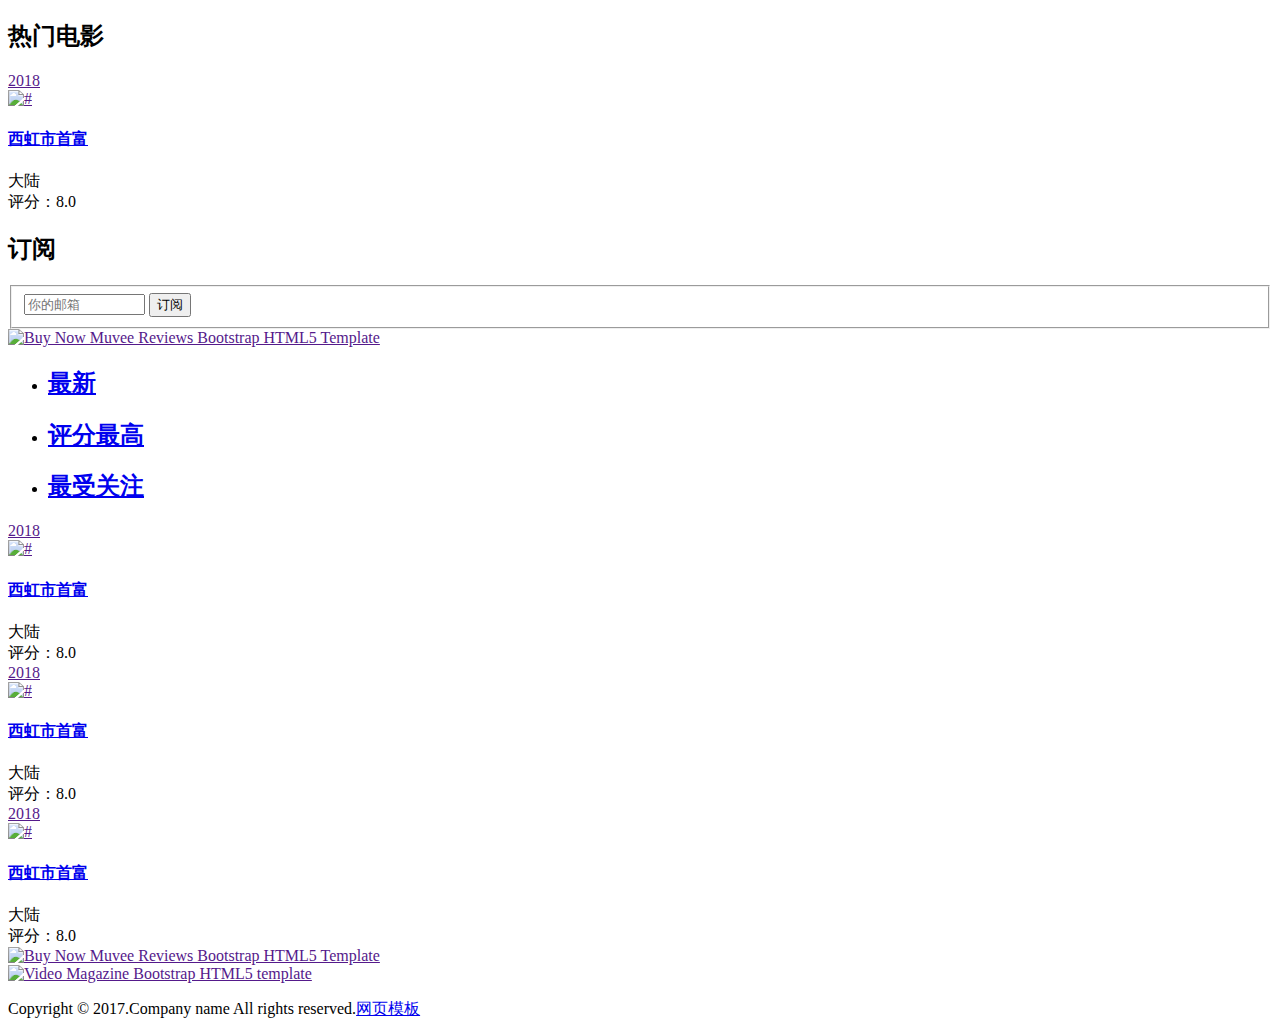
==== commit e70986da: "电影列表和播放" ====
--- a/src/main/resources/templates/index.html
+++ b/src/main/resources/templates/index.html
@@ -1,5 +1,5 @@
 ﻿<!DOCTYPE html>
-<html lang="en">
+<html>
 <head>
 <meta charset="utf-8">
 <meta name="viewport" content="width=device-width, initial-scale=1">
@@ -19,7 +19,6 @@
 <!--[if lt IE 8]>
 <link rel="stylesheet" href="css/ie.css" type="text/css" media="screen, projection">
 <![endif]-->
-<!--<link href="css/lity.css" rel="stylesheet">-->
 
 <link rel="stylesheet" href="css/video.css">
 </head>
@@ -218,9 +217,9 @@
  </div>
 </div>
 <!-- MAIN -->
-<div id="main" class="container-fluid">
+<!--<div id="main" class="container-fluid">
  <div class="container-fluid">
-	<!-- SIDEBAR -->
+	&lt;!&ndash; SIDEBAR &ndash;&gt;
 	<div class="col-lg-2 hidden-md hidden-sm hidden-xs">
 	   <aside class="dark-bg sidebar">
 		  <h2 class="icon"><i class="fa fa-flag" aria-hidden="true"></i>featured</h2>
@@ -278,7 +277,7 @@
 		  <div class="clearfix spacer"></div>
 		  <article class="reviews">
 			 <h2 class="icon"><i class="fa fa-star" aria-hidden="true"></i>top review</h2>
-			 <!-- POST L size -->
+			 &lt;!&ndash; POST L size &ndash;&gt;
 			 <div class="post post-medium">
 				<a class="thumbr post-thumb" href="#">
 				<span class="review-number">4.8</span>
@@ -299,21 +298,21 @@
 			 </div>
 		  </article>
 		  <div class="clearfix spacer"></div>
-		  <!-- SIDEBAR ADVERTISE BOX -->
+		  &lt;!&ndash; SIDEBAR ADVERTISE BOX &ndash;&gt;
 		  <a href="" class="banner-l">
 		  <img src="img/banners/banner-l.jpg" class="img-responsive" alt="Buy Now Muvee Reviews Bootstrap HTML5 Template" title="Buy Now Muvee Reviews Bootstrap HTML5 Template">
 		  </a>
 	   </aside>
 	</div>
-	<!-- MAIN CONTENT -->
+	&lt;!&ndash; MAIN CONTENT &ndash;&gt;
 	<div class="col-lg-10 col-md-12">
-	   <!-- EDITORS CHOICE -->
+	   &lt;!&ndash; EDITORS CHOICE &ndash;&gt;
 	   <section id="editor-choice">
 		  <h2 class="icon"><i class="fa fa-trophy" aria-hidden="true"></i>editor’s choice</h2>
 		  <div class="row auto-clear">
-			 <!-- MAIN POST -->
+			 &lt;!&ndash; MAIN POST &ndash;&gt;
 			 <div class="col-lg-6 col-md-12 col-sm-12">
-				<!-- POST L size -->
+				&lt;!&ndash; POST L size &ndash;&gt;
 				<article class="post post-medium main-large-post">
 				   <div class="thumbr">
 					  <div class="flag flag1"><i class="fa fa-star"></i></div>
@@ -340,7 +339,7 @@
 				   </div>
 				</article>
 			 </div>
-			 <!-- SMALL POSTS -->
+			 &lt;!&ndash; SMALL POSTS &ndash;&gt;
 			 <div class="col-lg-6 col-md-12 col-sm-12 editor-choice-small">
 				<div class="row 3-right-posts">
 				   <article class="col-sm-6 post post-medium small-post">
@@ -448,15 +447,15 @@
 		  </div>
 	   </section>
 	   <div class="clearfix"></div>
-	   <!-- MAIN ROLL ADVERTISE BOX -->
+	   &lt;!&ndash; MAIN ROLL ADVERTISE BOX &ndash;&gt;
 	   <a href="" class="banner-md">
 	   <img src="img/banners/banner-xl.jpg" class="img-responsive" alt="Buy Now Muvee Reviews Bootstrap HTML5 Template" title="Buy Now Muvee Reviews Bootstrap HTML5 Template">
 	   </a>
-	   <!-- CURRENTLY VIEWING -->
+	   &lt;!&ndash; CURRENTLY VIEWING &ndash;&gt;
 	   <section id="cur-view">
 		  <h2 class="icon"><i class="fa fa-eye" aria-hidden="true"></i>currently viewing</h2>
 		  <div class="row auto-clear">
-			 <!-- POST L size -->
+			 &lt;!&ndash; POST L size &ndash;&gt;
 			 <article class="col-lg-2 col-md-4 col-sm-6 post post-medium">
 				<div class="thumbr">
 				   <a class="post-thumb" href="" data-lity>
@@ -479,7 +478,7 @@
 				   </div>
 				</div>
 			 </article>
-			 <!-- POST L size -->
+			 &lt;!&ndash; POST L size &ndash;&gt;
 			 <article class="col-lg-2 col-md-4 col-sm-6 post post-medium">
 				<div class="thumbr">
 				   <a class="post-thumb" href="" data-lity>
@@ -502,7 +501,7 @@
 				   </div>
 				</div>
 			 </article>
-			 <!-- POST L size -->
+			 &lt;!&ndash; POST L size &ndash;&gt;
 			 <article class="col-lg-2 col-md-4 col-sm-6 post post-medium">
 				<div class="thumbr">
 				   <a class="post-thumb" href="" data-lity>
@@ -525,7 +524,7 @@
 				   </div>
 				</div>
 			 </article>
-			 <!-- POST L size -->
+			 &lt;!&ndash; POST L size &ndash;&gt;
 			 <article class="col-lg-2 col-md-4 col-sm-6 post post-medium">
 				<div class="thumbr">
 				   <a class="post-thumb" href="" data-lity>
@@ -548,7 +547,7 @@
 				   </div>
 				</div>
 			 </article>
-			 <!-- POST L size -->
+			 &lt;!&ndash; POST L size &ndash;&gt;
 			 <article class="col-lg-2 col-md-4 col-sm-6 post post-medium">
 				<div class="thumbr">
 				   <a class="post-thumb" href="" data-lity>
@@ -571,7 +570,7 @@
 				   </div>
 				</div>
 			 </article>
-			 <!-- POST L size -->
+			 &lt;!&ndash; POST L size &ndash;&gt;
 			 <article class="col-lg-2 col-md-4 col-sm-6 post post-medium">
 				<div class="thumbr">
 				   <a class="post-thumb" href="" data-lity>
@@ -597,7 +596,7 @@
 		  </div>
 	   </section>
 	   <div class="clearfix spacer"></div>
-	   <!-- REVIEWS -->
+	   &lt;!&ndash; REVIEWS &ndash;&gt;
 	   <section id="main-reviews">
 		  <div id="myCarousel2" class="carousel slide" data-ride="carousel">
 			 <h2 class="icon"><i class="fa fa-star" aria-hidden="true"></i>top reviews</h2>
@@ -605,12 +604,12 @@
 				<a class="left carousel-control" href="#myCarousel2"  role="button" data-slide="prev"><i class="fa fa-chevron-left" aria-hidden="true"></i></a>
 				<a class="right carousel-control" href="#myCarousel2"  role="button" data-slide="next"><i class="fa fa-chevron-right" aria-hidden="true"></i></a>
 			 </div>
-			 <!-- Wrapper for slides -->
+			 &lt;!&ndash; Wrapper for slides &ndash;&gt;
 			 <div class="carousel-inner" role="listbox">
 				<div class="item active">
 				   <div class="row auto-clear">
 					  <article class="reviews col-lg-2 col-md-4 col-sm-4">
-						 <!-- POST L size -->
+						 &lt;!&ndash; POST L size &ndash;&gt;
 						 <div class="post post-medium">
 							<a class="thumbr post-thumb" href="#">
 							<span class="review-number">4.5</span>
@@ -631,7 +630,7 @@
 						 </div>
 					  </article>
 					  <article class="reviews col-lg-2 col-md-4 col-sm-4">
-						 <!-- POST L size -->
+						 &lt;!&ndash; POST L size &ndash;&gt;
 						 <div class="post post-medium">
 							<a class="thumbr post-thumb" href="#">
 							<span class="review-number">4.5</span>
@@ -652,7 +651,7 @@
 						 </div>
 					  </article>
 					  <article class="reviews col-lg-2 col-md-4 col-sm-4">
-						 <!-- POST L size -->
+						 &lt;!&ndash; POST L size &ndash;&gt;
 						 <div class="post post-medium">
 							<a class="thumbr post-thumb" href="#">
 							<span class="review-number">4.5</span>
@@ -673,7 +672,7 @@
 						 </div>
 					  </article>
 					  <article class="reviews col-lg-2 col-md-4 col-sm-4">
-						 <!-- POST L size -->
+						 &lt;!&ndash; POST L size &ndash;&gt;
 						 <div class="post post-medium">
 							<a class="thumbr post-thumb" href="#">
 							<span class="review-number">4.5</span>
@@ -694,7 +693,7 @@
 						 </div>
 					  </article>
 					  <article class="reviews col-lg-2 col-md-4 col-sm-4">
-						 <!-- POST L size -->
+						 &lt;!&ndash; POST L size &ndash;&gt;
 						 <div class="post post-medium">
 							<a class="thumbr post-thumb" href="#">
 							<span class="review-number">4.5</span>
@@ -715,7 +714,7 @@
 						 </div>
 					  </article>
 					  <article class="reviews col-lg-2 col-md-4 col-sm-4">
-						 <!-- POST L size -->
+						 &lt;!&ndash; POST L size &ndash;&gt;
 						 <div class="post post-medium">
 							<a class="thumbr post-thumb" href="#">
 							<span class="review-number">4.5</span>
@@ -740,7 +739,7 @@
 				<div class="item">
 				   <div class="row auto-clear">
 					  <article class="reviews col-lg-2 col-md-4 col-sm-4">
-						 <!-- POST L size -->
+						 &lt;!&ndash; POST L size &ndash;&gt;
 						 <div class="post post-medium">
 							<a class="thumbr post-thumb" href="#">
 							<span class="review-number">4.5</span>
@@ -761,7 +760,7 @@
 						 </div>
 					  </article>
 					  <article class="reviews col-lg-2 col-md-4 col-sm-4">
-						 <!-- POST L size -->
+						 &lt;!&ndash; POST L size &ndash;&gt;
 						 <div class="post post-medium">
 							<a class="thumbr post-thumb" href="#">
 							<span class="review-number">4.5</span>
@@ -782,7 +781,7 @@
 						 </div>
 					  </article>
 					  <article class="reviews col-lg-2 col-md-4 col-sm-4">
-						 <!-- POST L size -->
+						 &lt;!&ndash; POST L size &ndash;&gt;
 						 <div class="post post-medium">
 							<a class="thumbr post-thumb" href="#">
 							<span class="review-number">4.5</span>
@@ -803,7 +802,7 @@
 						 </div>
 					  </article>
 					  <article class="reviews col-lg-2 col-md-4 col-sm-4">
-						 <!-- POST L size -->
+						 &lt;!&ndash; POST L size &ndash;&gt;
 						 <div class="post post-medium">
 							<a class="thumbr post-thumb" href="#">
 							<span class="review-number">4.5</span>
@@ -824,7 +823,7 @@
 						 </div>
 					  </article>
 					  <article class="reviews col-lg-2 col-md-4 col-sm-4">
-						 <!-- POST L size -->
+						 &lt;!&ndash; POST L size &ndash;&gt;
 						 <div class="post post-medium">
 							<a class="thumbr post-thumb" href="#">
 							<span class="review-number">4.5</span>
@@ -845,7 +844,7 @@
 						 </div>
 					  </article>
 					  <article class="reviews col-lg-2 col-md-4 col-sm-4">
-						 <!-- POST L size -->
+						 &lt;!&ndash; POST L size &ndash;&gt;
 						 <div class="post post-medium">
 							<a class="thumbr post-thumb" href="#">
 							<span class="review-number">4.5</span>
@@ -873,12 +872,12 @@
 	</div>
  </div>
  <div class="clearfix"></div>
-</div>
+</div>-->
 <!-- CHANNELS -->
-<div id="channels-block" class="container-fluid channels-bg">
+<!--<div id="channels-block" class="container-fluid channels-bg">
  <div class="container-fluid ">
 	<div class="col-md-12">
-	   <!-- CHANNELS -->
+	   &lt;!&ndash; CHANNELS &ndash;&gt;
 	   <section id="channels">
 		  <div id="myCarousel" class="carousel slide" data-ride="carousel">
 			 <h2 class="icon"><i class="fa fa-television" aria-hidden="true"></i>channels</h2>
@@ -886,7 +885,7 @@
 				<a class="left carousel-control" href="#myCarousel"  role="button" data-slide="prev"><i class="fa fa-chevron-left" aria-hidden="true"></i></a>
 				<a class="right carousel-control" href="#myCarousel"  role="button" data-slide="next"><i class="fa fa-chevron-right" aria-hidden="true"></i></a>
 			 </div>
-			 <!-- Wrapper for slides -->
+			 &lt;!&ndash; Wrapper for slides &ndash;&gt;
 			 <div class="carousel-inner" role="listbox">
 				<div class="item active">
 				   <div class="row auto-clear">
@@ -1082,108 +1081,19 @@
 	   <div class="clearfix"></div>
 	</div>
  </div>
-</div>
+</div>-->
 <!-- BOTTOM BANNER -->
 <div id="bottom-banner" class="container text-center">
  <!-- BOTTOM ADVERTISE BOX -->
  <a href="" class="banner-xl">
  <img src="img/banners/banner-xl.jpg" class="img-responsive" alt="Buy Now Muvee Reviews Bootstrap HTML5 Template" title="Buy Now Muvee Reviews Bootstrap HTML5 Template">
- </a>		
+ </a>
 </div>
 <!-- FOOTER -->
 <div id="footer" class="container-fluid footer-background">
  <div class="container">
 	<footer>
 	   <!-- SECTION FOOTER -->
-	   <div class="row">
-		  <!-- SOCIAL -->
-		  <div class="col-lg-3 col-md-3 col-sm-6 col-xs-12">
-			 <div class="row auto-clear">
-				<div class="col-md-12">
-				</div>
-				<div class="col-md-12">
-				   <ul class="social">
-					  <li class="social-facebook"><a href="#" class="fa fa-facebook social-icons"></a></li>
-					  <li class="social-google-plus"><a href="#" class="fa fa-google-plus social-icons"></a></li>
-					  <li class="social-twitter"><a href="#" class="fa fa-twitter social-icons"></a></li>
-					  <li class="social-youtube"><a href="#" class="fa fa-youtube social-icons"></a></li>
-					  <li class="social-rss"><a href="#" class="fa fa-rss social-icons"></a></li>
-				   </ul>
-				</div>
-				<div class="col-md-12">
-				   <p>Aliquam feugiat turpis quis felis adipiscing, non pulvinar odio lacinia. Aliquam elementum pharetra fringilla. Duis blandit, sapien in semper vehicula, tellus elit gravida odio, ac tincidunt nisl mi at ante. Vivamus tincidunt nunc nibh. Duis blandit, sapien in semper vehicula</p>
-				</div>
-			 </div>
-		  </div>
-		  <!-- TAGS -->
-		  <div class="col-lg-3 col-md-3 col-sm-6 col-xs-12">
-			 <h2 class="title">popular tags</h2>
-			 <ul class="footer-tags">
-				<li><a href="#">videos</a></li>
-				<li><a href="#">premium</a></li>
-				<li><a href="#">hair</a></li>
-				<li><a href="#">beauty</a></li>
-				<li><a href="#">ranking</a></li>
-				<li><a href="#">lifestyle</a></li>
-				<li><a href="#">sport</a></li>
-				<li><a href="#">money</a></li>
-				<li><a href="#">comments</a></li>
-			 </ul>
-		  </div>
-		  <!-- POST -->
-		  <div class="col-lg-3 col-md-3 col-sm-6 col-xs-12">
-			 <h2 class="title">PREMIUM inside?</h2>
-			 <div class="row auto-clear">
-				<div class="col-lg-6 col-md-6 col-sm-6 post post-medium">
-				   <div class="thumbr">
-					  <a class="post-thumb" href="" data-lity title="Video Title Goes Here">
-						 <span class="play-btn-border" title="Play"><i class="fa fa-play-circle headline-round" aria-hidden="true"></i></span>
-						 <div class="cactus-note ct-time font-size-1"><span>02:02</span></div>
-						 <img class="img-responsive" src="img/thumbs/thumb-s.jpg" alt="#">
-					  </a>
-				   </div>
-				</div>
-				<div class="col-lg-6 col-md-6 col-sm-6 post post-medium">
-				   <div class="thumbr">
-					  <a class="post-thumb" href="" data-lity title="Video Title Goes Here">
-						 <span class="play-btn-border" title="Play"><i class="fa fa-play-circle headline-round" aria-hidden="true"></i></span>
-						 <div class="cactus-note ct-time font-size-1"><span>02:02</span></div>
-						 <img class="img-responsive" src="img/thumbs/thumb-s2.jpg" alt="#">
-					  </a>
-				   </div>
-				</div>
-				<div class="col-lg-6 col-md-6 col-sm-6 post post-medium">
-				   <div class="thumbr">
-					  <a class="post-thumb" href="" data-lity title="Video Title Goes Here">
-						 <span class="play-btn-border" title="Play"><i class="fa fa-play-circle headline-round" aria-hidden="true"></i></span>
-						 <div class="cactus-note ct-time font-size-1"><span>02:02</span></div>
-						 <img class="img-responsive" src="img/thumbs/thumb-s4.jpg" alt="#">
-					  </a>
-				   </div>
-				</div>
-				<div class="col-lg-6 col-md-6 col-sm-6 post post-medium">
-				   <div class="thumbr">
-					  <a class="post-thumb" href="" data-lity title="Video Title Goes Here">
-						 <span class="play-btn-border" title="Play"><i class="fa fa-play-circle headline-round" aria-hidden="true"></i></span>
-						 <div class="cactus-note ct-time font-size-1"><span>02:02</span></div>
-						 <img class="img-responsive" src="img/thumbs/thumb-s3.jpg" alt="#">
-					  </a>
-				   </div>
-				</div>
-			 </div>
-		  </div>
-		  <!-- LINKS -->
-		  <div class="col-lg-3 col-md-3 col-sm-6 col-xs-12">
-			 <h2 class="title">most viewed</h2>
-			 <ul class="footer-menu-links">
-				<li class="fa fa-chevron-right"><a href="#">About Us</a></li>
-				<li class="fa fa-chevron-right"><a href="#">Categories</a></li>
-				<li class="fa fa-chevron-right"><a href="#">Features</a></li>
-				<li class="fa fa-chevron-right"><a href="#">Pages</a></li>
-				<li class="fa fa-chevron-right"><a href="#">Gallery</a></li>
-			 </ul>
-		  </div>
-	   </div>
 	   <div class="row copyright-bottom text-center">
 		  <div class="col-md-12 text-center">
 			 <a href="" class="footer-logo" title="Video Magazine Bootstrap HTML5 template">
@@ -1199,13 +1109,8 @@
 <!-- jQuery (necessary for Bootstrap's JavaScript plugins) -->
 <script src="js/jquery-1.12.1.min.js"></script>
 <script src="js/bootstrap.min.js"></script>
-<!--<script src="js/lity.js"></script>-->
 <script src="js/slot.js"></script>
+<script src="js/public-model.js"></script>
 <script src="js/index.js"></script>
-<script>
- $(".nav .dropdown").hover(function() {
-   $(this).find(".dropdown-toggle").dropdown("toggle");
- });
-</script>
 </body>
 </html>
